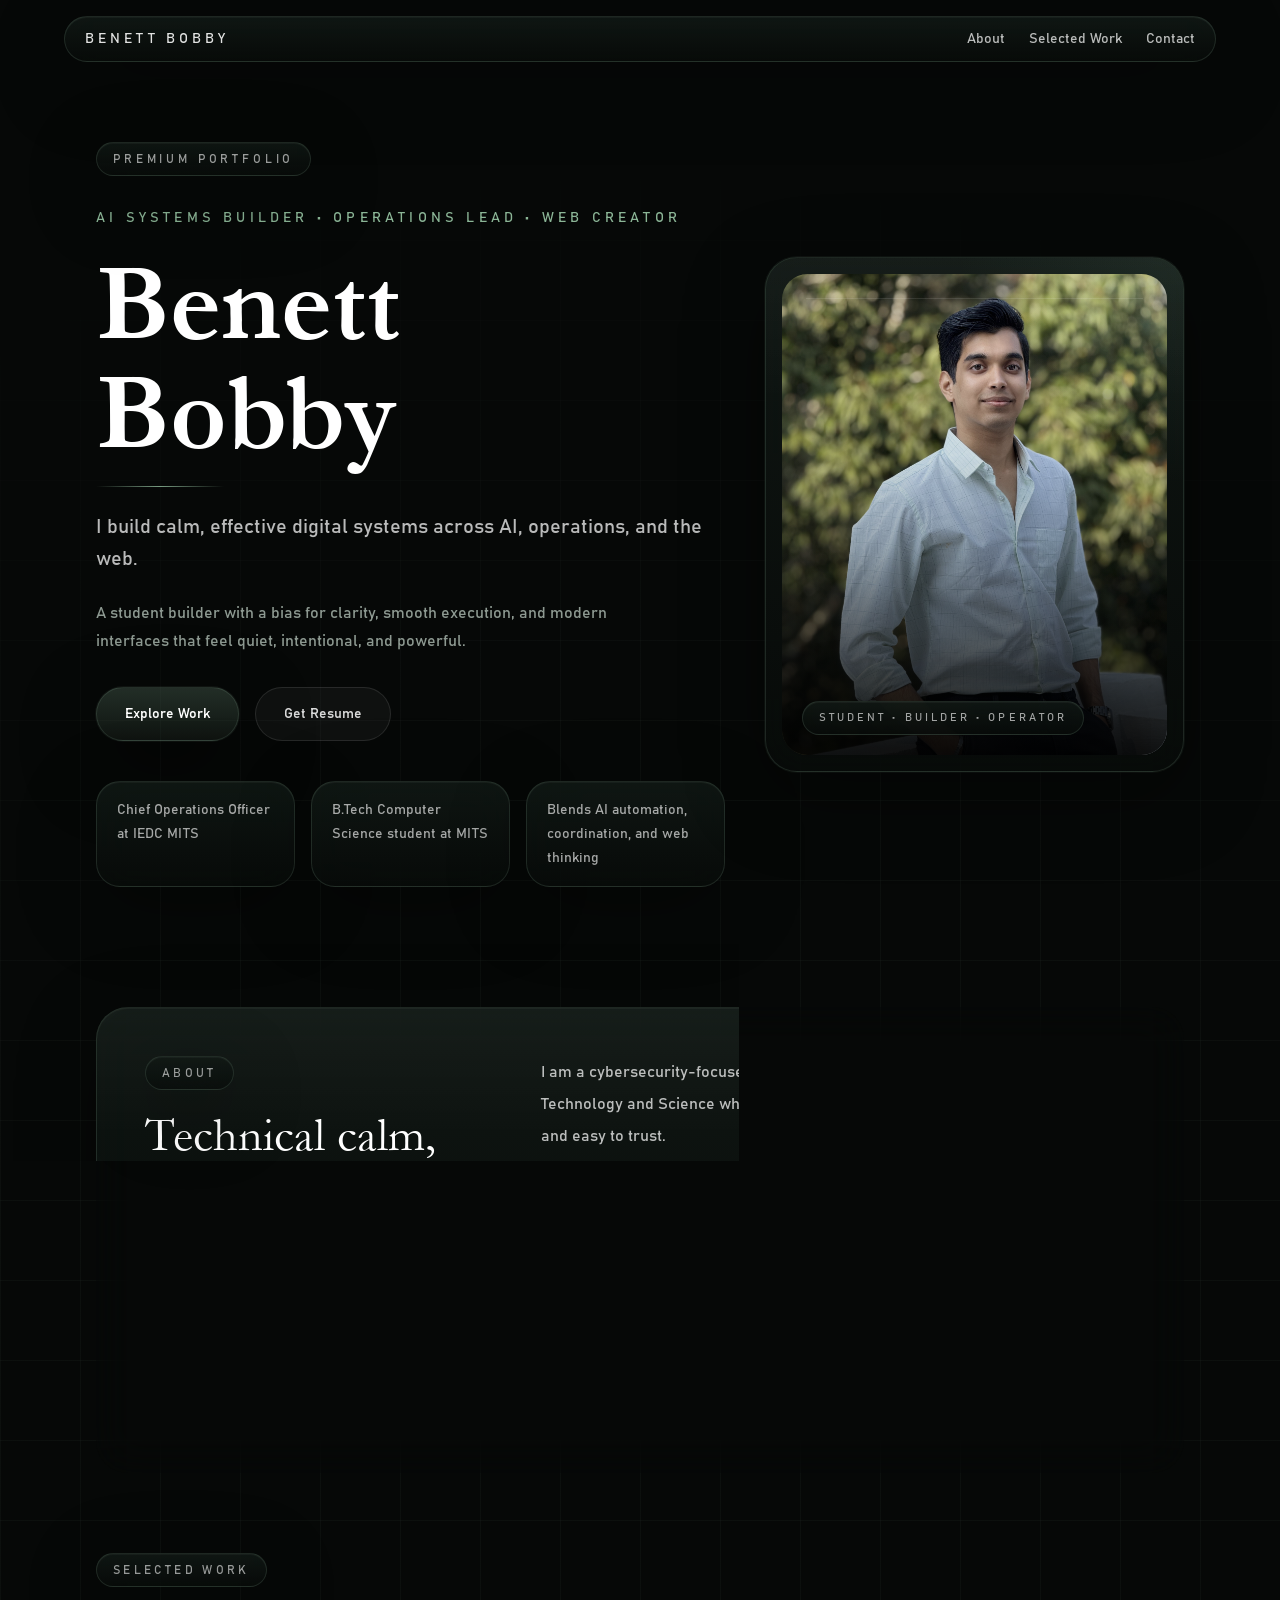
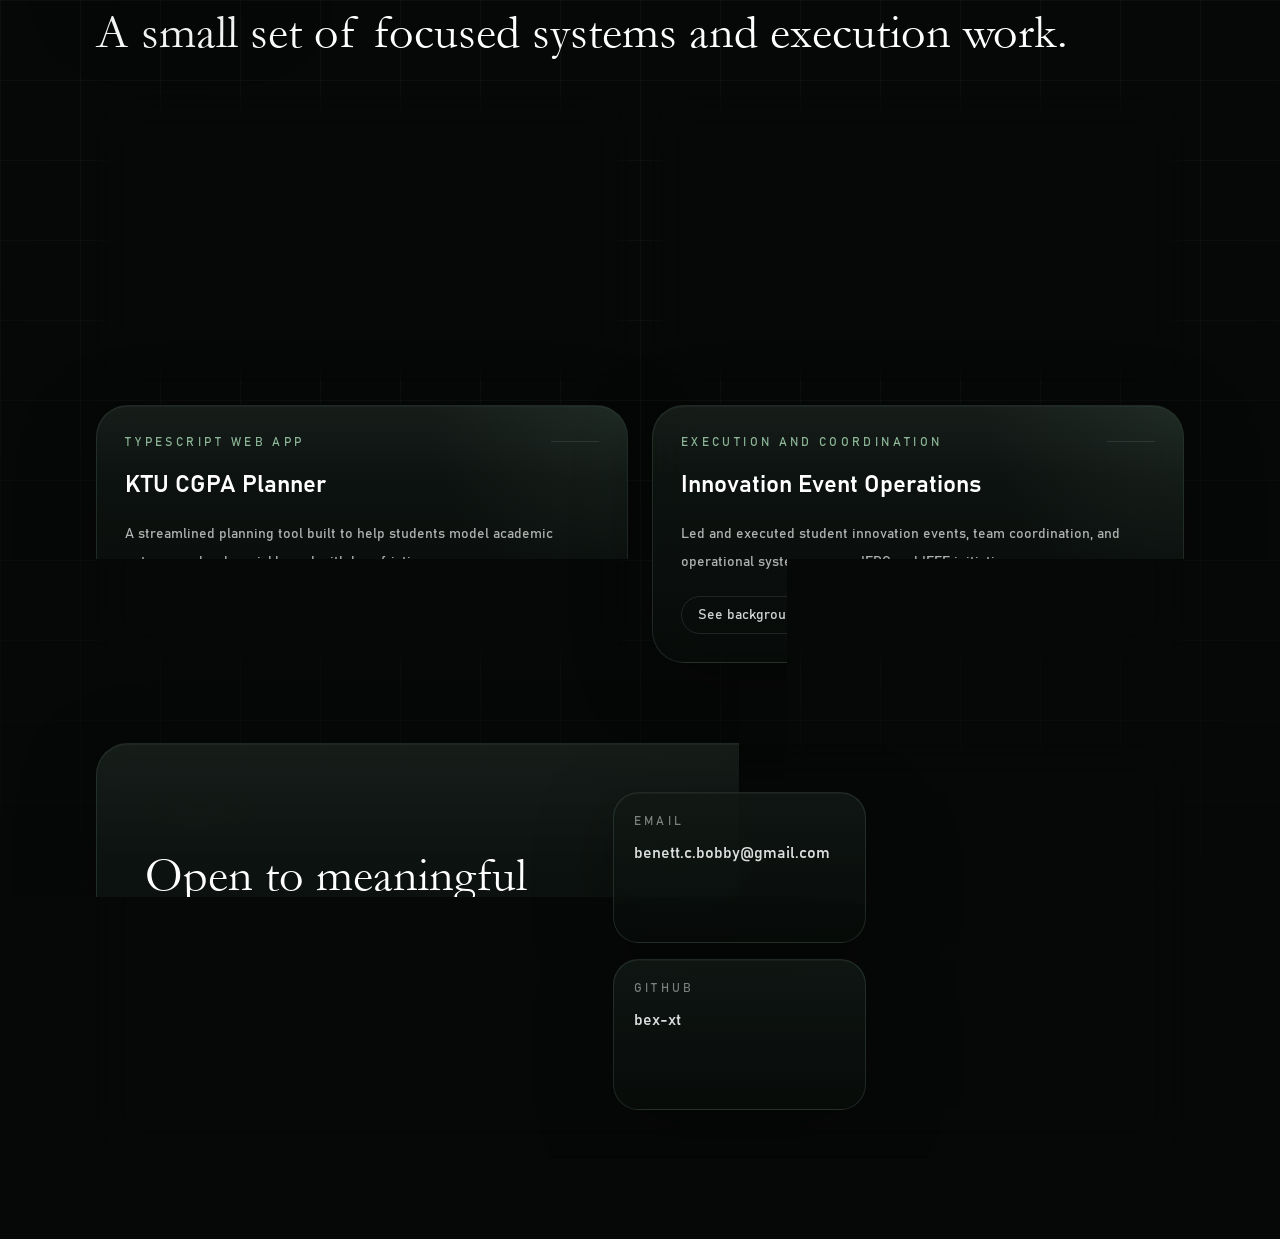
==== index.html @ 03b5f0c2 "Publish portfolio site" ====
<!DOCTYPE html><html lang="en" data-scroll-behavior="smooth" class="sansfont_a5463ced-module__d_TR2a__variable displayfont_4c35dd18-module__zqW-TG__variable h-full scroll-smooth antialiased"><head><meta charSet="utf-8"/><meta name="viewport" content="width=device-width, initial-scale=1"/><link rel="preload" href="/_next/static/media/bahnschrift-s.p.0gec2mpvy3sn6.ttf" as="font" crossorigin="" type="font/ttf"/><link rel="preload" href="/_next/static/media/garamond_bold-s.p.0qt~~l81q7hei.ttf" as="font" crossorigin="" type="font/ttf"/><link rel="preload" href="/_next/static/media/garamond_regular-s.p.13cmv45fqg.0g.ttf" as="font" crossorigin="" type="font/ttf"/><link rel="preload" as="image" href="/benett-bobby.jpg"/><link rel="stylesheet" href="/_next/static/chunks/0dtizssyc0a~o.css" data-precedence="next"/><link rel="preload" as="script" fetchPriority="low" href="/_next/static/chunks/11qk_vpw_zwkf.js"/><script src="/_next/static/chunks/0pjq-hlddzx4h.js" async=""></script><script src="/_next/static/chunks/10~x95jhs6ns3.js" async=""></script><script src="/_next/static/chunks/turbopack-0ikejbk8pggqy.js" async=""></script><script src="/_next/static/chunks/0fsi8lw5utejl.js" async=""></script><script src="/_next/static/chunks/0d3tkj33oycf2.js" async=""></script><script src="/_next/static/chunks/13brmrq6-u1ft.js" async=""></script><meta name="next-size-adjust" content=""/><title>Benett Bobby</title><meta name="description" content="Premium dark portfolio for Benett Bobby, an AI systems builder, operations lead, and web creator."/><link rel="icon" href="/favicon.ico?favicon.0x3dzn~oxb6tn.ico" sizes="256x256" type="image/x-icon"/><script src="/_next/static/chunks/03~yq9q893hmn.js" noModule=""></script></head><body class="min-h-full flex flex-col"><div hidden=""><!--$--><!--/$--></div><main class="relative overflow-hidden"><div class="pointer-events-none absolute inset-0 grid-fade opacity-70"></div><header class="sticky top-0 z-30 px-4 pt-4 md:px-8"><div class="glass-panel mx-auto flex max-w-6xl items-center justify-between rounded-full px-5 py-3 text-sm text-white/72"><a href="#home" class="tracking-[0.28em] text-white/88 uppercase">Benett Bobby</a><nav class="hidden gap-6 md:flex"><a href="#about" class="hover:text-white">About</a><a href="#work" class="hover:text-white">Selected Work</a><a href="#contact" class="hover:text-white">Contact</a></nav></div></header><section id="home" class="relative mx-auto flex min-h-screen w-full max-w-6xl items-center px-4 py-20 md:px-8"><div class="grid w-full gap-10 lg:grid-cols-[1.2fr_0.8fr] lg:items-center"><div class="space-y-8"><div class="glass-panel inline-flex rounded-full px-4 py-2 text-xs tracking-[0.32em] text-white/60 uppercase">Premium portfolio</div><div class="space-y-6"><p class="text-sm tracking-[0.3em] text-[var(--accent-strong)] uppercase">AI Systems Builder • Operations Lead • Web Creator</p><div class="space-y-4"><h1 class="font-display max-w-4xl text-6xl leading-none font-semibold text-white sm:text-7xl md:text-[6.8rem]">Benett Bobby</h1><div class="accent-line h-px w-32"></div></div><p class="max-w-2xl text-lg leading-8 text-white/72 sm:text-xl">I build calm, effective digital systems across AI, operations, and the web.</p><p class="max-w-xl text-base leading-7 text-[var(--muted)]">A student builder with a bias for clarity, smooth execution, and modern interfaces that feel quiet, intentional, and powerful.</p></div><div class="flex flex-col gap-4 sm:flex-row"><a class="soft-shadow inline-flex items-center justify-center rounded-full border border-[var(--line)] bg-[linear-gradient(180deg,rgba(118,155,130,0.26),rgba(71,94,79,0.14))] px-7 py-4 text-sm font-medium text-white hover:-translate-y-0.5 hover:border-white/25 hover:text-white" href="#work">Explore Work</a><a class="inline-flex items-center justify-center rounded-full border border-white/10 bg-white/4 px-7 py-4 text-sm font-medium text-white/84 hover:-translate-y-0.5 hover:border-[var(--line)] hover:bg-white/8" href="/benett-bobby-resume.pdf" download="">Get Resume</a></div><div class="grid gap-4 pt-2 sm:grid-cols-3"><div class="glass-panel rounded-3xl px-5 py-4 text-sm leading-6 text-white/64">Chief Operations Officer at IEDC MITS</div><div class="glass-panel rounded-3xl px-5 py-4 text-sm leading-6 text-white/64">B.Tech Computer Science student at MITS</div><div class="glass-panel rounded-3xl px-5 py-4 text-sm leading-6 text-white/64">Blends AI automation, coordination, and web thinking</div></div></div><div class="relative"><div class="glass-panel section-shell soft-shadow float-slow relative overflow-hidden rounded-[2rem] p-4"><div class="hero-orb relative aspect-[4/5] overflow-hidden rounded-[1.6rem]"><img alt="Portrait of Benett Bobby" decoding="async" data-nimg="fill" class="object-cover object-center" style="position:absolute;height:100%;width:100%;left:0;top:0;right:0;bottom:0;color:transparent" src="/benett-bobby.jpg"/><div class="absolute inset-0 bg-[linear-gradient(180deg,rgba(6,8,7,0.08),rgba(6,8,7,0.12)_38%,rgba(6,8,7,0.72)_100%)]"></div><div class="absolute inset-0 bg-[radial-gradient(circle_at_top_right,rgba(125,167,140,0.18),transparent_28%)]"></div><div class="absolute inset-x-6 top-6 h-px bg-white/10"></div><div class="absolute inset-x-0 bottom-0 h-52 bg-gradient-to-t from-black/72 via-black/30 to-transparent"></div><div class="absolute right-5 bottom-5 left-5"><div class="glass-panel inline-flex rounded-full px-4 py-2 text-[11px] tracking-[0.28em] text-white/62 uppercase">Student • Builder • Operator</div></div></div></div></div></div></section><section id="about" class="mx-auto w-full max-w-6xl px-4 py-10 md:px-8"><div class="section-shell glass-panel rounded-[2rem] p-8 md:p-12"><div class="grid gap-10 lg:grid-cols-[0.75fr_1.25fr]"><div class="space-y-4"><div class="glass-panel inline-flex rounded-full px-4 py-2 text-xs tracking-[0.28em] text-white/58 uppercase">About</div><h2 class="font-display text-4xl leading-tight text-white md:text-5xl">Technical calm, operational clarity, and design restraint.</h2></div><div class="space-y-6 text-base leading-8 text-white/72"><p>I am a cybersecurity-focused Computer Science student at Muthoot Institute of Technology and Science who enjoys building systems that feel useful, efficient, and easy to trust.</p><p>My work sits at the intersection of AI-assisted automation, web creation, and real-world execution. I like solving problems both on-screen and on-ground, whether that means shipping a digital tool or coordinating the moving parts behind an event.</p><p>Alongside building software, I have led and supported innovation operations through IEDC MITS and IEEE SB MITS, focusing on planning, coordination, communication, and smooth delivery under pressure.</p></div></div></div></section><section id="work" class="mx-auto w-full max-w-6xl px-4 py-10 md:px-8"><div class="mb-8 flex items-end justify-between gap-4"><div class="space-y-4"><div class="glass-panel inline-flex rounded-full px-4 py-2 text-xs tracking-[0.28em] text-white/58 uppercase">Selected Work</div><h2 class="font-display text-4xl leading-tight text-white md:text-5xl">A small set of focused systems and execution work.</h2></div></div><div class="grid gap-6 md:grid-cols-2"><article class="section-shell glass-panel group rounded-[2rem] p-7"><div class="space-y-5"><div class="flex items-center justify-between gap-4"><p class="text-xs tracking-[0.28em] text-[var(--accent-strong)] uppercase">Database system</p><div class="h-px w-12 bg-white/10 transition-all group-hover:w-20 group-hover:bg-[var(--accent-strong)]"></div></div><h3 class="text-2xl leading-tight font-semibold text-white">Ammunition Inventory Management</h3><p class="text-sm leading-7 text-white/68">A secure relational database workflow for tracking high-risk munitions with manufacturing-lot mapping, automated safety protocols, and full audit visibility.</p><a class="inline-flex items-center rounded-full border border-white/10 px-4 py-2 text-sm text-white/82 hover:border-[var(--line)] hover:bg-white/6" href="#contact">Discuss the system</a></div></article><article class="section-shell glass-panel group rounded-[2rem] p-7"><div class="space-y-5"><div class="flex items-center justify-between gap-4"><p class="text-xs tracking-[0.28em] text-[var(--accent-strong)] uppercase">Python network project</p><div class="h-px w-12 bg-white/10 transition-all group-hover:w-20 group-hover:bg-[var(--accent-strong)]"></div></div><h3 class="text-2xl leading-tight font-semibold text-white">Instant Notify</h3><p class="text-sm leading-7 text-white/68">A hybrid client-server and peer-to-peer voice communication system that notifies callers the moment a busy user becomes available.</p><a class="inline-flex items-center rounded-full border border-white/10 px-4 py-2 text-sm text-white/82 hover:border-[var(--line)] hover:bg-white/6" href="https://github.com/bex-xt/Instant-Notify-Caller-Availability-System" target="_blank" rel="noopener noreferrer">View repository</a></div></article><article class="section-shell glass-panel group rounded-[2rem] p-7"><div class="space-y-5"><div class="flex items-center justify-between gap-4"><p class="text-xs tracking-[0.28em] text-[var(--accent-strong)] uppercase">TypeScript web app</p><div class="h-px w-12 bg-white/10 transition-all group-hover:w-20 group-hover:bg-[var(--accent-strong)]"></div></div><h3 class="text-2xl leading-tight font-semibold text-white">KTU CGPA Planner</h3><p class="text-sm leading-7 text-white/68">A streamlined planning tool built to help students model academic outcomes clearly, quickly, and with less friction.</p><a class="inline-flex items-center rounded-full border border-white/10 px-4 py-2 text-sm text-white/82 hover:border-[var(--line)] hover:bg-white/6" href="https://github.com/bex-xt/ktu-2024-scheme-cgpa-planner" target="_blank" rel="noopener noreferrer">Open project</a></div></article><article class="section-shell glass-panel group rounded-[2rem] p-7"><div class="space-y-5"><div class="flex items-center justify-between gap-4"><p class="text-xs tracking-[0.28em] text-[var(--accent-strong)] uppercase">Execution and coordination</p><div class="h-px w-12 bg-white/10 transition-all group-hover:w-20 group-hover:bg-[var(--accent-strong)]"></div></div><h3 class="text-2xl leading-tight font-semibold text-white">Innovation Event Operations</h3><p class="text-sm leading-7 text-white/68">Led and executed student innovation events, team coordination, and operational systems across IEDC and IEEE initiatives.</p><a class="inline-flex items-center rounded-full border border-white/10 px-4 py-2 text-sm text-white/82 hover:border-[var(--line)] hover:bg-white/6" href="#about">See background</a></div></article></div></section><section id="contact" class="mx-auto w-full max-w-6xl px-4 pt-10 pb-20 md:px-8"><div class="section-shell glass-panel rounded-[2rem] p-8 md:p-12"><div class="grid gap-10 lg:grid-cols-[0.9fr_1.1fr]"><div class="space-y-5"><div class="glass-panel inline-flex rounded-full px-4 py-2 text-xs tracking-[0.28em] text-white/58 uppercase">Contact</div><h2 class="font-display text-4xl leading-tight text-white md:text-5xl">Open to meaningful work, collaborations, and conversations.</h2><p class="max-w-lg text-base leading-8 text-white/68">If you want someone who can think clearly, build calmly, and execute responsibly, let&#x27;s connect.</p></div><div class="grid gap-4 sm:grid-cols-2"><a href="mailto:benett.c.bobby@gmail.com" class="glass-panel rounded-[1.6rem] px-5 py-5 hover:-translate-y-0.5 hover:border-[var(--line)]"><p class="text-xs tracking-[0.28em] text-white/46 uppercase">Email</p><p class="mt-3 text-base font-medium text-white/86">benett.c.bobby@gmail.com</p></a><a href="https://www.instagram.com/bex_xt?igsh=NnIxdXU4NGN1a2Iy" target="_blank" rel="noopener noreferrer" class="glass-panel rounded-[1.6rem] px-5 py-5 hover:-translate-y-0.5 hover:border-[var(--line)]"><p class="text-xs tracking-[0.28em] text-white/46 uppercase">Instagram</p><p class="mt-3 text-base font-medium text-white/86">@bex_xt</p></a><a href="https://github.com/bex-xt" target="_blank" rel="noopener noreferrer" class="glass-panel rounded-[1.6rem] px-5 py-5 hover:-translate-y-0.5 hover:border-[var(--line)]"><p class="text-xs tracking-[0.28em] text-white/46 uppercase">GitHub</p><p class="mt-3 text-base font-medium text-white/86">bex-xt</p></a><a href="https://www.linkedin.com/in/benett-bobby-849290271?utm_source=share_via&amp;utm_content=profile&amp;utm_medium=member_android" target="_blank" rel="noopener noreferrer" class="glass-panel rounded-[1.6rem] px-5 py-5 hover:-translate-y-0.5 hover:border-[var(--line)]"><p class="text-xs tracking-[0.28em] text-white/46 uppercase">LinkedIn</p><p class="mt-3 text-base font-medium text-white/86">Benett Bobby</p></a></div></div></div></section></main><!--$--><!--/$--><script src="/_next/static/chunks/11qk_vpw_zwkf.js" id="_R_" async=""></script><script>(self.__next_f=self.__next_f||[]).push([0])</script><script>self.__next_f.push([1,"1:\"$Sreact.fragment\"\n2:I[39756,[\"/_next/static/chunks/0fsi8lw5utejl.js\",\"/_next/static/chunks/0d3tkj33oycf2.js\"],\"default\"]\n3:I[37457,[\"/_next/static/chunks/0fsi8lw5utejl.js\",\"/_next/static/chunks/0d3tkj33oycf2.js\"],\"default\"]\ne:I[68027,[\"/_next/static/chunks/0fsi8lw5utejl.js\",\"/_next/static/chunks/0d3tkj33oycf2.js\"],\"default\",1]\n:HL[\"/_next/static/chunks/0dtizssyc0a~o.css\",\"style\"]\n:HL[\"/_next/static/media/bahnschrift-s.p.0gec2mpvy3sn6.ttf\",\"font\",{\"crossOrigin\":\"\",\"type\":\"font/ttf\"}]\n:HL[\"/_next/static/media/garamond_bold-s.p.0qt~~l81q7hei.ttf\",\"font\",{\"crossOrigin\":\"\",\"type\":\"font/ttf\"}]\n:HL[\"/_next/static/media/garamond_regular-s.p.13cmv45fqg.0g.ttf\",\"font\",{\"crossOrigin\":\"\",\"type\":\"font/ttf\"}]\n"])</script><script>self.__next_f.push([1,"0:{\"P\":null,\"c\":[\"\",\"\"],\"q\":\"\",\"i\":false,\"f\":[[[\"\",{\"children\":[\"__PAGE__\",{}]},\"$undefined\",\"$undefined\",16],[[\"$\",\"$1\",\"c\",{\"children\":[[[\"$\",\"link\",\"0\",{\"rel\":\"stylesheet\",\"href\":\"/_next/static/chunks/0dtizssyc0a~o.css\",\"precedence\":\"next\",\"crossOrigin\":\"$undefined\",\"nonce\":\"$undefined\"}],[\"$\",\"script\",\"script-0\",{\"src\":\"/_next/static/chunks/0fsi8lw5utejl.js\",\"async\":true,\"nonce\":\"$undefined\"}],[\"$\",\"script\",\"script-1\",{\"src\":\"/_next/static/chunks/0d3tkj33oycf2.js\",\"async\":true,\"nonce\":\"$undefined\"}]],[\"$\",\"html\",null,{\"lang\":\"en\",\"data-scroll-behavior\":\"smooth\",\"className\":\"sansfont_a5463ced-module__d_TR2a__variable displayfont_4c35dd18-module__zqW-TG__variable h-full scroll-smooth antialiased\",\"children\":[\"$\",\"body\",null,{\"className\":\"min-h-full flex flex-col\",\"children\":[\"$\",\"$L2\",null,{\"parallelRouterKey\":\"children\",\"error\":\"$undefined\",\"errorStyles\":\"$undefined\",\"errorScripts\":\"$undefined\",\"template\":[\"$\",\"$L3\",null,{}],\"templateStyles\":\"$undefined\",\"templateScripts\":\"$undefined\",\"notFound\":[[[\"$\",\"title\",null,{\"children\":\"404: This page could not be found.\"}],[\"$\",\"div\",null,{\"style\":{\"fontFamily\":\"system-ui,\\\"Segoe UI\\\",Roboto,Helvetica,Arial,sans-serif,\\\"Apple Color Emoji\\\",\\\"Segoe UI Emoji\\\"\",\"height\":\"100vh\",\"textAlign\":\"center\",\"display\":\"flex\",\"flexDirection\":\"column\",\"alignItems\":\"center\",\"justifyContent\":\"center\"},\"children\":[\"$\",\"div\",null,{\"children\":[[\"$\",\"style\",null,{\"dangerouslySetInnerHTML\":{\"__html\":\"body{color:#000;background:#fff;margin:0}.next-error-h1{border-right:1px solid rgba(0,0,0,.3)}@media (prefers-color-scheme:dark){body{color:#fff;background:#000}.next-error-h1{border-right:1px solid rgba(255,255,255,.3)}}\"}}],[\"$\",\"h1\",null,{\"className\":\"next-error-h1\",\"style\":{\"display\":\"inline-block\",\"margin\":\"0 20px 0 0\",\"padding\":\"0 23px 0 0\",\"fontSize\":24,\"fontWeight\":500,\"verticalAlign\":\"top\",\"lineHeight\":\"49px\"},\"children\":404}],[\"$\",\"div\",null,{\"style\":{\"display\":\"inline-block\"},\"children\":[\"$\",\"h2\",null,{\"style\":{\"fontSize\":14,\"fontWeight\":400,\"lineHeight\":\"49px\",\"margin\":0},\"children\":\"This page could not be found.\"}]}]]}]}]],[]],\"forbidden\":\"$undefined\",\"unauthorized\":\"$undefined\"}]}]}]]}],{\"children\":[[\"$\",\"$1\",\"c\",{\"children\":[[\"$\",\"main\",null,{\"className\":\"relative overflow-hidden\",\"children\":[[\"$\",\"div\",null,{\"className\":\"pointer-events-none absolute inset-0 grid-fade opacity-70\"}],[\"$\",\"header\",null,{\"className\":\"sticky top-0 z-30 px-4 pt-4 md:px-8\",\"children\":[\"$\",\"div\",null,{\"className\":\"glass-panel mx-auto flex max-w-6xl items-center justify-between rounded-full px-5 py-3 text-sm text-white/72\",\"children\":[[\"$\",\"a\",null,{\"href\":\"#home\",\"className\":\"tracking-[0.28em] text-white/88 uppercase\",\"children\":\"Benett Bobby\"}],[\"$\",\"nav\",null,{\"className\":\"hidden gap-6 md:flex\",\"children\":[[\"$\",\"a\",null,{\"href\":\"#about\",\"className\":\"hover:text-white\",\"children\":\"About\"}],[\"$\",\"a\",null,{\"href\":\"#work\",\"className\":\"hover:text-white\",\"children\":\"Selected Work\"}],[\"$\",\"a\",null,{\"href\":\"#contact\",\"className\":\"hover:text-white\",\"children\":\"Contact\"}]]}]]}]}],[\"$\",\"section\",null,{\"id\":\"home\",\"className\":\"relative mx-auto flex min-h-screen w-full max-w-6xl items-center px-4 py-20 md:px-8\",\"children\":[\"$\",\"div\",null,{\"className\":\"grid w-full gap-10 lg:grid-cols-[1.2fr_0.8fr] lg:items-center\",\"children\":[[\"$\",\"div\",null,{\"className\":\"space-y-8\",\"children\":[[\"$\",\"div\",null,{\"className\":\"glass-panel inline-flex rounded-full px-4 py-2 text-xs tracking-[0.32em] text-white/60 uppercase\",\"children\":\"Premium portfolio\"}],[\"$\",\"div\",null,{\"className\":\"space-y-6\",\"children\":[[\"$\",\"p\",null,{\"className\":\"text-sm tracking-[0.3em] text-[var(--accent-strong)] uppercase\",\"children\":\"AI Systems Builder • Operations Lead • Web Creator\"}],[\"$\",\"div\",null,{\"className\":\"space-y-4\",\"children\":[[\"$\",\"h1\",null,{\"className\":\"font-display max-w-4xl text-6xl leading-none font-semibold text-white sm:text-7xl md:text-[6.8rem]\",\"children\":\"Benett Bobby\"}],[\"$\",\"div\",null,{\"className\":\"accent-line h-px w-32\"}]]}],[\"$\",\"p\",null,{\"className\":\"max-w-2xl text-lg leading-8 text-white/72 sm:text-xl\",\"children\":\"I build calm, effective digital systems across AI, operations, and the web.\"}],[\"$\",\"p\",null,{\"className\":\"max-w-xl text-base leading-7 text-[var(--muted)]\",\"children\":\"A student builder with a bias for clarity, smooth execution, and modern interfaces that feel quiet, intentional, and powerful.\"}]]}],[\"$\",\"div\",null,{\"className\":\"flex flex-col gap-4 sm:flex-row\",\"children\":[\"$L4\",\"$L5\"]}],\"$L6\"]}],\"$L7\"]}]}],\"$L8\",\"$L9\",\"$La\"]}],[\"$Lb\"],\"$Lc\"]}],{},null,false,null]},null,false,null],\"$Ld\",false]],\"m\":\"$undefined\",\"G\":[\"$e\",[\"$Lf\"]],\"S\":true,\"h\":null,\"s\":\"$undefined\",\"l\":\"$undefined\",\"p\":\"$undefined\",\"d\":\"$undefined\",\"b\":\"Jj6IYNLCClIDYcu46IVwV\"}\n"])</script><script>self.__next_f.push([1,"10:I[5500,[\"/_next/static/chunks/0fsi8lw5utejl.js\",\"/_next/static/chunks/0d3tkj33oycf2.js\",\"/_next/static/chunks/13brmrq6-u1ft.js\"],\"Image\"]\n12:I[97367,[\"/_next/static/chunks/0fsi8lw5utejl.js\",\"/_next/static/chunks/0d3tkj33oycf2.js\"],\"OutletBoundary\"]\n13:\"$Sreact.suspense\"\n15:I[97367,[\"/_next/static/chunks/0fsi8lw5utejl.js\",\"/_next/static/chunks/0d3tkj33oycf2.js\"],\"ViewportBoundary\"]\n17:I[97367,[\"/_next/static/chunks/0fsi8lw5utejl.js\",\"/_next/static/chunks/0d3tkj33oycf2.js\"],\"MetadataBoundary\"]\n4:[\"$\",\"a\",null,{\"className\":\"soft-shadow inline-flex items-center justify-center rounded-full border border-[var(--line)] bg-[linear-gradient(180deg,rgba(118,155,130,0.26),rgba(71,94,79,0.14))] px-7 py-4 text-sm font-medium text-white hover:-translate-y-0.5 hover:border-white/25 hover:text-white\",\"href\":\"#work\",\"children\":\"Explore Work\"}]\n5:[\"$\",\"a\",null,{\"className\":\"inline-flex items-center justify-center rounded-full border border-white/10 bg-white/4 px-7 py-4 text-sm font-medium text-white/84 hover:-translate-y-0.5 hover:border-[var(--line)] hover:bg-white/8\",\"href\":\"/benett-bobby-resume.pdf\",\"download\":true,\"children\":\"Get Resume\"}]\n6:[\"$\",\"div\",null,{\"className\":\"grid gap-4 pt-2 sm:grid-cols-3\",\"children\":[[\"$\",\"div\",\"Chief Operations Officer at IEDC MITS\",{\"className\":\"glass-panel rounded-3xl px-5 py-4 text-sm leading-6 text-white/64\",\"children\":\"Chief Operations Officer at IEDC MITS\"}],[\"$\",\"div\",\"B.Tech Computer Science student at MITS\",{\"className\":\"glass-panel rounded-3xl px-5 py-4 text-sm leading-6 text-white/64\",\"children\":\"B.Tech Computer Science student at MITS\"}],[\"$\",\"div\",\"Blends AI automation, coordination, and web thinking\",{\"className\":\"glass-panel rounded-3xl px-5 py-4 text-sm leading-6 text-white/64\",\"children\":\"Blends AI automation, coordination, and web thinking\"}]]}]\n7:[\"$\",\"div\",null,{\"className\":\"relative\",\"children\":[\"$\",\"div\",null,{\"className\":\"glass-panel section-shell soft-shadow float-slow relative overflow-hidden rounded-[2rem] p-4\",\"children\":[\"$\",\"div\",null,{\"className\":\"hero-orb relative aspect-[4/5] overflow-hidden rounded-[1.6rem]\",\"children\":[[\"$\",\"$L10\",null,{\"src\":\"/benett-bobby.jpg\",\"alt\":\"Portrait of Benett Bobby\",\"fill\":true,\"priority\":true,\"className\":\"object-cover object-center\",\"sizes\":\"(min-width: 1024px) 34vw, 90vw\"}],[\"$\",\"div\",null,{\"className\":\"absolute inset-0 bg-[linear-gradient(180deg,rgba(6,8,7,0.08),rgba(6,8,7,0.12)_38%,rgba(6,8,7,0.72)_100%)]\"}],[\"$\",\"div\",null,{\"className\":\"absolute inset-0 bg-[radial-gradient(circle_at_top_right,rgba(125,167,140,0.18),transparent_28%)]\"}],[\"$\",\"div\",null,{\"className\":\"absolute inset-x-6 top-6 h-px bg-white/10\"}],[\"$\",\"div\",null,{\"className\":\"absolute inset-x-0 bottom-0 h-52 bg-gradient-to-t from-black/72 via-black/30 to-transparent\"}],[\"$\",\"div\",null,{\"className\":\"absolute right-5 bottom-5 left-5\",\"children\":[\"$\",\"div\",null,{\"className\":\"glass-panel inline-flex rounded-full px-4 py-2 text-[11px] tracking-[0.28em] text-white/62 uppercase\",\"children\":\"Student • Builder • Operator\"}]}]]}]}]}]\n"])</script><script>self.__next_f.push([1,"8:[\"$\",\"section\",null,{\"id\":\"about\",\"className\":\"mx-auto w-full max-w-6xl px-4 py-10 md:px-8\",\"children\":[\"$\",\"div\",null,{\"className\":\"section-shell glass-panel rounded-[2rem] p-8 md:p-12\",\"children\":[\"$\",\"div\",null,{\"className\":\"grid gap-10 lg:grid-cols-[0.75fr_1.25fr]\",\"children\":[[\"$\",\"div\",null,{\"className\":\"space-y-4\",\"children\":[[\"$\",\"div\",null,{\"className\":\"glass-panel inline-flex rounded-full px-4 py-2 text-xs tracking-[0.28em] text-white/58 uppercase\",\"children\":\"About\"}],[\"$\",\"h2\",null,{\"className\":\"font-display text-4xl leading-tight text-white md:text-5xl\",\"children\":\"Technical calm, operational clarity, and design restraint.\"}]]}],[\"$\",\"div\",null,{\"className\":\"space-y-6 text-base leading-8 text-white/72\",\"children\":[[\"$\",\"p\",null,{\"children\":\"I am a cybersecurity-focused Computer Science student at Muthoot Institute of Technology and Science who enjoys building systems that feel useful, efficient, and easy to trust.\"}],[\"$\",\"p\",null,{\"children\":\"My work sits at the intersection of AI-assisted automation, web creation, and real-world execution. I like solving problems both on-screen and on-ground, whether that means shipping a digital tool or coordinating the moving parts behind an event.\"}],[\"$\",\"p\",null,{\"children\":\"Alongside building software, I have led and supported innovation operations through IEDC MITS and IEEE SB MITS, focusing on planning, coordination, communication, and smooth delivery under pressure.\"}]]}]]}]}]}]\n"])</script><script>self.__next_f.push([1,"9:[\"$\",\"section\",null,{\"id\":\"work\",\"className\":\"mx-auto w-full max-w-6xl px-4 py-10 md:px-8\",\"children\":[[\"$\",\"div\",null,{\"className\":\"mb-8 flex items-end justify-between gap-4\",\"children\":[\"$\",\"div\",null,{\"className\":\"space-y-4\",\"children\":[[\"$\",\"div\",null,{\"className\":\"glass-panel inline-flex rounded-full px-4 py-2 text-xs tracking-[0.28em] text-white/58 uppercase\",\"children\":\"Selected Work\"}],[\"$\",\"h2\",null,{\"className\":\"font-display text-4xl leading-tight text-white md:text-5xl\",\"children\":\"A small set of focused systems and execution work.\"}]]}]}],[\"$\",\"div\",null,{\"className\":\"grid gap-6 md:grid-cols-2\",\"children\":[[\"$\",\"article\",\"Ammunition Inventory Management\",{\"className\":\"section-shell glass-panel group rounded-[2rem] p-7\",\"children\":[\"$\",\"div\",null,{\"className\":\"space-y-5\",\"children\":[[\"$\",\"div\",null,{\"className\":\"flex items-center justify-between gap-4\",\"children\":[[\"$\",\"p\",null,{\"className\":\"text-xs tracking-[0.28em] text-[var(--accent-strong)] uppercase\",\"children\":\"Database system\"}],[\"$\",\"div\",null,{\"className\":\"h-px w-12 bg-white/10 transition-all group-hover:w-20 group-hover:bg-[var(--accent-strong)]\"}]]}],[\"$\",\"h3\",null,{\"className\":\"text-2xl leading-tight font-semibold text-white\",\"children\":\"Ammunition Inventory Management\"}],[\"$\",\"p\",null,{\"className\":\"text-sm leading-7 text-white/68\",\"children\":\"A secure relational database workflow for tracking high-risk munitions with manufacturing-lot mapping, automated safety protocols, and full audit visibility.\"}],[\"$\",\"a\",null,{\"className\":\"inline-flex items-center rounded-full border border-white/10 px-4 py-2 text-sm text-white/82 hover:border-[var(--line)] hover:bg-white/6\",\"href\":\"#contact\",\"target\":\"$undefined\",\"rel\":\"$undefined\",\"children\":\"Discuss the system\"}]]}]}],[\"$\",\"article\",\"Instant Notify\",{\"className\":\"section-shell glass-panel group rounded-[2rem] p-7\",\"children\":[\"$\",\"div\",null,{\"className\":\"space-y-5\",\"children\":[[\"$\",\"div\",null,{\"className\":\"flex items-center justify-between gap-4\",\"children\":[[\"$\",\"p\",null,{\"className\":\"text-xs tracking-[0.28em] text-[var(--accent-strong)] uppercase\",\"children\":\"Python network project\"}],[\"$\",\"div\",null,{\"className\":\"h-px w-12 bg-white/10 transition-all group-hover:w-20 group-hover:bg-[var(--accent-strong)]\"}]]}],[\"$\",\"h3\",null,{\"className\":\"text-2xl leading-tight font-semibold text-white\",\"children\":\"Instant Notify\"}],[\"$\",\"p\",null,{\"className\":\"text-sm leading-7 text-white/68\",\"children\":\"A hybrid client-server and peer-to-peer voice communication system that notifies callers the moment a busy user becomes available.\"}],[\"$\",\"a\",null,{\"className\":\"inline-flex items-center rounded-full border border-white/10 px-4 py-2 text-sm text-white/82 hover:border-[var(--line)] hover:bg-white/6\",\"href\":\"https://github.com/bex-xt/Instant-Notify-Caller-Availability-System\",\"target\":\"_blank\",\"rel\":\"noopener noreferrer\",\"children\":\"View repository\"}]]}]}],[\"$\",\"article\",\"KTU CGPA Planner\",{\"className\":\"section-shell glass-panel group rounded-[2rem] p-7\",\"children\":[\"$\",\"div\",null,{\"className\":\"space-y-5\",\"children\":[[\"$\",\"div\",null,{\"className\":\"flex items-center justify-between gap-4\",\"children\":[[\"$\",\"p\",null,{\"className\":\"text-xs tracking-[0.28em] text-[var(--accent-strong)] uppercase\",\"children\":\"TypeScript web app\"}],[\"$\",\"div\",null,{\"className\":\"h-px w-12 bg-white/10 transition-all group-hover:w-20 group-hover:bg-[var(--accent-strong)]\"}]]}],[\"$\",\"h3\",null,{\"className\":\"text-2xl leading-tight font-semibold text-white\",\"children\":\"KTU CGPA Planner\"}],[\"$\",\"p\",null,{\"className\":\"text-sm leading-7 text-white/68\",\"children\":\"A streamlined planning tool built to help students model academic outcomes clearly, quickly, and with less friction.\"}],[\"$\",\"a\",null,{\"className\":\"inline-flex items-center rounded-full border border-white/10 px-4 py-2 text-sm text-white/82 hover:border-[var(--line)] hover:bg-white/6\",\"href\":\"https://github.com/bex-xt/ktu-2024-scheme-cgpa-planner\",\"target\":\"_blank\",\"rel\":\"noopener noreferrer\",\"children\":\"Open project\"}]]}]}],\"$L11\"]}]]}]\n"])</script><script>self.__next_f.push([1,"a:[\"$\",\"section\",null,{\"id\":\"contact\",\"className\":\"mx-auto w-full max-w-6xl px-4 pt-10 pb-20 md:px-8\",\"children\":[\"$\",\"div\",null,{\"className\":\"section-shell glass-panel rounded-[2rem] p-8 md:p-12\",\"children\":[\"$\",\"div\",null,{\"className\":\"grid gap-10 lg:grid-cols-[0.9fr_1.1fr]\",\"children\":[[\"$\",\"div\",null,{\"className\":\"space-y-5\",\"children\":[[\"$\",\"div\",null,{\"className\":\"glass-panel inline-flex rounded-full px-4 py-2 text-xs tracking-[0.28em] text-white/58 uppercase\",\"children\":\"Contact\"}],[\"$\",\"h2\",null,{\"className\":\"font-display text-4xl leading-tight text-white md:text-5xl\",\"children\":\"Open to meaningful work, collaborations, and conversations.\"}],[\"$\",\"p\",null,{\"className\":\"max-w-lg text-base leading-8 text-white/68\",\"children\":\"If you want someone who can think clearly, build calmly, and execute responsibly, let's connect.\"}]]}],[\"$\",\"div\",null,{\"className\":\"grid gap-4 sm:grid-cols-2\",\"children\":[[\"$\",\"a\",\"Email\",{\"href\":\"mailto:benett.c.bobby@gmail.com\",\"target\":\"$undefined\",\"rel\":\"$undefined\",\"className\":\"glass-panel rounded-[1.6rem] px-5 py-5 hover:-translate-y-0.5 hover:border-[var(--line)]\",\"children\":[[\"$\",\"p\",null,{\"className\":\"text-xs tracking-[0.28em] text-white/46 uppercase\",\"children\":\"Email\"}],[\"$\",\"p\",null,{\"className\":\"mt-3 text-base font-medium text-white/86\",\"children\":\"benett.c.bobby@gmail.com\"}]]}],[\"$\",\"a\",\"Instagram\",{\"href\":\"https://www.instagram.com/bex_xt?igsh=NnIxdXU4NGN1a2Iy\",\"target\":\"_blank\",\"rel\":\"noopener noreferrer\",\"className\":\"glass-panel rounded-[1.6rem] px-5 py-5 hover:-translate-y-0.5 hover:border-[var(--line)]\",\"children\":[[\"$\",\"p\",null,{\"className\":\"text-xs tracking-[0.28em] text-white/46 uppercase\",\"children\":\"Instagram\"}],[\"$\",\"p\",null,{\"className\":\"mt-3 text-base font-medium text-white/86\",\"children\":\"@bex_xt\"}]]}],[\"$\",\"a\",\"GitHub\",{\"href\":\"https://github.com/bex-xt\",\"target\":\"_blank\",\"rel\":\"noopener noreferrer\",\"className\":\"glass-panel rounded-[1.6rem] px-5 py-5 hover:-translate-y-0.5 hover:border-[var(--line)]\",\"children\":[[\"$\",\"p\",null,{\"className\":\"text-xs tracking-[0.28em] text-white/46 uppercase\",\"children\":\"GitHub\"}],[\"$\",\"p\",null,{\"className\":\"mt-3 text-base font-medium text-white/86\",\"children\":\"bex-xt\"}]]}],[\"$\",\"a\",\"LinkedIn\",{\"href\":\"https://www.linkedin.com/in/benett-bobby-849290271?utm_source=share_via\u0026utm_content=profile\u0026utm_medium=member_android\",\"target\":\"_blank\",\"rel\":\"noopener noreferrer\",\"className\":\"glass-panel rounded-[1.6rem] px-5 py-5 hover:-translate-y-0.5 hover:border-[var(--line)]\",\"children\":[[\"$\",\"p\",null,{\"className\":\"text-xs tracking-[0.28em] text-white/46 uppercase\",\"children\":\"LinkedIn\"}],[\"$\",\"p\",null,{\"className\":\"mt-3 text-base font-medium text-white/86\",\"children\":\"Benett Bobby\"}]]}]]}]]}]}]}]\n"])</script><script>self.__next_f.push([1,"b:[\"$\",\"script\",\"script-0\",{\"src\":\"/_next/static/chunks/13brmrq6-u1ft.js\",\"async\":true,\"nonce\":\"$undefined\"}]\nc:[\"$\",\"$L12\",null,{\"children\":[\"$\",\"$13\",null,{\"name\":\"Next.MetadataOutlet\",\"children\":\"$@14\"}]}]\nd:[\"$\",\"$1\",\"h\",{\"children\":[null,[\"$\",\"$L15\",null,{\"children\":\"$L16\"}],[\"$\",\"div\",null,{\"hidden\":true,\"children\":[\"$\",\"$L17\",null,{\"children\":[\"$\",\"$13\",null,{\"name\":\"Next.Metadata\",\"children\":\"$L18\"}]}]}],[\"$\",\"meta\",null,{\"name\":\"next-size-adjust\",\"content\":\"\"}]]}]\nf:[\"$\",\"link\",\"0\",{\"rel\":\"stylesheet\",\"href\":\"/_next/static/chunks/0dtizssyc0a~o.css\",\"precedence\":\"next\",\"crossOrigin\":\"$undefined\",\"nonce\":\"$undefined\"}]\n"])</script><script>self.__next_f.push([1,"11:[\"$\",\"article\",\"Innovation Event Operations\",{\"className\":\"section-shell glass-panel group rounded-[2rem] p-7\",\"children\":[\"$\",\"div\",null,{\"className\":\"space-y-5\",\"children\":[[\"$\",\"div\",null,{\"className\":\"flex items-center justify-between gap-4\",\"children\":[[\"$\",\"p\",null,{\"className\":\"text-xs tracking-[0.28em] text-[var(--accent-strong)] uppercase\",\"children\":\"Execution and coordination\"}],[\"$\",\"div\",null,{\"className\":\"h-px w-12 bg-white/10 transition-all group-hover:w-20 group-hover:bg-[var(--accent-strong)]\"}]]}],[\"$\",\"h3\",null,{\"className\":\"text-2xl leading-tight font-semibold text-white\",\"children\":\"Innovation Event Operations\"}],[\"$\",\"p\",null,{\"className\":\"text-sm leading-7 text-white/68\",\"children\":\"Led and executed student innovation events, team coordination, and operational systems across IEDC and IEEE initiatives.\"}],[\"$\",\"a\",null,{\"className\":\"inline-flex items-center rounded-full border border-white/10 px-4 py-2 text-sm text-white/82 hover:border-[var(--line)] hover:bg-white/6\",\"href\":\"#about\",\"target\":\"$undefined\",\"rel\":\"$undefined\",\"children\":\"See background\"}]]}]}]\n"])</script><script>self.__next_f.push([1,"16:[[\"$\",\"meta\",\"0\",{\"charSet\":\"utf-8\"}],[\"$\",\"meta\",\"1\",{\"name\":\"viewport\",\"content\":\"width=device-width, initial-scale=1\"}]]\n"])</script><script>self.__next_f.push([1,"19:I[27201,[\"/_next/static/chunks/0fsi8lw5utejl.js\",\"/_next/static/chunks/0d3tkj33oycf2.js\"],\"IconMark\"]\n14:null\n18:[[\"$\",\"title\",\"0\",{\"children\":\"Benett Bobby\"}],[\"$\",\"meta\",\"1\",{\"name\":\"description\",\"content\":\"Premium dark portfolio for Benett Bobby, an AI systems builder, operations lead, and web creator.\"}],[\"$\",\"link\",\"2\",{\"rel\":\"icon\",\"href\":\"/favicon.ico?favicon.0x3dzn~oxb6tn.ico\",\"sizes\":\"256x256\",\"type\":\"image/x-icon\"}],[\"$\",\"$L19\",\"3\",{}]]\n"])</script></body></html>
---- _next/static/chunks/0dtizssyc0a~o.css ----
@font-face{font-family:sansFont;src:url(../media/bahnschrift-s.p.0gec2mpvy3sn6.ttf)format("truetype");font-display:swap}@font-face{font-family:sansFont Fallback;src:local(Arial);ascent-override:78.08%;descent-override:20.27%;line-gap-override:19.69%;size-adjust:101.68%}.sansfont_a5463ced-module__d_TR2a__className{font-family:sansFont,sansFont Fallback}.sansfont_a5463ced-module__d_TR2a__variable{--font-manrope:"sansFont", "sansFont Fallback"}
@font-face{font-family:displayFont;src:url(../media/garamond_regular-s.p.13cmv45fqg.0g.ttf)format("truetype");font-display:swap;font-weight:400;font-style:normal}@font-face{font-family:displayFont;src:url(../media/garamond_bold-s.p.0qt~~l81q7hei.ttf)format("truetype");font-display:swap;font-weight:700;font-style:normal}@font-face{font-family:displayFont Fallback;src:local(Arial);ascent-override:98.34%;descent-override:30.03%;line-gap-override:0.0%;size-adjust:87.64%}.displayfont_4c35dd18-module__zqW-TG__className{font-family:displayFont,displayFont Fallback}.displayfont_4c35dd18-module__zqW-TG__variable{--font-cormorant:"displayFont", "displayFont Fallback"}
@layer properties{@supports (((-webkit-hyphens:none)) and (not (margin-trim:inline))) or ((-moz-orient:inline) and (not (color:rgb(from red r g b)))){*,:before,:after,::backdrop{--tw-space-y-reverse:0;--tw-border-style:solid;--tw-gradient-position:initial;--tw-gradient-from:#0000;--tw-gradient-via:#0000;--tw-gradient-to:#0000;--tw-gradient-stops:initial;--tw-gradient-via-stops:initial;--tw-gradient-from-position:0%;--tw-gradient-via-position:50%;--tw-gradient-to-position:100%;--tw-leading:initial;--tw-font-weight:initial;--tw-tracking:initial;--tw-translate-x:0;--tw-translate-y:0;--tw-translate-z:0}}}@layer theme{:root,:host{--color-black:#000;--color-white:#fff;--spacing:.25rem;--container-lg:32rem;--container-xl:36rem;--container-2xl:42rem;--container-4xl:56rem;--container-6xl:72rem;--text-xs:.75rem;--text-xs--line-height:calc(1 / .75);--text-sm:.875rem;--text-sm--line-height:calc(1.25 / .875);--text-base:1rem;--text-base--line-height:calc(1.5 / 1);--text-lg:1.125rem;--text-lg--line-height:calc(1.75 / 1.125);--text-xl:1.25rem;--text-xl--line-height:calc(1.75 / 1.25);--text-2xl:1.5rem;--text-2xl--line-height:calc(2 / 1.5);--text-4xl:2.25rem;--text-4xl--line-height:calc(2.5 / 2.25);--text-5xl:3rem;--text-5xl--line-height:1;--text-6xl:3.75rem;--text-6xl--line-height:1;--text-7xl:4.5rem;--text-7xl--line-height:1;--font-weight-medium:500;--font-weight-semibold:600;--leading-tight:1.25;--radius-3xl:1.5rem;--default-transition-duration:.15s;--default-transition-timing-function:cubic-bezier(.4, 0, .2, 1);--default-font-family:var(--font-manrope);--default-mono-font-family:var(--font-manrope)}}@layer base{*,:after,:before,::backdrop{box-sizing:border-box;border:0 solid;margin:0;padding:0}::file-selector-button{box-sizing:border-box;border:0 solid;margin:0;padding:0}html,:host{-webkit-text-size-adjust:100%;tab-size:4;line-height:1.5;font-family:var(--default-font-family,ui-sans-serif, system-ui, sans-serif, "Apple Color Emoji", "Segoe UI Emoji", "Segoe UI Symbol", "Noto Color Emoji");font-feature-settings:var(--default-font-feature-settings,normal);font-variation-settings:var(--default-font-variation-settings,normal);-webkit-tap-highlight-color:transparent}hr{height:0;color:inherit;border-top-width:1px}abbr:where([title]){-webkit-text-decoration:underline dotted;text-decoration:underline dotted}h1,h2,h3,h4,h5,h6{font-size:inherit;font-weight:inherit}a{color:inherit;-webkit-text-decoration:inherit;-webkit-text-decoration:inherit;-webkit-text-decoration:inherit;-webkit-text-decoration:inherit;text-decoration:inherit}b,strong{font-weight:bolder}code,kbd,samp,pre{font-family:var(--default-mono-font-family,ui-monospace, SFMono-Regular, Menlo, Monaco, Consolas, "Liberation Mono", "Courier New", monospace);font-feature-settings:var(--default-mono-font-feature-settings,normal);font-variation-settings:var(--default-mono-font-variation-settings,normal);font-size:1em}small{font-size:80%}sub,sup{vertical-align:baseline;font-size:75%;line-height:0;position:relative}sub{bottom:-.25em}sup{top:-.5em}table{text-indent:0;border-color:inherit;border-collapse:collapse}:-moz-focusring{outline:auto}progress{vertical-align:baseline}summary{display:list-item}ol,ul,menu{list-style:none}img,svg,video,canvas,audio,iframe,embed,object{vertical-align:middle;display:block}img,video{max-width:100%;height:auto}button,input,select,optgroup,textarea{font:inherit;font-feature-settings:inherit;font-variation-settings:inherit;letter-spacing:inherit;color:inherit;opacity:1;background-color:#0000;border-radius:0}::file-selector-button{font:inherit;font-feature-settings:inherit;font-variation-settings:inherit;letter-spacing:inherit;color:inherit;opacity:1;background-color:#0000;border-radius:0}:where(select:is([multiple],[size])) optgroup{font-weight:bolder}:where(select:is([multiple],[size])) optgroup option{padding-inline-start:20px}::file-selector-button{margin-inline-end:4px}::placeholder{opacity:1}@supports (not ((-webkit-appearance:-apple-pay-button))) or (contain-intrinsic-size:1px){::placeholder{color:currentColor}@supports (color:color-mix(in lab, red, red)){::placeholder{color:color-mix(in oklab, currentcolor 50%, transparent)}}}textarea{resize:vertical}::-webkit-search-decoration{-webkit-appearance:none}::-webkit-date-and-time-value{min-height:1lh;text-align:inherit}::-webkit-datetime-edit{display:inline-flex}::-webkit-datetime-edit-fields-wrapper{padding:0}::-webkit-datetime-edit{padding-block:0}::-webkit-datetime-edit-year-field{padding-block:0}::-webkit-datetime-edit-month-field{padding-block:0}::-webkit-datetime-edit-day-field{padding-block:0}::-webkit-datetime-edit-hour-field{padding-block:0}::-webkit-datetime-edit-minute-field{padding-block:0}::-webkit-datetime-edit-second-field{padding-block:0}::-webkit-datetime-edit-millisecond-field{padding-block:0}::-webkit-datetime-edit-meridiem-field{padding-block:0}::-webkit-calendar-picker-indicator{line-height:1}:-moz-ui-invalid{box-shadow:none}button,input:where([type=button],[type=reset],[type=submit]){appearance:button}::file-selector-button{appearance:button}::-webkit-inner-spin-button{height:auto}::-webkit-outer-spin-button{height:auto}[hidden]:where(:not([hidden=until-found])){display:none!important}}@layer components;@layer utilities{.pointer-events-none{pointer-events:none}.absolute{position:absolute}.relative{position:relative}.sticky{position:sticky}.inset-0{inset:calc(var(--spacing) * 0)}.inset-x-0{inset-inline:calc(var(--spacing) * 0)}.inset-x-6{inset-inline:calc(var(--spacing) * 6)}.start{inset-inline-start:var(--spacing)}.top-0{top:calc(var(--spacing) * 0)}.top-6{top:calc(var(--spacing) * 6)}.right-5{right:calc(var(--spacing) * 5)}.bottom-0{bottom:calc(var(--spacing) * 0)}.bottom-5{bottom:calc(var(--spacing) * 5)}.left-5{left:calc(var(--spacing) * 5)}.z-30{z-index:30}.mx-auto{margin-inline:auto}.mt-3{margin-top:calc(var(--spacing) * 3)}.mb-8{margin-bottom:calc(var(--spacing) * 8)}.flex{display:flex}.grid{display:grid}.hidden{display:none}.inline-flex{display:inline-flex}.aspect-\[4\/5\]{aspect-ratio:4/5}.h-52{height:calc(var(--spacing) * 52)}.h-full{height:100%}.h-px{height:1px}.min-h-full{min-height:100%}.min-h-screen{min-height:100vh}.w-12{width:calc(var(--spacing) * 12)}.w-32{width:calc(var(--spacing) * 32)}.w-full{width:100%}.max-w-2xl{max-width:var(--container-2xl)}.max-w-4xl{max-width:var(--container-4xl)}.max-w-6xl{max-width:var(--container-6xl)}.max-w-lg{max-width:var(--container-lg)}.max-w-xl{max-width:var(--container-xl)}.flex-col{flex-direction:column}.items-center{align-items:center}.items-end{align-items:flex-end}.justify-between{justify-content:space-between}.justify-center{justify-content:center}.gap-4{gap:calc(var(--spacing) * 4)}.gap-6{gap:calc(var(--spacing) * 6)}.gap-10{gap:calc(var(--spacing) * 10)}:where(.space-y-4>:not(:last-child)){--tw-space-y-reverse:0;margin-block-start:calc(calc(var(--spacing) * 4) * var(--tw-space-y-reverse));margin-block-end:calc(calc(var(--spacing) * 4) * calc(1 - var(--tw-space-y-reverse)))}:where(.space-y-5>:not(:last-child)){--tw-space-y-reverse:0;margin-block-start:calc(calc(var(--spacing) * 5) * var(--tw-space-y-reverse));margin-block-end:calc(calc(var(--spacing) * 5) * calc(1 - var(--tw-space-y-reverse)))}:where(.space-y-6>:not(:last-child)){--tw-space-y-reverse:0;margin-block-start:calc(calc(var(--spacing) * 6) * var(--tw-space-y-reverse));margin-block-end:calc(calc(var(--spacing) * 6) * calc(1 - var(--tw-space-y-reverse)))}:where(.space-y-8>:not(:last-child)){--tw-space-y-reverse:0;margin-block-start:calc(calc(var(--spacing) * 8) * var(--tw-space-y-reverse));margin-block-end:calc(calc(var(--spacing) * 8) * calc(1 - var(--tw-space-y-reverse)))}.overflow-hidden{overflow:hidden}.scroll-smooth{scroll-behavior:smooth}.rounded-3xl{border-radius:var(--radius-3xl)}.rounded-\[1\.6rem\]{border-radius:1.6rem}.rounded-\[2rem\]{border-radius:2rem}.rounded-full{border-radius:3.40282e38px}.border{border-style:var(--tw-border-style);border-width:1px}.border-\[var\(--line\)\]{border-color:var(--line)}.border-white\/10{border-color:#ffffff1a}@supports (color:color-mix(in lab, red, red)){.border-white\/10{border-color:color-mix(in oklab, var(--color-white) 10%, transparent)}}.bg-white\/4{background-color:#ffffff0a}@supports (color:color-mix(in lab, red, red)){.bg-white\/4{background-color:color-mix(in oklab, var(--color-white) 4%, transparent)}}.bg-white\/10{background-color:#ffffff1a}@supports (color:color-mix(in lab, red, red)){.bg-white\/10{background-color:color-mix(in oklab, var(--color-white) 10%, transparent)}}.bg-gradient-to-t{--tw-gradient-position:to top in oklab;background-image:linear-gradient(var(--tw-gradient-stops))}.bg-\[linear-gradient\(180deg\,rgba\(6\,8\,7\,0\.08\)\,rgba\(6\,8\,7\,0\.12\)_38\%\,rgba\(6\,8\,7\,0\.72\)_100\%\)\]{background-image:linear-gradient(#06080714,#0608071f 38%,#060807b8 100%)}.bg-\[linear-gradient\(180deg\,rgba\(118\,155\,130\,0\.26\)\,rgba\(71\,94\,79\,0\.14\)\)\]{background-image:linear-gradient(#769b8242,#475e4f24)}.bg-\[radial-gradient\(circle_at_top_right\,rgba\(125\,167\,140\,0\.18\)\,transparent_28\%\)\]{background-image:radial-gradient(circle at 100% 0,#7da78c2e,#0000 28%)}.from-black\/72{--tw-gradient-from:#000000b8}@supports (color:color-mix(in lab, red, red)){.from-black\/72{--tw-gradient-from:color-mix(in oklab, var(--color-black) 72%, transparent)}}.from-black\/72{--tw-gradient-stops:var(--tw-gradient-via-stops,var(--tw-gradient-position), var(--tw-gradient-from) var(--tw-gradient-from-position), var(--tw-gradient-to) var(--tw-gradient-to-position))}.via-black\/30{--tw-gradient-via:#0000004d}@supports (color:color-mix(in lab, red, red)){.via-black\/30{--tw-gradient-via:color-mix(in oklab, var(--color-black) 30%, transparent)}}.via-black\/30{--tw-gradient-via-stops:var(--tw-gradient-position), var(--tw-gradient-from) var(--tw-gradient-from-position), var(--tw-gradient-via) var(--tw-gradient-via-position), var(--tw-gradient-to) var(--tw-gradient-to-position);--tw-gradient-stops:var(--tw-gradient-via-stops)}.to-transparent{--tw-gradient-to:transparent;--tw-gradient-stops:var(--tw-gradient-via-stops,var(--tw-gradient-position), var(--tw-gradient-from) var(--tw-gradient-from-position), var(--tw-gradient-to) var(--tw-gradient-to-position))}.object-cover{object-fit:cover}.object-center{object-position:center}.p-4{padding:calc(var(--spacing) * 4)}.p-7{padding:calc(var(--spacing) * 7)}.p-8{padding:calc(var(--spacing) * 8)}.px-4{padding-inline:calc(var(--spacing) * 4)}.px-5{padding-inline:calc(var(--spacing) * 5)}.px-7{padding-inline:calc(var(--spacing) * 7)}.py-2{padding-block:calc(var(--spacing) * 2)}.py-3{padding-block:calc(var(--spacing) * 3)}.py-4{padding-block:calc(var(--spacing) * 4)}.py-5{padding-block:calc(var(--spacing) * 5)}.py-10{padding-block:calc(var(--spacing) * 10)}.py-20{padding-block:calc(var(--spacing) * 20)}.pt-2{padding-top:calc(var(--spacing) * 2)}.pt-4{padding-top:calc(var(--spacing) * 4)}.pt-10{padding-top:calc(var(--spacing) * 10)}.pb-20{padding-bottom:calc(var(--spacing) * 20)}.text-2xl{font-size:var(--text-2xl);line-height:var(--tw-leading,var(--text-2xl--line-height))}.text-4xl{font-size:var(--text-4xl);line-height:var(--tw-leading,var(--text-4xl--line-height))}.text-6xl{font-size:var(--text-6xl);line-height:var(--tw-leading,var(--text-6xl--line-height))}.text-base{font-size:var(--text-base);line-height:var(--tw-leading,var(--text-base--line-height))}.text-lg{font-size:var(--text-lg);line-height:var(--tw-leading,var(--text-lg--line-height))}.text-sm{font-size:var(--text-sm);line-height:var(--tw-leading,var(--text-sm--line-height))}.text-xs{font-size:var(--text-xs);line-height:var(--tw-leading,var(--text-xs--line-height))}.text-\[11px\]{font-size:11px}.leading-6{--tw-leading:calc(var(--spacing) * 6);line-height:calc(var(--spacing) * 6)}.leading-7{--tw-leading:calc(var(--spacing) * 7);line-height:calc(var(--spacing) * 7)}.leading-8{--tw-leading:calc(var(--spacing) * 8);line-height:calc(var(--spacing) * 8)}.leading-none{--tw-leading:1;line-height:1}.leading-tight{--tw-leading:var(--leading-tight);line-height:var(--leading-tight)}.font-medium{--tw-font-weight:var(--font-weight-medium);font-weight:var(--font-weight-medium)}.font-semibold{--tw-font-weight:var(--font-weight-semibold);font-weight:var(--font-weight-semibold)}.tracking-\[0\.3em\]{--tw-tracking:.3em;letter-spacing:.3em}.tracking-\[0\.28em\]{--tw-tracking:.28em;letter-spacing:.28em}.tracking-\[0\.32em\]{--tw-tracking:.32em;letter-spacing:.32em}.text-\[var\(--accent-strong\)\]{color:var(--accent-strong)}.text-\[var\(--muted\)\]{color:var(--muted)}.text-white{color:var(--color-white)}.text-white\/46{color:#ffffff75}@supports (color:color-mix(in lab, red, red)){.text-white\/46{color:color-mix(in oklab, var(--color-white) 46%, transparent)}}.text-white\/58{color:#ffffff94}@supports (color:color-mix(in lab, red, red)){.text-white\/58{color:color-mix(in oklab, var(--color-white) 58%, transparent)}}.text-white\/60{color:#fff9}@supports (color:color-mix(in lab, red, red)){.text-white\/60{color:color-mix(in oklab, var(--color-white) 60%, transparent)}}.text-white\/62{color:#ffffff9e}@supports (color:color-mix(in lab, red, red)){.text-white\/62{color:color-mix(in oklab, var(--color-white) 62%, transparent)}}.text-white\/64{color:#ffffffa3}@supports (color:color-mix(in lab, red, red)){.text-white\/64{color:color-mix(in oklab, var(--color-white) 64%, transparent)}}.text-white\/68{color:#ffffffad}@supports (color:color-mix(in lab, red, red)){.text-white\/68{color:color-mix(in oklab, var(--color-white) 68%, transparent)}}.text-white\/72{color:#ffffffb8}@supports (color:color-mix(in lab, red, red)){.text-white\/72{color:color-mix(in oklab, var(--color-white) 72%, transparent)}}.text-white\/82{color:#ffffffd1}@supports (color:color-mix(in lab, red, red)){.text-white\/82{color:color-mix(in oklab, var(--color-white) 82%, transparent)}}.text-white\/84{color:#ffffffd6}@supports (color:color-mix(in lab, red, red)){.text-white\/84{color:color-mix(in oklab, var(--color-white) 84%, transparent)}}.text-white\/86{color:#ffffffdb}@supports (color:color-mix(in lab, red, red)){.text-white\/86{color:color-mix(in oklab, var(--color-white) 86%, transparent)}}.text-white\/88{color:#ffffffe0}@supports (color:color-mix(in lab, red, red)){.text-white\/88{color:color-mix(in oklab, var(--color-white) 88%, transparent)}}.uppercase{text-transform:uppercase}.antialiased{-webkit-font-smoothing:antialiased;-moz-osx-font-smoothing:grayscale}.opacity-70{opacity:.7}.transition-all{transition-property:all;transition-timing-function:var(--tw-ease,var(--default-transition-timing-function));transition-duration:var(--tw-duration,var(--default-transition-duration))}@media (hover:hover){.group-hover\:w-20:is(:where(.group):hover *){width:calc(var(--spacing) * 20)}.group-hover\:bg-\[var\(--accent-strong\)\]:is(:where(.group):hover *){background-color:var(--accent-strong)}.hover\:-translate-y-0\.5:hover{--tw-translate-y:calc(var(--spacing) * -.5);translate:var(--tw-translate-x) var(--tw-translate-y)}.hover\:border-\[var\(--line\)\]:hover{border-color:var(--line)}.hover\:border-white\/25:hover{border-color:#ffffff40}@supports (color:color-mix(in lab, red, red)){.hover\:border-white\/25:hover{border-color:color-mix(in oklab, var(--color-white) 25%, transparent)}}.hover\:bg-white\/6:hover{background-color:#ffffff0f}@supports (color:color-mix(in lab, red, red)){.hover\:bg-white\/6:hover{background-color:color-mix(in oklab, var(--color-white) 6%, transparent)}}.hover\:bg-white\/8:hover{background-color:#ffffff14}@supports (color:color-mix(in lab, red, red)){.hover\:bg-white\/8:hover{background-color:color-mix(in oklab, var(--color-white) 8%, transparent)}}.hover\:text-white:hover{color:var(--color-white)}}@media (min-width:40rem){.sm\:grid-cols-2{grid-template-columns:repeat(2,minmax(0,1fr))}.sm\:grid-cols-3{grid-template-columns:repeat(3,minmax(0,1fr))}.sm\:flex-row{flex-direction:row}.sm\:text-7xl{font-size:var(--text-7xl);line-height:var(--tw-leading,var(--text-7xl--line-height))}.sm\:text-xl{font-size:var(--text-xl);line-height:var(--tw-leading,var(--text-xl--line-height))}}@media (min-width:48rem){.md\:flex{display:flex}.md\:grid-cols-2{grid-template-columns:repeat(2,minmax(0,1fr))}.md\:p-12{padding:calc(var(--spacing) * 12)}.md\:px-8{padding-inline:calc(var(--spacing) * 8)}.md\:text-5xl{font-size:var(--text-5xl);line-height:var(--tw-leading,var(--text-5xl--line-height))}.md\:text-\[6\.8rem\]{font-size:6.8rem}}@media (min-width:64rem){.lg\:grid-cols-\[0\.9fr_1\.1fr\]{grid-template-columns:.9fr 1.1fr}.lg\:grid-cols-\[0\.75fr_1\.25fr\]{grid-template-columns:.75fr 1.25fr}.lg\:grid-cols-\[1\.2fr_0\.8fr\]{grid-template-columns:1.2fr .8fr}.lg\:items-center{align-items:center}}}:root{--background:#060807;--foreground:#edf2ee;--muted:#8d9991;--panel:#0b110eb8;--panel-strong:#0f1813e0;--line:#96b9a229;--glow:#487a5d3d;--accent:#6a8d79;--accent-strong:#8bb596}*{box-sizing:border-box}html{background:radial-gradient(circle at top, #3b5c483d, transparent 34%), radial-gradient(circle at 85% 18%, #658d762e, transparent 22%), var(--background)}body{background:var(--background);color:var(--foreground);font-family:var(--font-manrope), sans-serif;min-height:100vh}body::selection{background:#7bab8e47}a,button{transition:transform .18s,background-color .18s,border-color .18s,color .18s,box-shadow .18s,opacity .18s}.font-display{font-family:var(--font-cormorant), serif}.glass-panel{border:1px solid var(--line);-webkit-backdrop-filter:blur(22px);backdrop-filter:blur(22px);background:linear-gradient(#111915d6,#080c0abd);box-shadow:0 20px 80px #00000052,inset 0 1px #ffffff0a}.section-shell{position:relative;overflow:hidden}.section-shell:before{content:"";pointer-events:none;background:linear-gradient(#ffffff08,#0000 28%),radial-gradient(circle at 100% 0,#6a8d791f,#0000 34%);position:absolute;inset:0}.accent-line{background:linear-gradient(90deg,#8bb59600,#8bb596d9,#8bb59600)}.soft-shadow{box-shadow:0 24px 80px #0006,0 0 0 1px #91b49b14}.hero-orb{background:radial-gradient(circle at 30% 30%,#a7cdb457,#0000 18%),radial-gradient(circle at 75% 22%,#6f957e42,#0000 28%),linear-gradient(#141e18fa,#070a08eb)}.grid-fade{background-image:linear-gradient(#7f978814 1px,#0000 1px),linear-gradient(90deg,#7f978814 1px,#0000 1px);background-size:80px 80px;-webkit-mask-image:radial-gradient(circle,#000 42%,#0000 85%);mask-image:radial-gradient(circle,#000 42%,#0000 85%)}@keyframes drift{0%,to{transform:translate(0)}50%{transform:translateY(-10px)}}.float-slow{animation:8s ease-in-out infinite drift}@property --tw-space-y-reverse{syntax:"*";inherits:false;initial-value:0}@property --tw-border-style{syntax:"*";inherits:false;initial-value:solid}@property --tw-gradient-position{syntax:"*";inherits:false}@property --tw-gradient-from{syntax:"<color>";inherits:false;initial-value:#0000}@property --tw-gradient-via{syntax:"<color>";inherits:false;initial-value:#0000}@property --tw-gradient-to{syntax:"<color>";inherits:false;initial-value:#0000}@property --tw-gradient-stops{syntax:"*";inherits:false}@property --tw-gradient-via-stops{syntax:"*";inherits:false}@property --tw-gradient-from-position{syntax:"<length-percentage>";inherits:false;initial-value:0%}@property --tw-gradient-via-position{syntax:"<length-percentage>";inherits:false;initial-value:50%}@property --tw-gradient-to-position{syntax:"<length-percentage>";inherits:false;initial-value:100%}@property --tw-leading{syntax:"*";inherits:false}@property --tw-font-weight{syntax:"*";inherits:false}@property --tw-tracking{syntax:"*";inherits:false}@property --tw-translate-x{syntax:"*";inherits:false;initial-value:0}@property --tw-translate-y{syntax:"*";inherits:false;initial-value:0}@property --tw-translate-z{syntax:"*";inherits:false;initial-value:0}
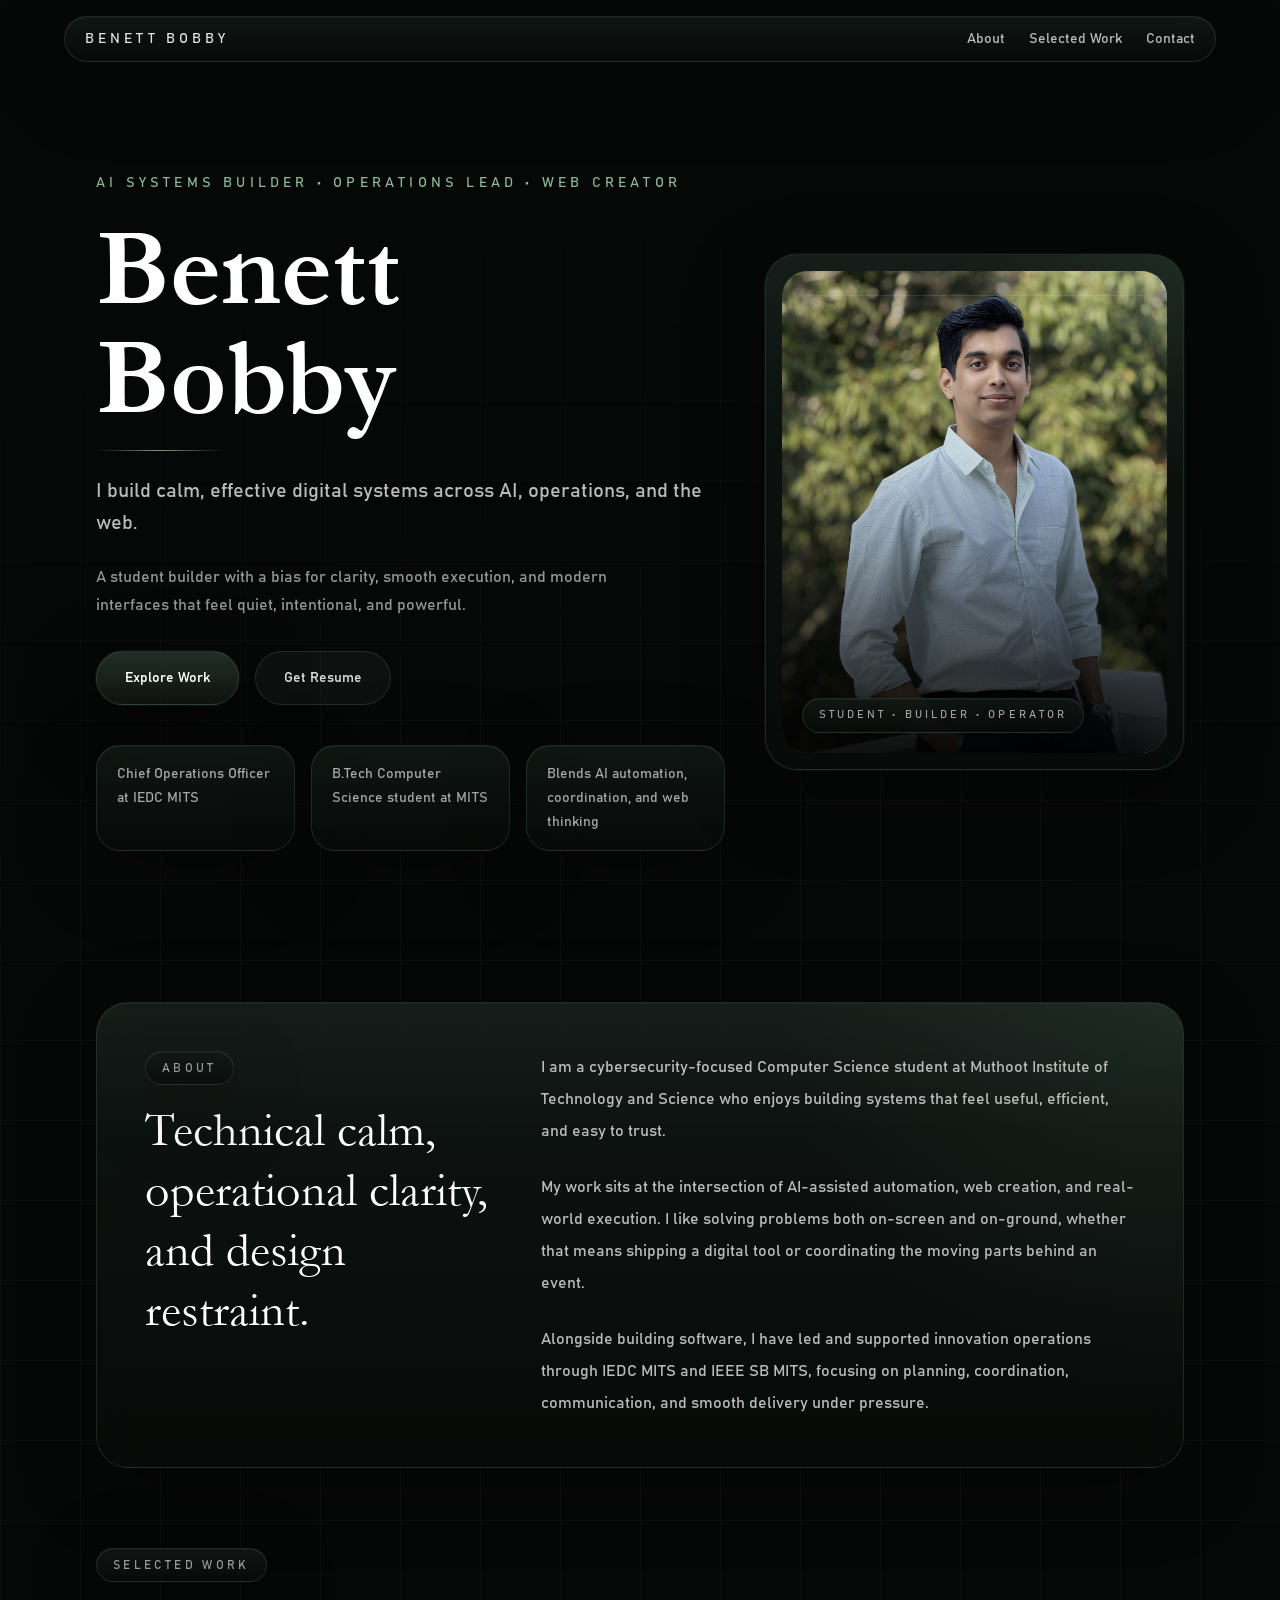
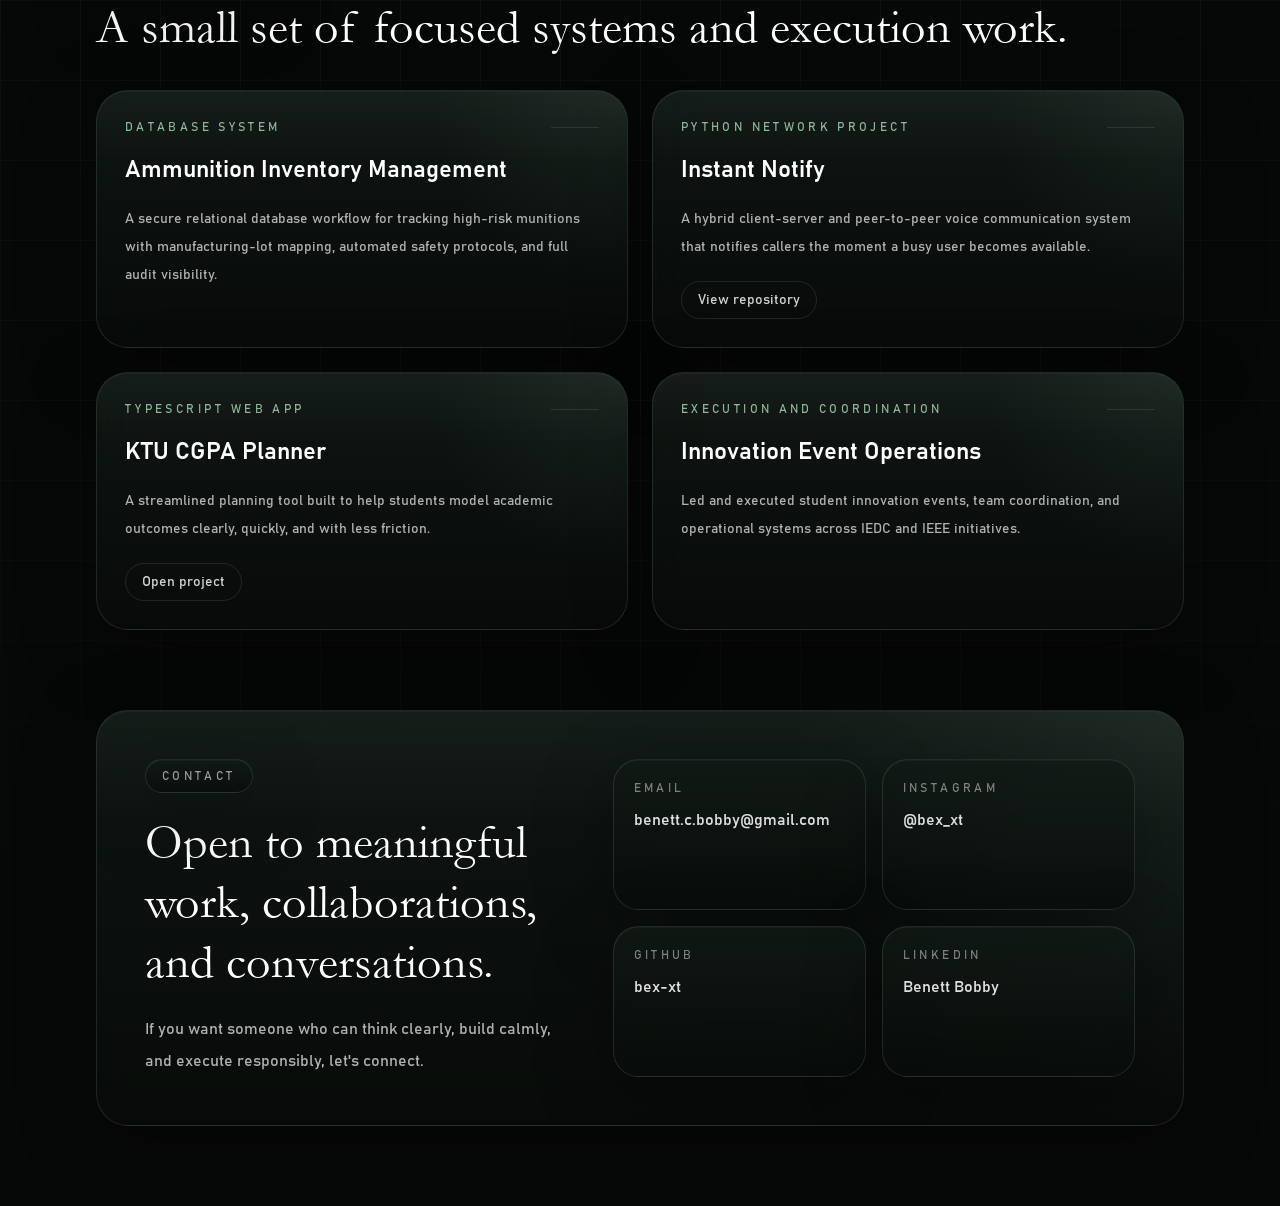
==== commit 4f21c2c4: "Fix bullet character encoding and update favicon to B logo" ====
--- a/index.html
+++ b/index.html
@@ -1 +1 @@
-<!DOCTYPE html><html lang="en" data-scroll-behavior="smooth" class="sansfont_a5463ced-module__d_TR2a__variable displayfont_4c35dd18-module__zqW-TG__variable h-full scroll-smooth antialiased"><head><meta charSet="utf-8"/><meta name="viewport" content="width=device-width, initial-scale=1"/><link rel="preload" href="/_next/static/media/bahnschrift-s.p.0gec2mpvy3sn6.ttf" as="font" crossorigin="" type="font/ttf"/><link rel="preload" href="/_next/static/media/garamond_bold-s.p.0qt~~l81q7hei.ttf" as="font" crossorigin="" type="font/ttf"/><link rel="preload" href="/_next/static/media/garamond_regular-s.p.13cmv45fqg.0g.ttf" as="font" crossorigin="" type="font/ttf"/><link rel="preload" as="image" href="/benett-bobby.jpg"/><link rel="stylesheet" href="/_next/static/chunks/0dtizssyc0a~o.css" data-precedence="next"/><link rel="preload" as="script" fetchPriority="low" href="/_next/static/chunks/11qk_vpw_zwkf.js"/><script src="/_next/static/chunks/0pjq-hlddzx4h.js" async=""></script><script src="/_next/static/chunks/10~x95jhs6ns3.js" async=""></script><script src="/_next/static/chunks/turbopack-0ikejbk8pggqy.js" async=""></script><script src="/_next/static/chunks/0fsi8lw5utejl.js" async=""></script><script src="/_next/static/chunks/0d3tkj33oycf2.js" async=""></script><script src="/_next/static/chunks/13brmrq6-u1ft.js" async=""></script><meta name="next-size-adjust" content=""/><title>Benett Bobby</title><meta name="description" content="Premium dark portfolio for Benett Bobby, an AI systems builder, operations lead, and web creator."/><link rel="icon" href="/favicon.ico?favicon.0x3dzn~oxb6tn.ico" sizes="256x256" type="image/x-icon"/><script src="/_next/static/chunks/03~yq9q893hmn.js" noModule=""></script></head><body class="min-h-full flex flex-col"><div hidden=""><!--$--><!--/$--></div><main class="relative overflow-hidden"><div class="pointer-events-none absolute inset-0 grid-fade opacity-70"></div><header class="sticky top-0 z-30 px-4 pt-4 md:px-8"><div class="glass-panel mx-auto flex max-w-6xl items-center justify-between rounded-full px-5 py-3 text-sm text-white/72"><a href="#home" class="tracking-[0.28em] text-white/88 uppercase">Benett Bobby</a><nav class="hidden gap-6 md:flex"><a href="#about" class="hover:text-white">About</a><a href="#work" class="hover:text-white">Selected Work</a><a href="#contact" class="hover:text-white">Contact</a></nav></div></header><section id="home" class="relative mx-auto flex min-h-screen w-full max-w-6xl items-center px-4 py-20 md:px-8"><div class="grid w-full gap-10 lg:grid-cols-[1.2fr_0.8fr] lg:items-center"><div class="space-y-8"><div class="glass-panel inline-flex rounded-full px-4 py-2 text-xs tracking-[0.32em] text-white/60 uppercase">Premium portfolio</div><div class="space-y-6"><p class="text-sm tracking-[0.3em] text-[var(--accent-strong)] uppercase">AI Systems Builder • Operations Lead • Web Creator</p><div class="space-y-4"><h1 class="font-display max-w-4xl text-6xl leading-none font-semibold text-white sm:text-7xl md:text-[6.8rem]">Benett Bobby</h1><div class="accent-line h-px w-32"></div></div><p class="max-w-2xl text-lg leading-8 text-white/72 sm:text-xl">I build calm, effective digital systems across AI, operations, and the web.</p><p class="max-w-xl text-base leading-7 text-[var(--muted)]">A student builder with a bias for clarity, smooth execution, and modern interfaces that feel quiet, intentional, and powerful.</p></div><div class="flex flex-col gap-4 sm:flex-row"><a class="soft-shadow inline-flex items-center justify-center rounded-full border border-[var(--line)] bg-[linear-gradient(180deg,rgba(118,155,130,0.26),rgba(71,94,79,0.14))] px-7 py-4 text-sm font-medium text-white hover:-translate-y-0.5 hover:border-white/25 hover:text-white" href="#work">Explore Work</a><a class="inline-flex items-center justify-center rounded-full border border-white/10 bg-white/4 px-7 py-4 text-sm font-medium text-white/84 hover:-translate-y-0.5 hover:border-[var(--line)] hover:bg-white/8" href="/benett-bobby-resume.pdf" download="">Get Resume</a></div><div class="grid gap-4 pt-2 sm:grid-cols-3"><div class="glass-panel rounded-3xl px-5 py-4 text-sm leading-6 text-white/64">Chief Operations Officer at IEDC MITS</div><div class="glass-panel rounded-3xl px-5 py-4 text-sm leading-6 text-white/64">B.Tech Computer Science student at MITS</div><div class="glass-panel rounded-3xl px-5 py-4 text-sm leading-6 text-white/64">Blends AI automation, coordination, and web thinking</div></div></div><div class="relative"><div class="glass-panel section-shell soft-shadow float-slow relative overflow-hidden rounded-[2rem] p-4"><div class="hero-orb relative aspect-[4/5] overflow-hidden rounded-[1.6rem]"><img alt="Portrait of Benett Bobby" decoding="async" data-nimg="fill" class="object-cover object-center" style="position:absolute;height:100%;width:100%;left:0;top:0;right:0;bottom:0;color:transparent" src="/benett-bobby.jpg"/><div class="absolute inset-0 bg-[linear-gradient(180deg,rgba(6,8,7,0.08),rgba(6,8,7,0.12)_38%,rgba(6,8,7,0.72)_100%)]"></div><div class="absolute inset-0 bg-[radial-gradient(circle_at_top_right,rgba(125,167,140,0.18),transparent_28%)]"></div><div class="absolute inset-x-6 top-6 h-px bg-white/10"></div><div class="absolute inset-x-0 bottom-0 h-52 bg-gradient-to-t from-black/72 via-black/30 to-transparent"></div><div class="absolute right-5 bottom-5 left-5"><div class="glass-panel inline-flex rounded-full px-4 py-2 text-[11px] tracking-[0.28em] text-white/62 uppercase">Student • Builder • Operator</div></div></div></div></div></div></section><section id="about" class="mx-auto w-full max-w-6xl px-4 py-10 md:px-8"><div class="section-shell glass-panel rounded-[2rem] p-8 md:p-12"><div class="grid gap-10 lg:grid-cols-[0.75fr_1.25fr]"><div class="space-y-4"><div class="glass-panel inline-flex rounded-full px-4 py-2 text-xs tracking-[0.28em] text-white/58 uppercase">About</div><h2 class="font-display text-4xl leading-tight text-white md:text-5xl">Technical calm, operational clarity, and design restraint.</h2></div><div class="space-y-6 text-base leading-8 text-white/72"><p>I am a cybersecurity-focused Computer Science student at Muthoot Institute of Technology and Science who enjoys building systems that feel useful, efficient, and easy to trust.</p><p>My work sits at the intersection of AI-assisted automation, web creation, and real-world execution. I like solving problems both on-screen and on-ground, whether that means shipping a digital tool or coordinating the moving parts behind an event.</p><p>Alongside building software, I have led and supported innovation operations through IEDC MITS and IEEE SB MITS, focusing on planning, coordination, communication, and smooth delivery under pressure.</p></div></div></div></section><section id="work" class="mx-auto w-full max-w-6xl px-4 py-10 md:px-8"><div class="mb-8 flex items-end justify-between gap-4"><div class="space-y-4"><div class="glass-panel inline-flex rounded-full px-4 py-2 text-xs tracking-[0.28em] text-white/58 uppercase">Selected Work</div><h2 class="font-display text-4xl leading-tight text-white md:text-5xl">A small set of focused systems and execution work.</h2></div></div><div class="grid gap-6 md:grid-cols-2"><article class="section-shell glass-panel group rounded-[2rem] p-7"><div class="space-y-5"><div class="flex items-center justify-between gap-4"><p class="text-xs tracking-[0.28em] text-[var(--accent-strong)] uppercase">Database system</p><div class="h-px w-12 bg-white/10 transition-all group-hover:w-20 group-hover:bg-[var(--accent-strong)]"></div></div><h3 class="text-2xl leading-tight font-semibold text-white">Ammunition Inventory Management</h3><p class="text-sm leading-7 text-white/68">A secure relational database workflow for tracking high-risk munitions with manufacturing-lot mapping, automated safety protocols, and full audit visibility.</p><a class="inline-flex items-center rounded-full border border-white/10 px-4 py-2 text-sm text-white/82 hover:border-[var(--line)] hover:bg-white/6" href="#contact">Discuss the system</a></div></article><article class="section-shell glass-panel group rounded-[2rem] p-7"><div class="space-y-5"><div class="flex items-center justify-between gap-4"><p class="text-xs tracking-[0.28em] text-[var(--accent-strong)] uppercase">Python network project</p><div class="h-px w-12 bg-white/10 transition-all group-hover:w-20 group-hover:bg-[var(--accent-strong)]"></div></div><h3 class="text-2xl leading-tight font-semibold text-white">Instant Notify</h3><p class="text-sm leading-7 text-white/68">A hybrid client-server and peer-to-peer voice communication system that notifies callers the moment a busy user becomes available.</p><a class="inline-flex items-center rounded-full border border-white/10 px-4 py-2 text-sm text-white/82 hover:border-[var(--line)] hover:bg-white/6" href="https://github.com/bex-xt/Instant-Notify-Caller-Availability-System" target="_blank" rel="noopener noreferrer">View repository</a></div></article><article class="section-shell glass-panel group rounded-[2rem] p-7"><div class="space-y-5"><div class="flex items-center justify-between gap-4"><p class="text-xs tracking-[0.28em] text-[var(--accent-strong)] uppercase">TypeScript web app</p><div class="h-px w-12 bg-white/10 transition-all group-hover:w-20 group-hover:bg-[var(--accent-strong)]"></div></div><h3 class="text-2xl leading-tight font-semibold text-white">KTU CGPA Planner</h3><p class="text-sm leading-7 text-white/68">A streamlined planning tool built to help students model academic outcomes clearly, quickly, and with less friction.</p><a class="inline-flex items-center rounded-full border border-white/10 px-4 py-2 text-sm text-white/82 hover:border-[var(--line)] hover:bg-white/6" href="https://github.com/bex-xt/ktu-2024-scheme-cgpa-planner" target="_blank" rel="noopener noreferrer">Open project</a></div></article><article class="section-shell glass-panel group rounded-[2rem] p-7"><div class="space-y-5"><div class="flex items-center justify-between gap-4"><p class="text-xs tracking-[0.28em] text-[var(--accent-strong)] uppercase">Execution and coordination</p><div class="h-px w-12 bg-white/10 transition-all group-hover:w-20 group-hover:bg-[var(--accent-strong)]"></div></div><h3 class="text-2xl leading-tight font-semibold text-white">Innovation Event Operations</h3><p class="text-sm leading-7 text-white/68">Led and executed student innovation events, team coordination, and operational systems across IEDC and IEEE initiatives.</p><a class="inline-flex items-center rounded-full border border-white/10 px-4 py-2 text-sm text-white/82 hover:border-[var(--line)] hover:bg-white/6" href="#about">See background</a></div></article></div></section><section id="contact" class="mx-auto w-full max-w-6xl px-4 pt-10 pb-20 md:px-8"><div class="section-shell glass-panel rounded-[2rem] p-8 md:p-12"><div class="grid gap-10 lg:grid-cols-[0.9fr_1.1fr]"><div class="space-y-5"><div class="glass-panel inline-flex rounded-full px-4 py-2 text-xs tracking-[0.28em] text-white/58 uppercase">Contact</div><h2 class="font-display text-4xl leading-tight text-white md:text-5xl">Open to meaningful work, collaborations, and conversations.</h2><p class="max-w-lg text-base leading-8 text-white/68">If you want someone who can think clearly, build calmly, and execute responsibly, let&#x27;s connect.</p></div><div class="grid gap-4 sm:grid-cols-2"><a href="mailto:benett.c.bobby@gmail.com" class="glass-panel rounded-[1.6rem] px-5 py-5 hover:-translate-y-0.5 hover:border-[var(--line)]"><p class="text-xs tracking-[0.28em] text-white/46 uppercase">Email</p><p class="mt-3 text-base font-medium text-white/86">benett.c.bobby@gmail.com</p></a><a href="https://www.instagram.com/bex_xt?igsh=NnIxdXU4NGN1a2Iy" target="_blank" rel="noopener noreferrer" class="glass-panel rounded-[1.6rem] px-5 py-5 hover:-translate-y-0.5 hover:border-[var(--line)]"><p class="text-xs tracking-[0.28em] text-white/46 uppercase">Instagram</p><p class="mt-3 text-base font-medium text-white/86">@bex_xt</p></a><a href="https://github.com/bex-xt" target="_blank" rel="noopener noreferrer" class="glass-panel rounded-[1.6rem] px-5 py-5 hover:-translate-y-0.5 hover:border-[var(--line)]"><p class="text-xs tracking-[0.28em] text-white/46 uppercase">GitHub</p><p class="mt-3 text-base font-medium text-white/86">bex-xt</p></a><a href="https://www.linkedin.com/in/benett-bobby-849290271?utm_source=share_via&amp;utm_content=profile&amp;utm_medium=member_android" target="_blank" rel="noopener noreferrer" class="glass-panel rounded-[1.6rem] px-5 py-5 hover:-translate-y-0.5 hover:border-[var(--line)]"><p class="text-xs tracking-[0.28em] text-white/46 uppercase">LinkedIn</p><p class="mt-3 text-base font-medium text-white/86">Benett Bobby</p></a></div></div></div></section></main><!--$--><!--/$--><script src="/_next/static/chunks/11qk_vpw_zwkf.js" id="_R_" async=""></script><script>(self.__next_f=self.__next_f||[]).push([0])</script><script>self.__next_f.push([1,"1:\"$Sreact.fragment\"\n2:I[39756,[\"/_next/static/chunks/0fsi8lw5utejl.js\",\"/_next/static/chunks/0d3tkj33oycf2.js\"],\"default\"]\n3:I[37457,[\"/_next/static/chunks/0fsi8lw5utejl.js\",\"/_next/static/chunks/0d3tkj33oycf2.js\"],\"default\"]\ne:I[68027,[\"/_next/static/chunks/0fsi8lw5utejl.js\",\"/_next/static/chunks/0d3tkj33oycf2.js\"],\"default\",1]\n:HL[\"/_next/static/chunks/0dtizssyc0a~o.css\",\"style\"]\n:HL[\"/_next/static/media/bahnschrift-s.p.0gec2mpvy3sn6.ttf\",\"font\",{\"crossOrigin\":\"\",\"type\":\"font/ttf\"}]\n:HL[\"/_next/static/media/garamond_bold-s.p.0qt~~l81q7hei.ttf\",\"font\",{\"crossOrigin\":\"\",\"type\":\"font/ttf\"}]\n:HL[\"/_next/static/media/garamond_regular-s.p.13cmv45fqg.0g.ttf\",\"font\",{\"crossOrigin\":\"\",\"type\":\"font/ttf\"}]\n"])</script><script>self.__next_f.push([1,"0:{\"P\":null,\"c\":[\"\",\"\"],\"q\":\"\",\"i\":false,\"f\":[[[\"\",{\"children\":[\"__PAGE__\",{}]},\"$undefined\",\"$undefined\",16],[[\"$\",\"$1\",\"c\",{\"children\":[[[\"$\",\"link\",\"0\",{\"rel\":\"stylesheet\",\"href\":\"/_next/static/chunks/0dtizssyc0a~o.css\",\"precedence\":\"next\",\"crossOrigin\":\"$undefined\",\"nonce\":\"$undefined\"}],[\"$\",\"script\",\"script-0\",{\"src\":\"/_next/static/chunks/0fsi8lw5utejl.js\",\"async\":true,\"nonce\":\"$undefined\"}],[\"$\",\"script\",\"script-1\",{\"src\":\"/_next/static/chunks/0d3tkj33oycf2.js\",\"async\":true,\"nonce\":\"$undefined\"}]],[\"$\",\"html\",null,{\"lang\":\"en\",\"data-scroll-behavior\":\"smooth\",\"className\":\"sansfont_a5463ced-module__d_TR2a__variable displayfont_4c35dd18-module__zqW-TG__variable h-full scroll-smooth antialiased\",\"children\":[\"$\",\"body\",null,{\"className\":\"min-h-full flex flex-col\",\"children\":[\"$\",\"$L2\",null,{\"parallelRouterKey\":\"children\",\"error\":\"$undefined\",\"errorStyles\":\"$undefined\",\"errorScripts\":\"$undefined\",\"template\":[\"$\",\"$L3\",null,{}],\"templateStyles\":\"$undefined\",\"templateScripts\":\"$undefined\",\"notFound\":[[[\"$\",\"title\",null,{\"children\":\"404: This page could not be found.\"}],[\"$\",\"div\",null,{\"style\":{\"fontFamily\":\"system-ui,\\\"Segoe UI\\\",Roboto,Helvetica,Arial,sans-serif,\\\"Apple Color Emoji\\\",\\\"Segoe UI Emoji\\\"\",\"height\":\"100vh\",\"textAlign\":\"center\",\"display\":\"flex\",\"flexDirection\":\"column\",\"alignItems\":\"center\",\"justifyContent\":\"center\"},\"children\":[\"$\",\"div\",null,{\"children\":[[\"$\",\"style\",null,{\"dangerouslySetInnerHTML\":{\"__html\":\"body{color:#000;background:#fff;margin:0}.next-error-h1{border-right:1px solid rgba(0,0,0,.3)}@media (prefers-color-scheme:dark){body{color:#fff;background:#000}.next-error-h1{border-right:1px solid rgba(255,255,255,.3)}}\"}}],[\"$\",\"h1\",null,{\"className\":\"next-error-h1\",\"style\":{\"display\":\"inline-block\",\"margin\":\"0 20px 0 0\",\"padding\":\"0 23px 0 0\",\"fontSize\":24,\"fontWeight\":500,\"verticalAlign\":\"top\",\"lineHeight\":\"49px\"},\"children\":404}],[\"$\",\"div\",null,{\"style\":{\"display\":\"inline-block\"},\"children\":[\"$\",\"h2\",null,{\"style\":{\"fontSize\":14,\"fontWeight\":400,\"lineHeight\":\"49px\",\"margin\":0},\"children\":\"This page could not be found.\"}]}]]}]}]],[]],\"forbidden\":\"$undefined\",\"unauthorized\":\"$undefined\"}]}]}]]}],{\"children\":[[\"$\",\"$1\",\"c\",{\"children\":[[\"$\",\"main\",null,{\"className\":\"relative overflow-hidden\",\"children\":[[\"$\",\"div\",null,{\"className\":\"pointer-events-none absolute inset-0 grid-fade opacity-70\"}],[\"$\",\"header\",null,{\"className\":\"sticky top-0 z-30 px-4 pt-4 md:px-8\",\"children\":[\"$\",\"div\",null,{\"className\":\"glass-panel mx-auto flex max-w-6xl items-center justify-between rounded-full px-5 py-3 text-sm text-white/72\",\"children\":[[\"$\",\"a\",null,{\"href\":\"#home\",\"className\":\"tracking-[0.28em] text-white/88 uppercase\",\"children\":\"Benett Bobby\"}],[\"$\",\"nav\",null,{\"className\":\"hidden gap-6 md:flex\",\"children\":[[\"$\",\"a\",null,{\"href\":\"#about\",\"className\":\"hover:text-white\",\"children\":\"About\"}],[\"$\",\"a\",null,{\"href\":\"#work\",\"className\":\"hover:text-white\",\"children\":\"Selected Work\"}],[\"$\",\"a\",null,{\"href\":\"#contact\",\"className\":\"hover:text-white\",\"children\":\"Contact\"}]]}]]}]}],[\"$\",\"section\",null,{\"id\":\"home\",\"className\":\"relative mx-auto flex min-h-screen w-full max-w-6xl items-center px-4 py-20 md:px-8\",\"children\":[\"$\",\"div\",null,{\"className\":\"grid w-full gap-10 lg:grid-cols-[1.2fr_0.8fr] lg:items-center\",\"children\":[[\"$\",\"div\",null,{\"className\":\"space-y-8\",\"children\":[[\"$\",\"div\",null,{\"className\":\"glass-panel inline-flex rounded-full px-4 py-2 text-xs tracking-[0.32em] text-white/60 uppercase\",\"children\":\"Premium portfolio\"}],[\"$\",\"div\",null,{\"className\":\"space-y-6\",\"children\":[[\"$\",\"p\",null,{\"className\":\"text-sm tracking-[0.3em] text-[var(--accent-strong)] uppercase\",\"children\":\"AI Systems Builder • Operations Lead • Web Creator\"}],[\"$\",\"div\",null,{\"className\":\"space-y-4\",\"children\":[[\"$\",\"h1\",null,{\"className\":\"font-display max-w-4xl text-6xl leading-none font-semibold text-white sm:text-7xl md:text-[6.8rem]\",\"children\":\"Benett Bobby\"}],[\"$\",\"div\",null,{\"className\":\"accent-line h-px w-32\"}]]}],[\"$\",\"p\",null,{\"className\":\"max-w-2xl text-lg leading-8 text-white/72 sm:text-xl\",\"children\":\"I build calm, effective digital systems across AI, operations, and the web.\"}],[\"$\",\"p\",null,{\"className\":\"max-w-xl text-base leading-7 text-[var(--muted)]\",\"children\":\"A student builder with a bias for clarity, smooth execution, and modern interfaces that feel quiet, intentional, and powerful.\"}]]}],[\"$\",\"div\",null,{\"className\":\"flex flex-col gap-4 sm:flex-row\",\"children\":[\"$L4\",\"$L5\"]}],\"$L6\"]}],\"$L7\"]}]}],\"$L8\",\"$L9\",\"$La\"]}],[\"$Lb\"],\"$Lc\"]}],{},null,false,null]},null,false,null],\"$Ld\",false]],\"m\":\"$undefined\",\"G\":[\"$e\",[\"$Lf\"]],\"S\":true,\"h\":null,\"s\":\"$undefined\",\"l\":\"$undefined\",\"p\":\"$undefined\",\"d\":\"$undefined\",\"b\":\"Jj6IYNLCClIDYcu46IVwV\"}\n"])</script><script>self.__next_f.push([1,"10:I[5500,[\"/_next/static/chunks/0fsi8lw5utejl.js\",\"/_next/static/chunks/0d3tkj33oycf2.js\",\"/_next/static/chunks/13brmrq6-u1ft.js\"],\"Image\"]\n12:I[97367,[\"/_next/static/chunks/0fsi8lw5utejl.js\",\"/_next/static/chunks/0d3tkj33oycf2.js\"],\"OutletBoundary\"]\n13:\"$Sreact.suspense\"\n15:I[97367,[\"/_next/static/chunks/0fsi8lw5utejl.js\",\"/_next/static/chunks/0d3tkj33oycf2.js\"],\"ViewportBoundary\"]\n17:I[97367,[\"/_next/static/chunks/0fsi8lw5utejl.js\",\"/_next/static/chunks/0d3tkj33oycf2.js\"],\"MetadataBoundary\"]\n4:[\"$\",\"a\",null,{\"className\":\"soft-shadow inline-flex items-center justify-center rounded-full border border-[var(--line)] bg-[linear-gradient(180deg,rgba(118,155,130,0.26),rgba(71,94,79,0.14))] px-7 py-4 text-sm font-medium text-white hover:-translate-y-0.5 hover:border-white/25 hover:text-white\",\"href\":\"#work\",\"children\":\"Explore Work\"}]\n5:[\"$\",\"a\",null,{\"className\":\"inline-flex items-center justify-center rounded-full border border-white/10 bg-white/4 px-7 py-4 text-sm font-medium text-white/84 hover:-translate-y-0.5 hover:border-[var(--line)] hover:bg-white/8\",\"href\":\"/benett-bobby-resume.pdf\",\"download\":true,\"children\":\"Get Resume\"}]\n6:[\"$\",\"div\",null,{\"className\":\"grid gap-4 pt-2 sm:grid-cols-3\",\"children\":[[\"$\",\"div\",\"Chief Operations Officer at IEDC MITS\",{\"className\":\"glass-panel rounded-3xl px-5 py-4 text-sm leading-6 text-white/64\",\"children\":\"Chief Operations Officer at IEDC MITS\"}],[\"$\",\"div\",\"B.Tech Computer Science student at MITS\",{\"className\":\"glass-panel rounded-3xl px-5 py-4 text-sm leading-6 text-white/64\",\"children\":\"B.Tech Computer Science student at MITS\"}],[\"$\",\"div\",\"Blends AI automation, coordination, and web thinking\",{\"className\":\"glass-panel rounded-3xl px-5 py-4 text-sm leading-6 text-white/64\",\"children\":\"Blends AI automation, coordination, and web thinking\"}]]}]\n7:[\"$\",\"div\",null,{\"className\":\"relative\",\"children\":[\"$\",\"div\",null,{\"className\":\"glass-panel section-shell soft-shadow float-slow relative overflow-hidden rounded-[2rem] p-4\",\"children\":[\"$\",\"div\",null,{\"className\":\"hero-orb relative aspect-[4/5] overflow-hidden rounded-[1.6rem]\",\"children\":[[\"$\",\"$L10\",null,{\"src\":\"/benett-bobby.jpg\",\"alt\":\"Portrait of Benett Bobby\",\"fill\":true,\"priority\":true,\"className\":\"object-cover object-center\",\"sizes\":\"(min-width: 1024px) 34vw, 90vw\"}],[\"$\",\"div\",null,{\"className\":\"absolute inset-0 bg-[linear-gradient(180deg,rgba(6,8,7,0.08),rgba(6,8,7,0.12)_38%,rgba(6,8,7,0.72)_100%)]\"}],[\"$\",\"div\",null,{\"className\":\"absolute inset-0 bg-[radial-gradient(circle_at_top_right,rgba(125,167,140,0.18),transparent_28%)]\"}],[\"$\",\"div\",null,{\"className\":\"absolute inset-x-6 top-6 h-px bg-white/10\"}],[\"$\",\"div\",null,{\"className\":\"absolute inset-x-0 bottom-0 h-52 bg-gradient-to-t from-black/72 via-black/30 to-transparent\"}],[\"$\",\"div\",null,{\"className\":\"absolute right-5 bottom-5 left-5\",\"children\":[\"$\",\"div\",null,{\"className\":\"glass-panel inline-flex rounded-full px-4 py-2 text-[11px] tracking-[0.28em] text-white/62 uppercase\",\"children\":\"Student • Builder • Operator\"}]}]]}]}]}]\n"])</script><script>self.__next_f.push([1,"8:[\"$\",\"section\",null,{\"id\":\"about\",\"className\":\"mx-auto w-full max-w-6xl px-4 py-10 md:px-8\",\"children\":[\"$\",\"div\",null,{\"className\":\"section-shell glass-panel rounded-[2rem] p-8 md:p-12\",\"children\":[\"$\",\"div\",null,{\"className\":\"grid gap-10 lg:grid-cols-[0.75fr_1.25fr]\",\"children\":[[\"$\",\"div\",null,{\"className\":\"space-y-4\",\"children\":[[\"$\",\"div\",null,{\"className\":\"glass-panel inline-flex rounded-full px-4 py-2 text-xs tracking-[0.28em] text-white/58 uppercase\",\"children\":\"About\"}],[\"$\",\"h2\",null,{\"className\":\"font-display text-4xl leading-tight text-white md:text-5xl\",\"children\":\"Technical calm, operational clarity, and design restraint.\"}]]}],[\"$\",\"div\",null,{\"className\":\"space-y-6 text-base leading-8 text-white/72\",\"children\":[[\"$\",\"p\",null,{\"children\":\"I am a cybersecurity-focused Computer Science student at Muthoot Institute of Technology and Science who enjoys building systems that feel useful, efficient, and easy to trust.\"}],[\"$\",\"p\",null,{\"children\":\"My work sits at the intersection of AI-assisted automation, web creation, and real-world execution. I like solving problems both on-screen and on-ground, whether that means shipping a digital tool or coordinating the moving parts behind an event.\"}],[\"$\",\"p\",null,{\"children\":\"Alongside building software, I have led and supported innovation operations through IEDC MITS and IEEE SB MITS, focusing on planning, coordination, communication, and smooth delivery under pressure.\"}]]}]]}]}]}]\n"])</script><script>self.__next_f.push([1,"9:[\"$\",\"section\",null,{\"id\":\"work\",\"className\":\"mx-auto w-full max-w-6xl px-4 py-10 md:px-8\",\"children\":[[\"$\",\"div\",null,{\"className\":\"mb-8 flex items-end justify-between gap-4\",\"children\":[\"$\",\"div\",null,{\"className\":\"space-y-4\",\"children\":[[\"$\",\"div\",null,{\"className\":\"glass-panel inline-flex rounded-full px-4 py-2 text-xs tracking-[0.28em] text-white/58 uppercase\",\"children\":\"Selected Work\"}],[\"$\",\"h2\",null,{\"className\":\"font-display text-4xl leading-tight text-white md:text-5xl\",\"children\":\"A small set of focused systems and execution work.\"}]]}]}],[\"$\",\"div\",null,{\"className\":\"grid gap-6 md:grid-cols-2\",\"children\":[[\"$\",\"article\",\"Ammunition Inventory Management\",{\"className\":\"section-shell glass-panel group rounded-[2rem] p-7\",\"children\":[\"$\",\"div\",null,{\"className\":\"space-y-5\",\"children\":[[\"$\",\"div\",null,{\"className\":\"flex items-center justify-between gap-4\",\"children\":[[\"$\",\"p\",null,{\"className\":\"text-xs tracking-[0.28em] text-[var(--accent-strong)] uppercase\",\"children\":\"Database system\"}],[\"$\",\"div\",null,{\"className\":\"h-px w-12 bg-white/10 transition-all group-hover:w-20 group-hover:bg-[var(--accent-strong)]\"}]]}],[\"$\",\"h3\",null,{\"className\":\"text-2xl leading-tight font-semibold text-white\",\"children\":\"Ammunition Inventory Management\"}],[\"$\",\"p\",null,{\"className\":\"text-sm leading-7 text-white/68\",\"children\":\"A secure relational database workflow for tracking high-risk munitions with manufacturing-lot mapping, automated safety protocols, and full audit visibility.\"}],[\"$\",\"a\",null,{\"className\":\"inline-flex items-center rounded-full border border-white/10 px-4 py-2 text-sm text-white/82 hover:border-[var(--line)] hover:bg-white/6\",\"href\":\"#contact\",\"target\":\"$undefined\",\"rel\":\"$undefined\",\"children\":\"Discuss the system\"}]]}]}],[\"$\",\"article\",\"Instant Notify\",{\"className\":\"section-shell glass-panel group rounded-[2rem] p-7\",\"children\":[\"$\",\"div\",null,{\"className\":\"space-y-5\",\"children\":[[\"$\",\"div\",null,{\"className\":\"flex items-center justify-between gap-4\",\"children\":[[\"$\",\"p\",null,{\"className\":\"text-xs tracking-[0.28em] text-[var(--accent-strong)] uppercase\",\"children\":\"Python network project\"}],[\"$\",\"div\",null,{\"className\":\"h-px w-12 bg-white/10 transition-all group-hover:w-20 group-hover:bg-[var(--accent-strong)]\"}]]}],[\"$\",\"h3\",null,{\"className\":\"text-2xl leading-tight font-semibold text-white\",\"children\":\"Instant Notify\"}],[\"$\",\"p\",null,{\"className\":\"text-sm leading-7 text-white/68\",\"children\":\"A hybrid client-server and peer-to-peer voice communication system that notifies callers the moment a busy user becomes available.\"}],[\"$\",\"a\",null,{\"className\":\"inline-flex items-center rounded-full border border-white/10 px-4 py-2 text-sm text-white/82 hover:border-[var(--line)] hover:bg-white/6\",\"href\":\"https://github.com/bex-xt/Instant-Notify-Caller-Availability-System\",\"target\":\"_blank\",\"rel\":\"noopener noreferrer\",\"children\":\"View repository\"}]]}]}],[\"$\",\"article\",\"KTU CGPA Planner\",{\"className\":\"section-shell glass-panel group rounded-[2rem] p-7\",\"children\":[\"$\",\"div\",null,{\"className\":\"space-y-5\",\"children\":[[\"$\",\"div\",null,{\"className\":\"flex items-center justify-between gap-4\",\"children\":[[\"$\",\"p\",null,{\"className\":\"text-xs tracking-[0.28em] text-[var(--accent-strong)] uppercase\",\"children\":\"TypeScript web app\"}],[\"$\",\"div\",null,{\"className\":\"h-px w-12 bg-white/10 transition-all group-hover:w-20 group-hover:bg-[var(--accent-strong)]\"}]]}],[\"$\",\"h3\",null,{\"className\":\"text-2xl leading-tight font-semibold text-white\",\"children\":\"KTU CGPA Planner\"}],[\"$\",\"p\",null,{\"className\":\"text-sm leading-7 text-white/68\",\"children\":\"A streamlined planning tool built to help students model academic outcomes clearly, quickly, and with less friction.\"}],[\"$\",\"a\",null,{\"className\":\"inline-flex items-center rounded-full border border-white/10 px-4 py-2 text-sm text-white/82 hover:border-[var(--line)] hover:bg-white/6\",\"href\":\"https://github.com/bex-xt/ktu-2024-scheme-cgpa-planner\",\"target\":\"_blank\",\"rel\":\"noopener noreferrer\",\"children\":\"Open project\"}]]}]}],\"$L11\"]}]]}]\n"])</script><script>self.__next_f.push([1,"a:[\"$\",\"section\",null,{\"id\":\"contact\",\"className\":\"mx-auto w-full max-w-6xl px-4 pt-10 pb-20 md:px-8\",\"children\":[\"$\",\"div\",null,{\"className\":\"section-shell glass-panel rounded-[2rem] p-8 md:p-12\",\"children\":[\"$\",\"div\",null,{\"className\":\"grid gap-10 lg:grid-cols-[0.9fr_1.1fr]\",\"children\":[[\"$\",\"div\",null,{\"className\":\"space-y-5\",\"children\":[[\"$\",\"div\",null,{\"className\":\"glass-panel inline-flex rounded-full px-4 py-2 text-xs tracking-[0.28em] text-white/58 uppercase\",\"children\":\"Contact\"}],[\"$\",\"h2\",null,{\"className\":\"font-display text-4xl leading-tight text-white md:text-5xl\",\"children\":\"Open to meaningful work, collaborations, and conversations.\"}],[\"$\",\"p\",null,{\"className\":\"max-w-lg text-base leading-8 text-white/68\",\"children\":\"If you want someone who can think clearly, build calmly, and execute responsibly, let's connect.\"}]]}],[\"$\",\"div\",null,{\"className\":\"grid gap-4 sm:grid-cols-2\",\"children\":[[\"$\",\"a\",\"Email\",{\"href\":\"mailto:benett.c.bobby@gmail.com\",\"target\":\"$undefined\",\"rel\":\"$undefined\",\"className\":\"glass-panel rounded-[1.6rem] px-5 py-5 hover:-translate-y-0.5 hover:border-[var(--line)]\",\"children\":[[\"$\",\"p\",null,{\"className\":\"text-xs tracking-[0.28em] text-white/46 uppercase\",\"children\":\"Email\"}],[\"$\",\"p\",null,{\"className\":\"mt-3 text-base font-medium text-white/86\",\"children\":\"benett.c.bobby@gmail.com\"}]]}],[\"$\",\"a\",\"Instagram\",{\"href\":\"https://www.instagram.com/bex_xt?igsh=NnIxdXU4NGN1a2Iy\",\"target\":\"_blank\",\"rel\":\"noopener noreferrer\",\"className\":\"glass-panel rounded-[1.6rem] px-5 py-5 hover:-translate-y-0.5 hover:border-[var(--line)]\",\"children\":[[\"$\",\"p\",null,{\"className\":\"text-xs tracking-[0.28em] text-white/46 uppercase\",\"children\":\"Instagram\"}],[\"$\",\"p\",null,{\"className\":\"mt-3 text-base font-medium text-white/86\",\"children\":\"@bex_xt\"}]]}],[\"$\",\"a\",\"GitHub\",{\"href\":\"https://github.com/bex-xt\",\"target\":\"_blank\",\"rel\":\"noopener noreferrer\",\"className\":\"glass-panel rounded-[1.6rem] px-5 py-5 hover:-translate-y-0.5 hover:border-[var(--line)]\",\"children\":[[\"$\",\"p\",null,{\"className\":\"text-xs tracking-[0.28em] text-white/46 uppercase\",\"children\":\"GitHub\"}],[\"$\",\"p\",null,{\"className\":\"mt-3 text-base font-medium text-white/86\",\"children\":\"bex-xt\"}]]}],[\"$\",\"a\",\"LinkedIn\",{\"href\":\"https://www.linkedin.com/in/benett-bobby-849290271?utm_source=share_via\u0026utm_content=profile\u0026utm_medium=member_android\",\"target\":\"_blank\",\"rel\":\"noopener noreferrer\",\"className\":\"glass-panel rounded-[1.6rem] px-5 py-5 hover:-translate-y-0.5 hover:border-[var(--line)]\",\"children\":[[\"$\",\"p\",null,{\"className\":\"text-xs tracking-[0.28em] text-white/46 uppercase\",\"children\":\"LinkedIn\"}],[\"$\",\"p\",null,{\"className\":\"mt-3 text-base font-medium text-white/86\",\"children\":\"Benett Bobby\"}]]}]]}]]}]}]}]\n"])</script><script>self.__next_f.push([1,"b:[\"$\",\"script\",\"script-0\",{\"src\":\"/_next/static/chunks/13brmrq6-u1ft.js\",\"async\":true,\"nonce\":\"$undefined\"}]\nc:[\"$\",\"$L12\",null,{\"children\":[\"$\",\"$13\",null,{\"name\":\"Next.MetadataOutlet\",\"children\":\"$@14\"}]}]\nd:[\"$\",\"$1\",\"h\",{\"children\":[null,[\"$\",\"$L15\",null,{\"children\":\"$L16\"}],[\"$\",\"div\",null,{\"hidden\":true,\"children\":[\"$\",\"$L17\",null,{\"children\":[\"$\",\"$13\",null,{\"name\":\"Next.Metadata\",\"children\":\"$L18\"}]}]}],[\"$\",\"meta\",null,{\"name\":\"next-size-adjust\",\"content\":\"\"}]]}]\nf:[\"$\",\"link\",\"0\",{\"rel\":\"stylesheet\",\"href\":\"/_next/static/chunks/0dtizssyc0a~o.css\",\"precedence\":\"next\",\"crossOrigin\":\"$undefined\",\"nonce\":\"$undefined\"}]\n"])</script><script>self.__next_f.push([1,"11:[\"$\",\"article\",\"Innovation Event Operations\",{\"className\":\"section-shell glass-panel group rounded-[2rem] p-7\",\"children\":[\"$\",\"div\",null,{\"className\":\"space-y-5\",\"children\":[[\"$\",\"div\",null,{\"className\":\"flex items-center justify-between gap-4\",\"children\":[[\"$\",\"p\",null,{\"className\":\"text-xs tracking-[0.28em] text-[var(--accent-strong)] uppercase\",\"children\":\"Execution and coordination\"}],[\"$\",\"div\",null,{\"className\":\"h-px w-12 bg-white/10 transition-all group-hover:w-20 group-hover:bg-[var(--accent-strong)]\"}]]}],[\"$\",\"h3\",null,{\"className\":\"text-2xl leading-tight font-semibold text-white\",\"children\":\"Innovation Event Operations\"}],[\"$\",\"p\",null,{\"className\":\"text-sm leading-7 text-white/68\",\"children\":\"Led and executed student innovation events, team coordination, and operational systems across IEDC and IEEE initiatives.\"}],[\"$\",\"a\",null,{\"className\":\"inline-flex items-center rounded-full border border-white/10 px-4 py-2 text-sm text-white/82 hover:border-[var(--line)] hover:bg-white/6\",\"href\":\"#about\",\"target\":\"$undefined\",\"rel\":\"$undefined\",\"children\":\"See background\"}]]}]}]\n"])</script><script>self.__next_f.push([1,"16:[[\"$\",\"meta\",\"0\",{\"charSet\":\"utf-8\"}],[\"$\",\"meta\",\"1\",{\"name\":\"viewport\",\"content\":\"width=device-width, initial-scale=1\"}]]\n"])</script><script>self.__next_f.push([1,"19:I[27201,[\"/_next/static/chunks/0fsi8lw5utejl.js\",\"/_next/static/chunks/0d3tkj33oycf2.js\"],\"IconMark\"]\n14:null\n18:[[\"$\",\"title\",\"0\",{\"children\":\"Benett Bobby\"}],[\"$\",\"meta\",\"1\",{\"name\":\"description\",\"content\":\"Premium dark portfolio for Benett Bobby, an AI systems builder, operations lead, and web creator.\"}],[\"$\",\"link\",\"2\",{\"rel\":\"icon\",\"href\":\"/favicon.ico?favicon.0x3dzn~oxb6tn.ico\",\"sizes\":\"256x256\",\"type\":\"image/x-icon\"}],[\"$\",\"$L19\",\"3\",{}]]\n"])</script></body></html>+<!DOCTYPE html><html lang="en" data-scroll-behavior="smooth" class="sansfont_a5463ced-module__d_TR2a__variable displayfont_4c35dd18-module__zqW-TG__variable h-full scroll-smooth antialiased"><head><meta charSet="utf-8"/><meta name="viewport" content="width=device-width, initial-scale=1"/><link rel="preload" href="/_next/static/media/bahnschrift-s.p.0gec2mpvy3sn6.ttf" as="font" crossorigin="" type="font/ttf"/><link rel="preload" href="/_next/static/media/garamond_bold-s.p.0qt~~l81q7hei.ttf" as="font" crossorigin="" type="font/ttf"/><link rel="preload" href="/_next/static/media/garamond_regular-s.p.13cmv45fqg.0g.ttf" as="font" crossorigin="" type="font/ttf"/><link rel="preload" as="image" href="/benett-bobby.jpg"/><link rel="stylesheet" href="/_next/static/chunks/0dtizssyc0a~o.css" data-precedence="next"/><link rel="preload" as="script" fetchPriority="low" href="/_next/static/chunks/11qk_vpw_zwkf.js"/><script src="/_next/static/chunks/0pjq-hlddzx4h.js" async=""></script><script src="/_next/static/chunks/10~x95jhs6ns3.js" async=""></script><script src="/_next/static/chunks/turbopack-0ikejbk8pggqy.js" async=""></script><script src="/_next/static/chunks/0fsi8lw5utejl.js" async=""></script><script src="/_next/static/chunks/0d3tkj33oycf2.js" async=""></script><script src="/_next/static/chunks/13brmrq6-u1ft.js" async=""></script><meta name="next-size-adjust" content=""/><title>Benett Bobby</title><meta name="description" content="Premium dark portfolio for Benett Bobby, an AI systems builder, operations lead, and web creator."/><link rel="icon" href="/favicon.ico?v=2" sizes="256x256" type="image/x-icon"/><script src="/_next/static/chunks/03~yq9q893hmn.js" noModule=""></script></head><body class="min-h-full flex flex-col"><div hidden=""><!--$--><!--/$--></div><main class="relative overflow-hidden"><div class="pointer-events-none absolute inset-0 grid-fade opacity-70"></div><header class="sticky top-0 z-30 px-4 pt-4 md:px-8"><div class="glass-panel mx-auto flex max-w-6xl items-center justify-between rounded-full px-5 py-3 text-sm text-white/72"><a href="#home" class="tracking-[0.28em] text-white/88 uppercase">Benett Bobby</a><nav class="hidden gap-6 md:flex"><a href="#about" class="hover:text-white">About</a><a href="#work" class="hover:text-white">Selected Work</a><a href="#contact" class="hover:text-white">Contact</a></nav></div></header><section id="home" class="relative mx-auto flex min-h-screen w-full max-w-6xl items-center px-4 py-20 md:px-8"><div class="grid w-full gap-10 lg:grid-cols-[1.2fr_0.8fr] lg:items-center"><div class="space-y-8"><div class="space-y-6"><p class="text-sm tracking-[0.3em] text-[var(--accent-strong)] uppercase">AI Systems Builder • Operations Lead • Web Creator</p><div class="space-y-4"><h1 class="font-display max-w-4xl text-6xl leading-none font-semibold text-white sm:text-7xl md:text-[6.8rem]">Benett Bobby</h1><div class="accent-line h-px w-32"></div></div><p class="max-w-2xl text-lg leading-8 text-white/72 sm:text-xl">I build calm, effective digital systems across AI, operations, and the web.</p><p class="max-w-xl text-base leading-7 text-[var(--muted)]">A student builder with a bias for clarity, smooth execution, and modern interfaces that feel quiet, intentional, and powerful.</p></div><div class="flex flex-col gap-4 sm:flex-row"><a class="soft-shadow inline-flex items-center justify-center rounded-full border border-[var(--line)] bg-[linear-gradient(180deg,rgba(118,155,130,0.26),rgba(71,94,79,0.14))] px-7 py-4 text-sm font-medium text-white hover:-translate-y-0.5 hover:border-white/25 hover:text-white" href="#work">Explore Work</a><a class="inline-flex items-center justify-center rounded-full border border-white/10 bg-white/4 px-7 py-4 text-sm font-medium text-white/84 hover:-translate-y-0.5 hover:border-[var(--line)] hover:bg-white/8" href="/benett-bobby-resume.pdf" download="">Get Resume</a></div><div class="grid gap-4 pt-2 sm:grid-cols-3"><div class="glass-panel rounded-3xl px-5 py-4 text-sm leading-6 text-white/64">Chief Operations Officer at IEDC MITS</div><div class="glass-panel rounded-3xl px-5 py-4 text-sm leading-6 text-white/64">B.Tech Computer Science student at MITS</div><div class="glass-panel rounded-3xl px-5 py-4 text-sm leading-6 text-white/64">Blends AI automation, coordination, and web thinking</div></div></div><div class="relative"><div class="glass-panel section-shell soft-shadow float-slow relative overflow-hidden rounded-[2rem] p-4"><div class="hero-orb relative aspect-[4/5] overflow-hidden rounded-[1.6rem]"><img alt="Portrait of Benett Bobby" decoding="async" data-nimg="fill" class="object-cover object-center" style="position:absolute;height:100%;width:100%;left:0;top:0;right:0;bottom:0;color:transparent" src="/benett-bobby.jpg"/><div class="absolute inset-0 bg-[linear-gradient(180deg,rgba(6,8,7,0.08),rgba(6,8,7,0.12)_38%,rgba(6,8,7,0.72)_100%)]"></div><div class="absolute inset-0 bg-[radial-gradient(circle_at_top_right,rgba(125,167,140,0.18),transparent_28%)]"></div><div class="absolute inset-x-6 top-6 h-px bg-white/10"></div><div class="absolute inset-x-0 bottom-0 h-52 bg-gradient-to-t from-black/72 via-black/30 to-transparent"></div><div class="absolute right-5 bottom-5 left-5"><div class="glass-panel inline-flex rounded-full px-4 py-2 text-[11px] tracking-[0.28em] text-white/62 uppercase">Student • Builder • Operator</div></div></div></div></div></div></section><section id="about" class="mx-auto w-full max-w-6xl px-4 py-10 md:px-8"><div class="section-shell glass-panel rounded-[2rem] p-8 md:p-12"><div class="grid gap-10 lg:grid-cols-[0.75fr_1.25fr]"><div class="space-y-4"><div class="glass-panel inline-flex rounded-full px-4 py-2 text-xs tracking-[0.28em] text-white/58 uppercase">About</div><h2 class="font-display text-4xl leading-tight text-white md:text-5xl">Technical calm, operational clarity, and design restraint.</h2></div><div class="space-y-6 text-base leading-8 text-white/72"><p>I am a cybersecurity-focused Computer Science student at Muthoot Institute of Technology and Science who enjoys building systems that feel useful, efficient, and easy to trust.</p><p>My work sits at the intersection of AI-assisted automation, web creation, and real-world execution. I like solving problems both on-screen and on-ground, whether that means shipping a digital tool or coordinating the moving parts behind an event.</p><p>Alongside building software, I have led and supported innovation operations through IEDC MITS and IEEE SB MITS, focusing on planning, coordination, communication, and smooth delivery under pressure.</p></div></div></div></section><section id="work" class="mx-auto w-full max-w-6xl px-4 py-10 md:px-8"><div class="mb-8 flex items-end justify-between gap-4"><div class="space-y-4"><div class="glass-panel inline-flex rounded-full px-4 py-2 text-xs tracking-[0.28em] text-white/58 uppercase">Selected Work</div><h2 class="font-display text-4xl leading-tight text-white md:text-5xl">A small set of focused systems and execution work.</h2></div></div><div class="grid gap-6 md:grid-cols-2"><article class="section-shell glass-panel group rounded-[2rem] p-7"><div class="space-y-5"><div class="flex items-center justify-between gap-4"><p class="text-xs tracking-[0.28em] text-[var(--accent-strong)] uppercase">Database system</p><div class="h-px w-12 bg-white/10 transition-all group-hover:w-20 group-hover:bg-[var(--accent-strong)]"></div></div><h3 class="text-2xl leading-tight font-semibold text-white">Ammunition Inventory Management</h3><p class="text-sm leading-7 text-white/68">A secure relational database workflow for tracking high-risk munitions with manufacturing-lot mapping, automated safety protocols, and full audit visibility.</p></div></article><article class="section-shell glass-panel group rounded-[2rem] p-7"><div class="space-y-5"><div class="flex items-center justify-between gap-4"><p class="text-xs tracking-[0.28em] text-[var(--accent-strong)] uppercase">Python network project</p><div class="h-px w-12 bg-white/10 transition-all group-hover:w-20 group-hover:bg-[var(--accent-strong)]"></div></div><h3 class="text-2xl leading-tight font-semibold text-white">Instant Notify</h3><p class="text-sm leading-7 text-white/68">A hybrid client-server and peer-to-peer voice communication system that notifies callers the moment a busy user becomes available.</p><a class="inline-flex items-center rounded-full border border-white/10 px-4 py-2 text-sm text-white/82 hover:border-[var(--line)] hover:bg-white/6" href="https://github.com/bex-xt/Instant-Notify-Caller-Availability-System" target="_blank" rel="noopener noreferrer">View repository</a></div></article><article class="section-shell glass-panel group rounded-[2rem] p-7"><div class="space-y-5"><div class="flex items-center justify-between gap-4"><p class="text-xs tracking-[0.28em] text-[var(--accent-strong)] uppercase">TypeScript web app</p><div class="h-px w-12 bg-white/10 transition-all group-hover:w-20 group-hover:bg-[var(--accent-strong)]"></div></div><h3 class="text-2xl leading-tight font-semibold text-white">KTU CGPA Planner</h3><p class="text-sm leading-7 text-white/68">A streamlined planning tool built to help students model academic outcomes clearly, quickly, and with less friction.</p><a class="inline-flex items-center rounded-full border border-white/10 px-4 py-2 text-sm text-white/82 hover:border-[var(--line)] hover:bg-white/6" href="https://github.com/bex-xt/ktu-2024-scheme-cgpa-planner" target="_blank" rel="noopener noreferrer">Open project</a></div></article><article class="section-shell glass-panel group rounded-[2rem] p-7"><div class="space-y-5"><div class="flex items-center justify-between gap-4"><p class="text-xs tracking-[0.28em] text-[var(--accent-strong)] uppercase">Execution and coordination</p><div class="h-px w-12 bg-white/10 transition-all group-hover:w-20 group-hover:bg-[var(--accent-strong)]"></div></div><h3 class="text-2xl leading-tight font-semibold text-white">Innovation Event Operations</h3><p class="text-sm leading-7 text-white/68">Led and executed student innovation events, team coordination, and operational systems across IEDC and IEEE initiatives.</p></div></article></div></section><section id="contact" class="mx-auto w-full max-w-6xl px-4 pt-10 pb-20 md:px-8"><div class="section-shell glass-panel rounded-[2rem] p-8 md:p-12"><div class="grid gap-10 lg:grid-cols-[0.9fr_1.1fr]"><div class="space-y-5"><div class="glass-panel inline-flex rounded-full px-4 py-2 text-xs tracking-[0.28em] text-white/58 uppercase">Contact</div><h2 class="font-display text-4xl leading-tight text-white md:text-5xl">Open to meaningful work, collaborations, and conversations.</h2><p class="max-w-lg text-base leading-8 text-white/68">If you want someone who can think clearly, build calmly, and execute responsibly, let&#x27;s connect.</p></div><div class="grid gap-4 sm:grid-cols-2"><a href="mailto:benett.c.bobby@gmail.com" class="glass-panel rounded-[1.6rem] px-5 py-5 hover:-translate-y-0.5 hover:border-[var(--line)]"><p class="text-xs tracking-[0.28em] text-white/46 uppercase">Email</p><p class="mt-3 text-base font-medium text-white/86">benett.c.bobby@gmail.com</p></a><a href="https://www.instagram.com/bex_xt?igsh=NnIxdXU4NGN1a2Iy" target="_blank" rel="noopener noreferrer" class="glass-panel rounded-[1.6rem] px-5 py-5 hover:-translate-y-0.5 hover:border-[var(--line)]"><p class="text-xs tracking-[0.28em] text-white/46 uppercase">Instagram</p><p class="mt-3 text-base font-medium text-white/86">@bex_xt</p></a><a href="https://github.com/bex-xt" target="_blank" rel="noopener noreferrer" class="glass-panel rounded-[1.6rem] px-5 py-5 hover:-translate-y-0.5 hover:border-[var(--line)]"><p class="text-xs tracking-[0.28em] text-white/46 uppercase">GitHub</p><p class="mt-3 text-base font-medium text-white/86">bex-xt</p></a><a href="https://www.linkedin.com/in/benett-bobby-849290271?utm_source=share_via&amp;utm_content=profile&amp;utm_medium=member_android" target="_blank" rel="noopener noreferrer" class="glass-panel rounded-[1.6rem] px-5 py-5 hover:-translate-y-0.5 hover:border-[var(--line)]"><p class="text-xs tracking-[0.28em] text-white/46 uppercase">LinkedIn</p><p class="mt-3 text-base font-medium text-white/86">Benett Bobby</p></a></div></div></div></section></main><!--$--><!--/$--><script src="/_next/static/chunks/11qk_vpw_zwkf.js" id="_R_" async=""></script><script>(self.__next_f=self.__next_f||[]).push([0])</script><script>self.__next_f.push([1,"1:\"$Sreact.fragment\"\n2:I[39756,[\"/_next/static/chunks/0fsi8lw5utejl.js\",\"/_next/static/chunks/0d3tkj33oycf2.js\"],\"default\"]\n3:I[37457,[\"/_next/static/chunks/0fsi8lw5utejl.js\",\"/_next/static/chunks/0d3tkj33oycf2.js\"],\"default\"]\ne:I[68027,[\"/_next/static/chunks/0fsi8lw5utejl.js\",\"/_next/static/chunks/0d3tkj33oycf2.js\"],\"default\",1]\n:HL[\"/_next/static/chunks/0dtizssyc0a~o.css\",\"style\"]\n:HL[\"/_next/static/media/bahnschrift-s.p.0gec2mpvy3sn6.ttf\",\"font\",{\"crossOrigin\":\"\",\"type\":\"font/ttf\"}]\n:HL[\"/_next/static/media/garamond_bold-s.p.0qt~~l81q7hei.ttf\",\"font\",{\"crossOrigin\":\"\",\"type\":\"font/ttf\"}]\n:HL[\"/_next/static/media/garamond_regular-s.p.13cmv45fqg.0g.ttf\",\"font\",{\"crossOrigin\":\"\",\"type\":\"font/ttf\"}]\n"])</script><script>self.__next_f.push([1,"0:{\"P\":null,\"c\":[\"\",\"\"],\"q\":\"\",\"i\":false,\"f\":[[[\"\",{\"children\":[\"__PAGE__\",{}]},\"$undefined\",\"$undefined\",16],[[\"$\",\"$1\",\"c\",{\"children\":[[[\"$\",\"link\",\"0\",{\"rel\":\"stylesheet\",\"href\":\"/_next/static/chunks/0dtizssyc0a~o.css\",\"precedence\":\"next\",\"crossOrigin\":\"$undefined\",\"nonce\":\"$undefined\"}],[\"$\",\"script\",\"script-0\",{\"src\":\"/_next/static/chunks/0fsi8lw5utejl.js\",\"async\":true,\"nonce\":\"$undefined\"}],[\"$\",\"script\",\"script-1\",{\"src\":\"/_next/static/chunks/0d3tkj33oycf2.js\",\"async\":true,\"nonce\":\"$undefined\"}]],[\"$\",\"html\",null,{\"lang\":\"en\",\"data-scroll-behavior\":\"smooth\",\"className\":\"sansfont_a5463ced-module__d_TR2a__variable displayfont_4c35dd18-module__zqW-TG__variable h-full scroll-smooth antialiased\",\"children\":[\"$\",\"body\",null,{\"className\":\"min-h-full flex flex-col\",\"children\":[\"$\",\"$L2\",null,{\"parallelRouterKey\":\"children\",\"error\":\"$undefined\",\"errorStyles\":\"$undefined\",\"errorScripts\":\"$undefined\",\"template\":[\"$\",\"$L3\",null,{}],\"templateStyles\":\"$undefined\",\"templateScripts\":\"$undefined\",\"notFound\":[[[\"$\",\"title\",null,{\"children\":\"404: This page could not be found.\"}],[\"$\",\"div\",null,{\"style\":{\"fontFamily\":\"system-ui,\\\"Segoe UI\\\",Roboto,Helvetica,Arial,sans-serif,\\\"Apple Color Emoji\\\",\\\"Segoe UI Emoji\\\"\",\"height\":\"100vh\",\"textAlign\":\"center\",\"display\":\"flex\",\"flexDirection\":\"column\",\"alignItems\":\"center\",\"justifyContent\":\"center\"},\"children\":[\"$\",\"div\",null,{\"children\":[[\"$\",\"style\",null,{\"dangerouslySetInnerHTML\":{\"__html\":\"body{color:#000;background:#fff;margin:0}.next-error-h1{border-right:1px solid rgba(0,0,0,.3)}@media (prefers-color-scheme:dark){body{color:#fff;background:#000}.next-error-h1{border-right:1px solid rgba(255,255,255,.3)}}\"}}],[\"$\",\"h1\",null,{\"className\":\"next-error-h1\",\"style\":{\"display\":\"inline-block\",\"margin\":\"0 20px 0 0\",\"padding\":\"0 23px 0 0\",\"fontSize\":24,\"fontWeight\":500,\"verticalAlign\":\"top\",\"lineHeight\":\"49px\"},\"children\":404}],[\"$\",\"div\",null,{\"style\":{\"display\":\"inline-block\"},\"children\":[\"$\",\"h2\",null,{\"style\":{\"fontSize\":14,\"fontWeight\":400,\"lineHeight\":\"49px\",\"margin\":0},\"children\":\"This page could not be found.\"}]}]]}]}]],[]],\"forbidden\":\"$undefined\",\"unauthorized\":\"$undefined\"}]}]}]]}],{\"children\":[[\"$\",\"$1\",\"c\",{\"children\":[[\"$\",\"main\",null,{\"className\":\"relative overflow-hidden\",\"children\":[[\"$\",\"div\",null,{\"className\":\"pointer-events-none absolute inset-0 grid-fade opacity-70\"}],[\"$\",\"header\",null,{\"className\":\"sticky top-0 z-30 px-4 pt-4 md:px-8\",\"children\":[\"$\",\"div\",null,{\"className\":\"glass-panel mx-auto flex max-w-6xl items-center justify-between rounded-full px-5 py-3 text-sm text-white/72\",\"children\":[[\"$\",\"a\",null,{\"href\":\"#home\",\"className\":\"tracking-[0.28em] text-white/88 uppercase\",\"children\":\"Benett Bobby\"}],[\"$\",\"nav\",null,{\"className\":\"hidden gap-6 md:flex\",\"children\":[[\"$\",\"a\",null,{\"href\":\"#about\",\"className\":\"hover:text-white\",\"children\":\"About\"}],[\"$\",\"a\",null,{\"href\":\"#work\",\"className\":\"hover:text-white\",\"children\":\"Selected Work\"}],[\"$\",\"a\",null,{\"href\":\"#contact\",\"className\":\"hover:text-white\",\"children\":\"Contact\"}]]}]]}]}],[\"$\",\"section\",null,{\"id\":\"home\",\"className\":\"relative mx-auto flex min-h-screen w-full max-w-6xl items-center px-4 py-20 md:px-8\",\"children\":[\"$\",\"div\",null,{\"className\":\"grid w-full gap-10 lg:grid-cols-[1.2fr_0.8fr] lg:items-center\",\"children\":[[\"$\",\"div\",null,{\"className\":\"space-y-8\",\"children\":[[\"$\",\"div\",null,{\"className\":\"space-y-6\",\"children\":[[\"$\",\"p\",null,{\"className\":\"text-sm tracking-[0.3em] text-[var(--accent-strong)] uppercase\",\"children\":\"AI Systems Builder • Operations Lead • Web Creator\"}],[\"$\",\"div\",null,{\"className\":\"space-y-4\",\"children\":[[\"$\",\"h1\",null,{\"className\":\"font-display max-w-4xl text-6xl leading-none font-semibold text-white sm:text-7xl md:text-[6.8rem]\",\"children\":\"Benett Bobby\"}],[\"$\",\"div\",null,{\"className\":\"accent-line h-px w-32\"}]]}],[\"$\",\"p\",null,{\"className\":\"max-w-2xl text-lg leading-8 text-white/72 sm:text-xl\",\"children\":\"I build calm, effective digital systems across AI, operations, and the web.\"}],[\"$\",\"p\",null,{\"className\":\"max-w-xl text-base leading-7 text-[var(--muted)]\",\"children\":\"A student builder with a bias for clarity, smooth execution, and modern interfaces that feel quiet, intentional, and powerful.\"}]]}],[\"$\",\"div\",null,{\"className\":\"flex flex-col gap-4 sm:flex-row\",\"children\":[\"$L4\",\"$L5\"]}],\"$L6\"]}],\"$L7\"]}]}],\"$L8\",\"$L9\",\"$La\"]}],[\"$Lb\"],\"$Lc\"]}],{},null,false,null]},null,false,null],\"$Ld\",false]],\"m\":\"$undefined\",\"G\":[\"$e\",[\"$Lf\"]],\"S\":true,\"h\":null,\"s\":\"$undefined\",\"l\":\"$undefined\",\"p\":\"$undefined\",\"d\":\"$undefined\",\"b\":\"Jj6IYNLCClIDYcu46IVwV\"}\n"])</script><script>self.__next_f.push([1,"10:I[5500,[\"/_next/static/chunks/0fsi8lw5utejl.js\",\"/_next/static/chunks/0d3tkj33oycf2.js\",\"/_next/static/chunks/13brmrq6-u1ft.js\"],\"Image\"]\n12:I[97367,[\"/_next/static/chunks/0fsi8lw5utejl.js\",\"/_next/static/chunks/0d3tkj33oycf2.js\"],\"OutletBoundary\"]\n13:\"$Sreact.suspense\"\n15:I[97367,[\"/_next/static/chunks/0fsi8lw5utejl.js\",\"/_next/static/chunks/0d3tkj33oycf2.js\"],\"ViewportBoundary\"]\n17:I[97367,[\"/_next/static/chunks/0fsi8lw5utejl.js\",\"/_next/static/chunks/0d3tkj33oycf2.js\"],\"MetadataBoundary\"]\n4:[\"$\",\"a\",null,{\"className\":\"soft-shadow inline-flex items-center justify-center rounded-full border border-[var(--line)] bg-[linear-gradient(180deg,rgba(118,155,130,0.26),rgba(71,94,79,0.14))] px-7 py-4 text-sm font-medium text-white hover:-translate-y-0.5 hover:border-white/25 hover:text-white\",\"href\":\"#work\",\"children\":\"Explore Work\"}]\n5:[\"$\",\"a\",null,{\"className\":\"inline-flex items-center justify-center rounded-full border border-white/10 bg-white/4 px-7 py-4 text-sm font-medium text-white/84 hover:-translate-y-0.5 hover:border-[var(--line)] hover:bg-white/8\",\"href\":\"/benett-bobby-resume.pdf\",\"download\":true,\"children\":\"Get Resume\"}]\n6:[\"$\",\"div\",null,{\"className\":\"grid gap-4 pt-2 sm:grid-cols-3\",\"children\":[[\"$\",\"div\",\"Chief Operations Officer at IEDC MITS\",{\"className\":\"glass-panel rounded-3xl px-5 py-4 text-sm leading-6 text-white/64\",\"children\":\"Chief Operations Officer at IEDC MITS\"}],[\"$\",\"div\",\"B.Tech Computer Science student at MITS\",{\"className\":\"glass-panel rounded-3xl px-5 py-4 text-sm leading-6 text-white/64\",\"children\":\"B.Tech Computer Science student at MITS\"}],[\"$\",\"div\",\"Blends AI automation, coordination, and web thinking\",{\"className\":\"glass-panel rounded-3xl px-5 py-4 text-sm leading-6 text-white/64\",\"children\":\"Blends AI automation, coordination, and web thinking\"}]]}]\n7:[\"$\",\"div\",null,{\"className\":\"relative\",\"children\":[\"$\",\"div\",null,{\"className\":\"glass-panel section-shell soft-shadow float-slow relative overflow-hidden rounded-[2rem] p-4\",\"children\":[\"$\",\"div\",null,{\"className\":\"hero-orb relative aspect-[4/5] overflow-hidden rounded-[1.6rem]\",\"children\":[[\"$\",\"$L10\",null,{\"src\":\"/benett-bobby.jpg\",\"alt\":\"Portrait of Benett Bobby\",\"fill\":true,\"priority\":true,\"className\":\"object-cover object-center\",\"sizes\":\"(min-width: 1024px) 34vw, 90vw\"}],[\"$\",\"div\",null,{\"className\":\"absolute inset-0 bg-[linear-gradient(180deg,rgba(6,8,7,0.08),rgba(6,8,7,0.12)_38%,rgba(6,8,7,0.72)_100%)]\"}],[\"$\",\"div\",null,{\"className\":\"absolute inset-0 bg-[radial-gradient(circle_at_top_right,rgba(125,167,140,0.18),transparent_28%)]\"}],[\"$\",\"div\",null,{\"className\":\"absolute inset-x-6 top-6 h-px bg-white/10\"}],[\"$\",\"div\",null,{\"className\":\"absolute inset-x-0 bottom-0 h-52 bg-gradient-to-t from-black/72 via-black/30 to-transparent\"}],[\"$\",\"div\",null,{\"className\":\"absolute right-5 bottom-5 left-5\",\"children\":[\"$\",\"div\",null,{\"className\":\"glass-panel inline-flex rounded-full px-4 py-2 text-[11px] tracking-[0.28em] text-white/62 uppercase\",\"children\":\"Student • Builder • Operator\"}]}]]}]}]}]\n"])</script><script>self.__next_f.push([1,"8:[\"$\",\"section\",null,{\"id\":\"about\",\"className\":\"mx-auto w-full max-w-6xl px-4 py-10 md:px-8\",\"children\":[\"$\",\"div\",null,{\"className\":\"section-shell glass-panel rounded-[2rem] p-8 md:p-12\",\"children\":[\"$\",\"div\",null,{\"className\":\"grid gap-10 lg:grid-cols-[0.75fr_1.25fr]\",\"children\":[[\"$\",\"div\",null,{\"className\":\"space-y-4\",\"children\":[[\"$\",\"div\",null,{\"className\":\"glass-panel inline-flex rounded-full px-4 py-2 text-xs tracking-[0.28em] text-white/58 uppercase\",\"children\":\"About\"}],[\"$\",\"h2\",null,{\"className\":\"font-display text-4xl leading-tight text-white md:text-5xl\",\"children\":\"Technical calm, operational clarity, and design restraint.\"}]]}],[\"$\",\"div\",null,{\"className\":\"space-y-6 text-base leading-8 text-white/72\",\"children\":[[\"$\",\"p\",null,{\"children\":\"I am a cybersecurity-focused Computer Science student at Muthoot Institute of Technology and Science who enjoys building systems that feel useful, efficient, and easy to trust.\"}],[\"$\",\"p\",null,{\"children\":\"My work sits at the intersection of AI-assisted automation, web creation, and real-world execution. I like solving problems both on-screen and on-ground, whether that means shipping a digital tool or coordinating the moving parts behind an event.\"}],[\"$\",\"p\",null,{\"children\":\"Alongside building software, I have led and supported innovation operations through IEDC MITS and IEEE SB MITS, focusing on planning, coordination, communication, and smooth delivery under pressure.\"}]]}]]}]}]}]\n"])</script><script>self.__next_f.push([1,"9:[\"$\",\"section\",null,{\"id\":\"work\",\"className\":\"mx-auto w-full max-w-6xl px-4 py-10 md:px-8\",\"children\":[[\"$\",\"div\",null,{\"className\":\"mb-8 flex items-end justify-between gap-4\",\"children\":[\"$\",\"div\",null,{\"className\":\"space-y-4\",\"children\":[[\"$\",\"div\",null,{\"className\":\"glass-panel inline-flex rounded-full px-4 py-2 text-xs tracking-[0.28em] text-white/58 uppercase\",\"children\":\"Selected Work\"}],[\"$\",\"h2\",null,{\"className\":\"font-display text-4xl leading-tight text-white md:text-5xl\",\"children\":\"A small set of focused systems and execution work.\"}]]}]}],[\"$\",\"div\",null,{\"className\":\"grid gap-6 md:grid-cols-2\",\"children\":[[\"$\",\"article\",\"Ammunition Inventory Management\",{\"className\":\"section-shell glass-panel group rounded-[2rem] p-7\",\"children\":[\"$\",\"div\",null,{\"className\":\"space-y-5\",\"children\":[[\"$\",\"div\",null,{\"className\":\"flex items-center justify-between gap-4\",\"children\":[[\"$\",\"p\",null,{\"className\":\"text-xs tracking-[0.28em] text-[var(--accent-strong)] uppercase\",\"children\":\"Database system\"}],[\"$\",\"div\",null,{\"className\":\"h-px w-12 bg-white/10 transition-all group-hover:w-20 group-hover:bg-[var(--accent-strong)]\"}]]}],[\"$\",\"h3\",null,{\"className\":\"text-2xl leading-tight font-semibold text-white\",\"children\":\"Ammunition Inventory Management\"}],[\"$\",\"p\",null,{\"className\":\"text-sm leading-7 text-white/68\",\"children\":\"A secure relational database workflow for tracking high-risk munitions with manufacturing-lot mapping, automated safety protocols, and full audit visibility.\"}]]}]}],[\"$\",\"article\",\"Instant Notify\",{\"className\":\"section-shell glass-panel group rounded-[2rem] p-7\",\"children\":[\"$\",\"div\",null,{\"className\":\"space-y-5\",\"children\":[[\"$\",\"div\",null,{\"className\":\"flex items-center justify-between gap-4\",\"children\":[[\"$\",\"p\",null,{\"className\":\"text-xs tracking-[0.28em] text-[var(--accent-strong)] uppercase\",\"children\":\"Python network project\"}],[\"$\",\"div\",null,{\"className\":\"h-px w-12 bg-white/10 transition-all group-hover:w-20 group-hover:bg-[var(--accent-strong)]\"}]]}],[\"$\",\"h3\",null,{\"className\":\"text-2xl leading-tight font-semibold text-white\",\"children\":\"Instant Notify\"}],[\"$\",\"p\",null,{\"className\":\"text-sm leading-7 text-white/68\",\"children\":\"A hybrid client-server and peer-to-peer voice communication system that notifies callers the moment a busy user becomes available.\"}],[\"$\",\"a\",null,{\"className\":\"inline-flex items-center rounded-full border border-white/10 px-4 py-2 text-sm text-white/82 hover:border-[var(--line)] hover:bg-white/6\",\"href\":\"https://github.com/bex-xt/Instant-Notify-Caller-Availability-System\",\"target\":\"_blank\",\"rel\":\"noopener noreferrer\",\"children\":\"View repository\"}]]}]}],[\"$\",\"article\",\"KTU CGPA Planner\",{\"className\":\"section-shell glass-panel group rounded-[2rem] p-7\",\"children\":[\"$\",\"div\",null,{\"className\":\"space-y-5\",\"children\":[[\"$\",\"div\",null,{\"className\":\"flex items-center justify-between gap-4\",\"children\":[[\"$\",\"p\",null,{\"className\":\"text-xs tracking-[0.28em] text-[var(--accent-strong)] uppercase\",\"children\":\"TypeScript web app\"}],[\"$\",\"div\",null,{\"className\":\"h-px w-12 bg-white/10 transition-all group-hover:w-20 group-hover:bg-[var(--accent-strong)]\"}]]}],[\"$\",\"h3\",null,{\"className\":\"text-2xl leading-tight font-semibold text-white\",\"children\":\"KTU CGPA Planner\"}],[\"$\",\"p\",null,{\"className\":\"text-sm leading-7 text-white/68\",\"children\":\"A streamlined planning tool built to help students model academic outcomes clearly, quickly, and with less friction.\"}],[\"$\",\"a\",null,{\"className\":\"inline-flex items-center rounded-full border border-white/10 px-4 py-2 text-sm text-white/82 hover:border-[var(--line)] hover:bg-white/6\",\"href\":\"https://github.com/bex-xt/ktu-2024-scheme-cgpa-planner\",\"target\":\"_blank\",\"rel\":\"noopener noreferrer\",\"children\":\"Open project\"}]]}]}],\"$L11\"]}]]}]\n"])</script><script>self.__next_f.push([1,"a:[\"$\",\"section\",null,{\"id\":\"contact\",\"className\":\"mx-auto w-full max-w-6xl px-4 pt-10 pb-20 md:px-8\",\"children\":[\"$\",\"div\",null,{\"className\":\"section-shell glass-panel rounded-[2rem] p-8 md:p-12\",\"children\":[\"$\",\"div\",null,{\"className\":\"grid gap-10 lg:grid-cols-[0.9fr_1.1fr]\",\"children\":[[\"$\",\"div\",null,{\"className\":\"space-y-5\",\"children\":[[\"$\",\"div\",null,{\"className\":\"glass-panel inline-flex rounded-full px-4 py-2 text-xs tracking-[0.28em] text-white/58 uppercase\",\"children\":\"Contact\"}],[\"$\",\"h2\",null,{\"className\":\"font-display text-4xl leading-tight text-white md:text-5xl\",\"children\":\"Open to meaningful work, collaborations, and conversations.\"}],[\"$\",\"p\",null,{\"className\":\"max-w-lg text-base leading-8 text-white/68\",\"children\":\"If you want someone who can think clearly, build calmly, and execute responsibly, let's connect.\"}]]}],[\"$\",\"div\",null,{\"className\":\"grid gap-4 sm:grid-cols-2\",\"children\":[[\"$\",\"a\",\"Email\",{\"href\":\"mailto:benett.c.bobby@gmail.com\",\"target\":\"$undefined\",\"rel\":\"$undefined\",\"className\":\"glass-panel rounded-[1.6rem] px-5 py-5 hover:-translate-y-0.5 hover:border-[var(--line)]\",\"children\":[[\"$\",\"p\",null,{\"className\":\"text-xs tracking-[0.28em] text-white/46 uppercase\",\"children\":\"Email\"}],[\"$\",\"p\",null,{\"className\":\"mt-3 text-base font-medium text-white/86\",\"children\":\"benett.c.bobby@gmail.com\"}]]}],[\"$\",\"a\",\"Instagram\",{\"href\":\"https://www.instagram.com/bex_xt?igsh=NnIxdXU4NGN1a2Iy\",\"target\":\"_blank\",\"rel\":\"noopener noreferrer\",\"className\":\"glass-panel rounded-[1.6rem] px-5 py-5 hover:-translate-y-0.5 hover:border-[var(--line)]\",\"children\":[[\"$\",\"p\",null,{\"className\":\"text-xs tracking-[0.28em] text-white/46 uppercase\",\"children\":\"Instagram\"}],[\"$\",\"p\",null,{\"className\":\"mt-3 text-base font-medium text-white/86\",\"children\":\"@bex_xt\"}]]}],[\"$\",\"a\",\"GitHub\",{\"href\":\"https://github.com/bex-xt\",\"target\":\"_blank\",\"rel\":\"noopener noreferrer\",\"className\":\"glass-panel rounded-[1.6rem] px-5 py-5 hover:-translate-y-0.5 hover:border-[var(--line)]\",\"children\":[[\"$\",\"p\",null,{\"className\":\"text-xs tracking-[0.28em] text-white/46 uppercase\",\"children\":\"GitHub\"}],[\"$\",\"p\",null,{\"className\":\"mt-3 text-base font-medium text-white/86\",\"children\":\"bex-xt\"}]]}],[\"$\",\"a\",\"LinkedIn\",{\"href\":\"https://www.linkedin.com/in/benett-bobby-849290271?utm_source=share_via\u0026utm_content=profile\u0026utm_medium=member_android\",\"target\":\"_blank\",\"rel\":\"noopener noreferrer\",\"className\":\"glass-panel rounded-[1.6rem] px-5 py-5 hover:-translate-y-0.5 hover:border-[var(--line)]\",\"children\":[[\"$\",\"p\",null,{\"className\":\"text-xs tracking-[0.28em] text-white/46 uppercase\",\"children\":\"LinkedIn\"}],[\"$\",\"p\",null,{\"className\":\"mt-3 text-base font-medium text-white/86\",\"children\":\"Benett Bobby\"}]]}]]}]]}]}]}]\n"])</script><script>self.__next_f.push([1,"b:[\"$\",\"script\",\"script-0\",{\"src\":\"/_next/static/chunks/13brmrq6-u1ft.js\",\"async\":true,\"nonce\":\"$undefined\"}]\nc:[\"$\",\"$L12\",null,{\"children\":[\"$\",\"$13\",null,{\"name\":\"Next.MetadataOutlet\",\"children\":\"$@14\"}]}]\nd:[\"$\",\"$1\",\"h\",{\"children\":[null,[\"$\",\"$L15\",null,{\"children\":\"$L16\"}],[\"$\",\"div\",null,{\"hidden\":true,\"children\":[\"$\",\"$L17\",null,{\"children\":[\"$\",\"$13\",null,{\"name\":\"Next.Metadata\",\"children\":\"$L18\"}]}]}],[\"$\",\"meta\",null,{\"name\":\"next-size-adjust\",\"content\":\"\"}]]}]\nf:[\"$\",\"link\",\"0\",{\"rel\":\"stylesheet\",\"href\":\"/_next/static/chunks/0dtizssyc0a~o.css\",\"precedence\":\"next\",\"crossOrigin\":\"$undefined\",\"nonce\":\"$undefined\"}]\n"])</script><script>self.__next_f.push([1,"11:[\"$\",\"article\",\"Innovation Event Operations\",{\"className\":\"section-shell glass-panel group rounded-[2rem] p-7\",\"children\":[\"$\",\"div\",null,{\"className\":\"space-y-5\",\"children\":[[\"$\",\"div\",null,{\"className\":\"flex items-center justify-between gap-4\",\"children\":[[\"$\",\"p\",null,{\"className\":\"text-xs tracking-[0.28em] text-[var(--accent-strong)] uppercase\",\"children\":\"Execution and coordination\"}],[\"$\",\"div\",null,{\"className\":\"h-px w-12 bg-white/10 transition-all group-hover:w-20 group-hover:bg-[var(--accent-strong)]\"}]]}],[\"$\",\"h3\",null,{\"className\":\"text-2xl leading-tight font-semibold text-white\",\"children\":\"Innovation Event Operations\"}],[\"$\",\"p\",null,{\"className\":\"text-sm leading-7 text-white/68\",\"children\":\"Led and executed student innovation events, team coordination, and operational systems across IEDC and IEEE initiatives.\"}]]}]}]\n"])</script><script>self.__next_f.push([1,"16:[[\"$\",\"meta\",\"0\",{\"charSet\":\"utf-8\"}],[\"$\",\"meta\",\"1\",{\"name\":\"viewport\",\"content\":\"width=device-width, initial-scale=1\"}]]\n"])</script><script>self.__next_f.push([1,"19:I[27201,[\"/_next/static/chunks/0fsi8lw5utejl.js\",\"/_next/static/chunks/0d3tkj33oycf2.js\"],\"IconMark\"]\n14:null\n18:[[\"$\",\"title\",\"0\",{\"children\":\"Benett Bobby\"}],[\"$\",\"meta\",\"1\",{\"name\":\"description\",\"content\":\"Premium dark portfolio for Benett Bobby, an AI systems builder, operations lead, and web creator.\"}],[\"$\",\"link\",\"2\",{\"rel\":\"icon\",\"href\":\"/favicon.ico?v=2\",\"sizes\":\"256x256\",\"type\":\"image/x-icon\"}],[\"$\",\"$L19\",\"3\",{}]]\n"])</script></body></html>
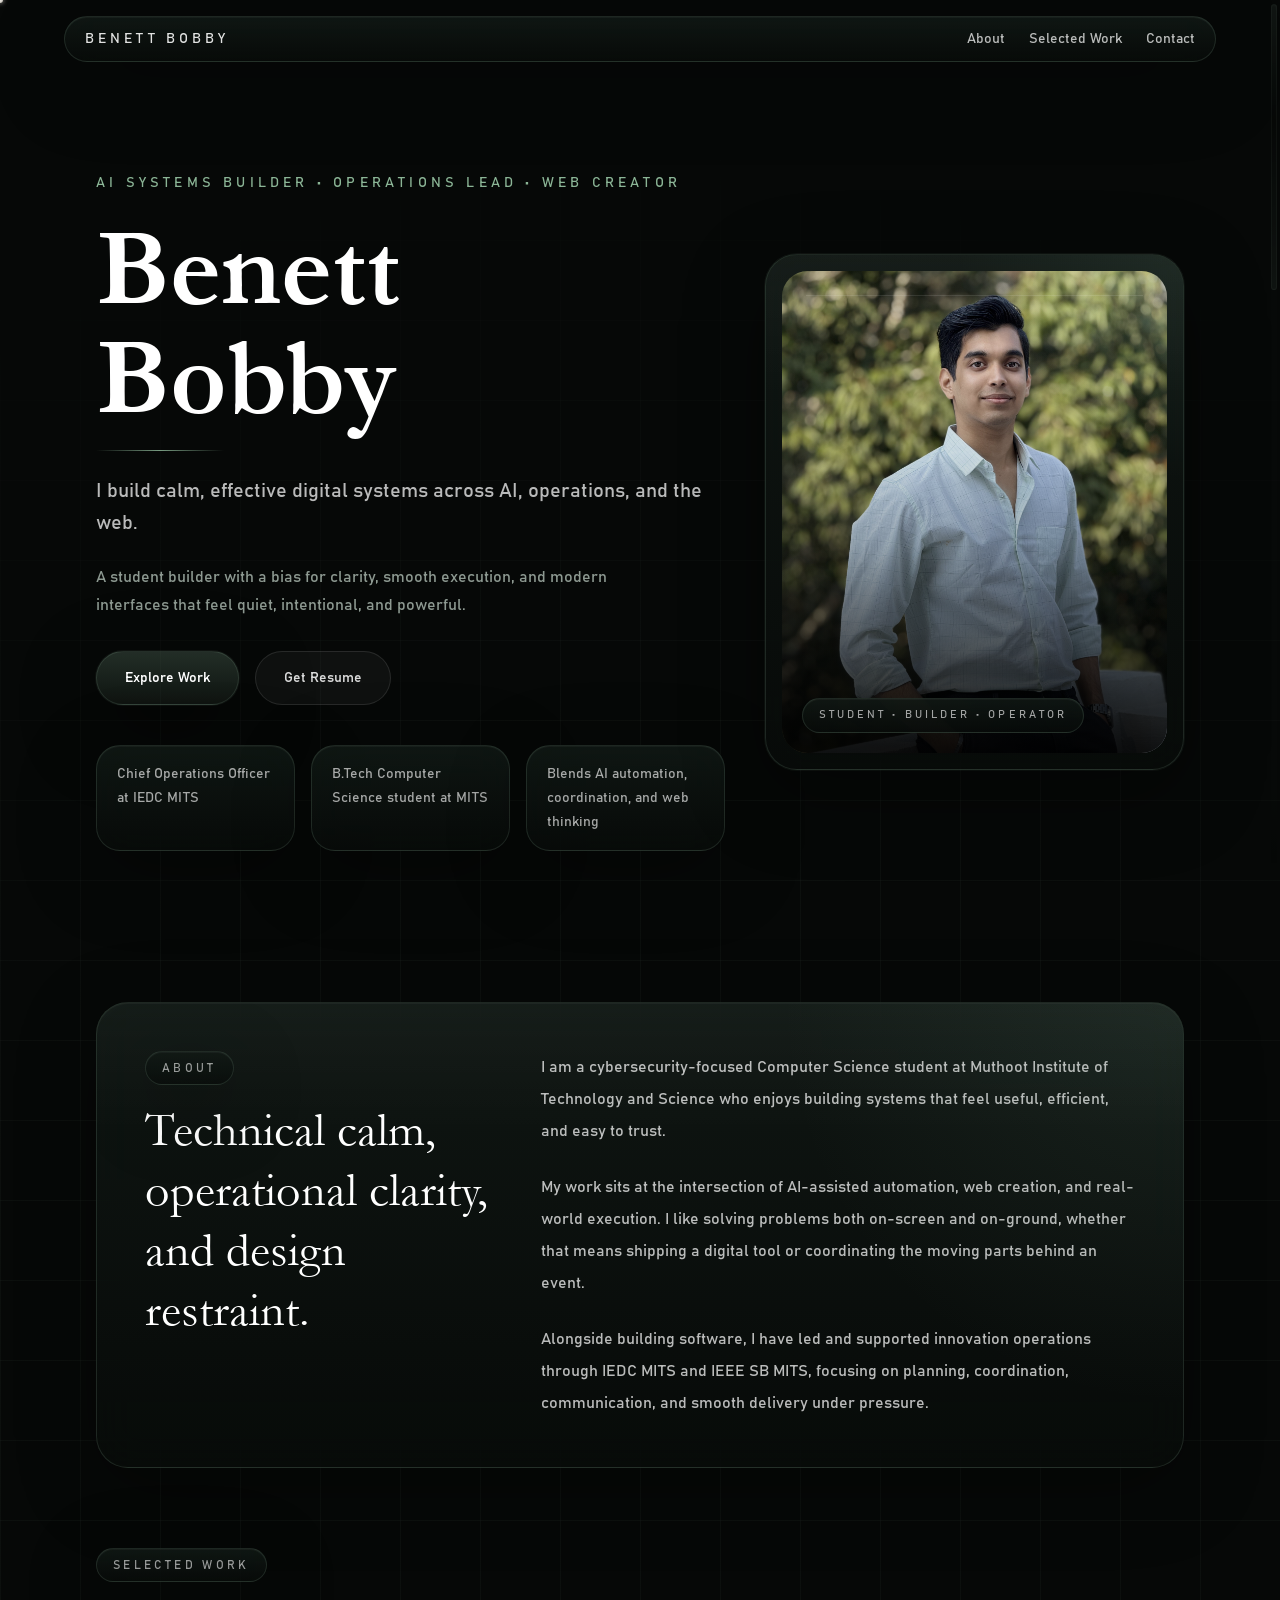
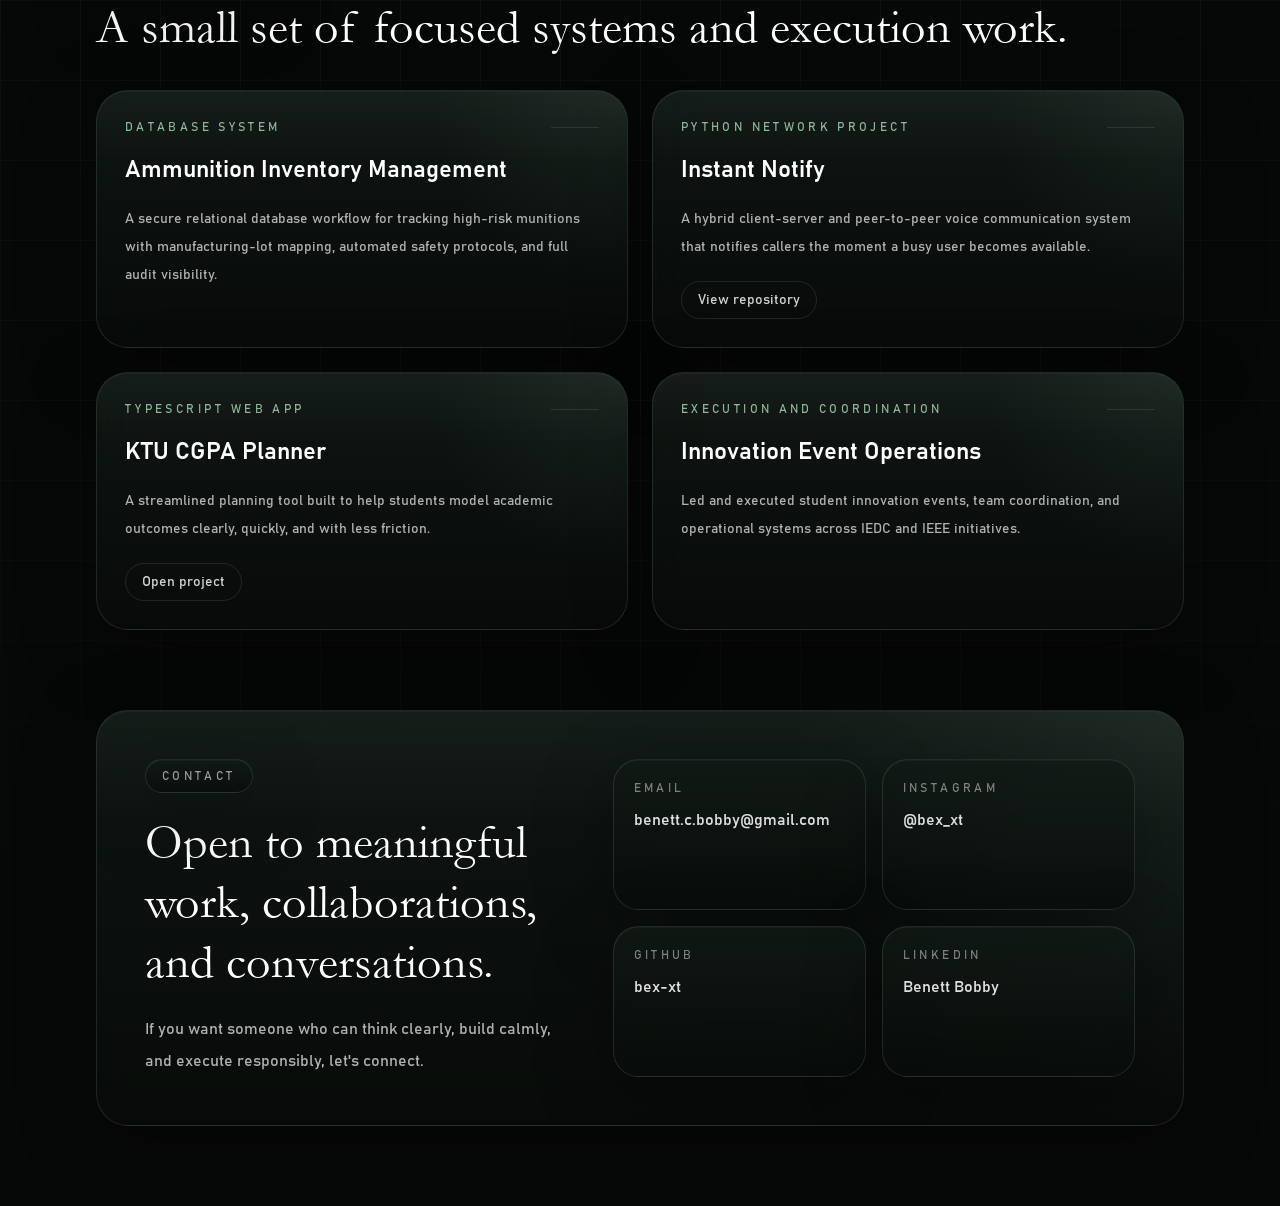
==== commit db68a1aa: "feat: add premium custom scrollbar + optimize cursor responsiveness - Add scrollbar.js: custom scrol" ====
--- a/index.html
+++ b/index.html
@@ -1 +1 @@
-<!DOCTYPE html><html lang="en" data-scroll-behavior="smooth" class="sansfont_a5463ced-module__d_TR2a__variable displayfont_4c35dd18-module__zqW-TG__variable h-full scroll-smooth antialiased"><head><meta charSet="utf-8"/><meta name="viewport" content="width=device-width, initial-scale=1"/><link rel="preload" href="/_next/static/media/bahnschrift-s.p.0gec2mpvy3sn6.ttf" as="font" crossorigin="" type="font/ttf"/><link rel="preload" href="/_next/static/media/garamond_bold-s.p.0qt~~l81q7hei.ttf" as="font" crossorigin="" type="font/ttf"/><link rel="preload" href="/_next/static/media/garamond_regular-s.p.13cmv45fqg.0g.ttf" as="font" crossorigin="" type="font/ttf"/><link rel="preload" as="image" href="/benett-bobby.jpg"/><link rel="stylesheet" href="/_next/static/chunks/0dtizssyc0a~o.css" data-precedence="next"/><link rel="preload" as="script" fetchPriority="low" href="/_next/static/chunks/11qk_vpw_zwkf.js"/><script src="/_next/static/chunks/0pjq-hlddzx4h.js" async=""></script><script src="/_next/static/chunks/10~x95jhs6ns3.js" async=""></script><script src="/_next/static/chunks/turbopack-0ikejbk8pggqy.js" async=""></script><script src="/_next/static/chunks/0fsi8lw5utejl.js" async=""></script><script src="/_next/static/chunks/0d3tkj33oycf2.js" async=""></script><script src="/_next/static/chunks/13brmrq6-u1ft.js" async=""></script><meta name="next-size-adjust" content=""/><title>Benett Bobby</title><meta name="description" content="Premium dark portfolio for Benett Bobby, an AI systems builder, operations lead, and web creator."/><link rel="icon" href="/favicon.ico?v=2" sizes="256x256" type="image/x-icon"/><script src="/_next/static/chunks/03~yq9q893hmn.js" noModule=""></script></head><body class="min-h-full flex flex-col"><div hidden=""><!--$--><!--/$--></div><main class="relative overflow-hidden"><div class="pointer-events-none absolute inset-0 grid-fade opacity-70"></div><header class="sticky top-0 z-30 px-4 pt-4 md:px-8"><div class="glass-panel mx-auto flex max-w-6xl items-center justify-between rounded-full px-5 py-3 text-sm text-white/72"><a href="#home" class="tracking-[0.28em] text-white/88 uppercase">Benett Bobby</a><nav class="hidden gap-6 md:flex"><a href="#about" class="hover:text-white">About</a><a href="#work" class="hover:text-white">Selected Work</a><a href="#contact" class="hover:text-white">Contact</a></nav></div></header><section id="home" class="relative mx-auto flex min-h-screen w-full max-w-6xl items-center px-4 py-20 md:px-8"><div class="grid w-full gap-10 lg:grid-cols-[1.2fr_0.8fr] lg:items-center"><div class="space-y-8"><div class="space-y-6"><p class="text-sm tracking-[0.3em] text-[var(--accent-strong)] uppercase">AI Systems Builder • Operations Lead • Web Creator</p><div class="space-y-4"><h1 class="font-display max-w-4xl text-6xl leading-none font-semibold text-white sm:text-7xl md:text-[6.8rem]">Benett Bobby</h1><div class="accent-line h-px w-32"></div></div><p class="max-w-2xl text-lg leading-8 text-white/72 sm:text-xl">I build calm, effective digital systems across AI, operations, and the web.</p><p class="max-w-xl text-base leading-7 text-[var(--muted)]">A student builder with a bias for clarity, smooth execution, and modern interfaces that feel quiet, intentional, and powerful.</p></div><div class="flex flex-col gap-4 sm:flex-row"><a class="soft-shadow inline-flex items-center justify-center rounded-full border border-[var(--line)] bg-[linear-gradient(180deg,rgba(118,155,130,0.26),rgba(71,94,79,0.14))] px-7 py-4 text-sm font-medium text-white hover:-translate-y-0.5 hover:border-white/25 hover:text-white" href="#work">Explore Work</a><a class="inline-flex items-center justify-center rounded-full border border-white/10 bg-white/4 px-7 py-4 text-sm font-medium text-white/84 hover:-translate-y-0.5 hover:border-[var(--line)] hover:bg-white/8" href="/benett-bobby-resume.pdf" download="">Get Resume</a></div><div class="grid gap-4 pt-2 sm:grid-cols-3"><div class="glass-panel rounded-3xl px-5 py-4 text-sm leading-6 text-white/64">Chief Operations Officer at IEDC MITS</div><div class="glass-panel rounded-3xl px-5 py-4 text-sm leading-6 text-white/64">B.Tech Computer Science student at MITS</div><div class="glass-panel rounded-3xl px-5 py-4 text-sm leading-6 text-white/64">Blends AI automation, coordination, and web thinking</div></div></div><div class="relative"><div class="glass-panel section-shell soft-shadow float-slow relative overflow-hidden rounded-[2rem] p-4"><div class="hero-orb relative aspect-[4/5] overflow-hidden rounded-[1.6rem]"><img alt="Portrait of Benett Bobby" decoding="async" data-nimg="fill" class="object-cover object-center" style="position:absolute;height:100%;width:100%;left:0;top:0;right:0;bottom:0;color:transparent" src="/benett-bobby.jpg"/><div class="absolute inset-0 bg-[linear-gradient(180deg,rgba(6,8,7,0.08),rgba(6,8,7,0.12)_38%,rgba(6,8,7,0.72)_100%)]"></div><div class="absolute inset-0 bg-[radial-gradient(circle_at_top_right,rgba(125,167,140,0.18),transparent_28%)]"></div><div class="absolute inset-x-6 top-6 h-px bg-white/10"></div><div class="absolute inset-x-0 bottom-0 h-52 bg-gradient-to-t from-black/72 via-black/30 to-transparent"></div><div class="absolute right-5 bottom-5 left-5"><div class="glass-panel inline-flex rounded-full px-4 py-2 text-[11px] tracking-[0.28em] text-white/62 uppercase">Student • Builder • Operator</div></div></div></div></div></div></section><section id="about" class="mx-auto w-full max-w-6xl px-4 py-10 md:px-8"><div class="section-shell glass-panel rounded-[2rem] p-8 md:p-12"><div class="grid gap-10 lg:grid-cols-[0.75fr_1.25fr]"><div class="space-y-4"><div class="glass-panel inline-flex rounded-full px-4 py-2 text-xs tracking-[0.28em] text-white/58 uppercase">About</div><h2 class="font-display text-4xl leading-tight text-white md:text-5xl">Technical calm, operational clarity, and design restraint.</h2></div><div class="space-y-6 text-base leading-8 text-white/72"><p>I am a cybersecurity-focused Computer Science student at Muthoot Institute of Technology and Science who enjoys building systems that feel useful, efficient, and easy to trust.</p><p>My work sits at the intersection of AI-assisted automation, web creation, and real-world execution. I like solving problems both on-screen and on-ground, whether that means shipping a digital tool or coordinating the moving parts behind an event.</p><p>Alongside building software, I have led and supported innovation operations through IEDC MITS and IEEE SB MITS, focusing on planning, coordination, communication, and smooth delivery under pressure.</p></div></div></div></section><section id="work" class="mx-auto w-full max-w-6xl px-4 py-10 md:px-8"><div class="mb-8 flex items-end justify-between gap-4"><div class="space-y-4"><div class="glass-panel inline-flex rounded-full px-4 py-2 text-xs tracking-[0.28em] text-white/58 uppercase">Selected Work</div><h2 class="font-display text-4xl leading-tight text-white md:text-5xl">A small set of focused systems and execution work.</h2></div></div><div class="grid gap-6 md:grid-cols-2"><article class="section-shell glass-panel group rounded-[2rem] p-7"><div class="space-y-5"><div class="flex items-center justify-between gap-4"><p class="text-xs tracking-[0.28em] text-[var(--accent-strong)] uppercase">Database system</p><div class="h-px w-12 bg-white/10 transition-all group-hover:w-20 group-hover:bg-[var(--accent-strong)]"></div></div><h3 class="text-2xl leading-tight font-semibold text-white">Ammunition Inventory Management</h3><p class="text-sm leading-7 text-white/68">A secure relational database workflow for tracking high-risk munitions with manufacturing-lot mapping, automated safety protocols, and full audit visibility.</p></div></article><article class="section-shell glass-panel group rounded-[2rem] p-7"><div class="space-y-5"><div class="flex items-center justify-between gap-4"><p class="text-xs tracking-[0.28em] text-[var(--accent-strong)] uppercase">Python network project</p><div class="h-px w-12 bg-white/10 transition-all group-hover:w-20 group-hover:bg-[var(--accent-strong)]"></div></div><h3 class="text-2xl leading-tight font-semibold text-white">Instant Notify</h3><p class="text-sm leading-7 text-white/68">A hybrid client-server and peer-to-peer voice communication system that notifies callers the moment a busy user becomes available.</p><a class="inline-flex items-center rounded-full border border-white/10 px-4 py-2 text-sm text-white/82 hover:border-[var(--line)] hover:bg-white/6" href="https://github.com/bex-xt/Instant-Notify-Caller-Availability-System" target="_blank" rel="noopener noreferrer">View repository</a></div></article><article class="section-shell glass-panel group rounded-[2rem] p-7"><div class="space-y-5"><div class="flex items-center justify-between gap-4"><p class="text-xs tracking-[0.28em] text-[var(--accent-strong)] uppercase">TypeScript web app</p><div class="h-px w-12 bg-white/10 transition-all group-hover:w-20 group-hover:bg-[var(--accent-strong)]"></div></div><h3 class="text-2xl leading-tight font-semibold text-white">KTU CGPA Planner</h3><p class="text-sm leading-7 text-white/68">A streamlined planning tool built to help students model academic outcomes clearly, quickly, and with less friction.</p><a class="inline-flex items-center rounded-full border border-white/10 px-4 py-2 text-sm text-white/82 hover:border-[var(--line)] hover:bg-white/6" href="https://github.com/bex-xt/ktu-2024-scheme-cgpa-planner" target="_blank" rel="noopener noreferrer">Open project</a></div></article><article class="section-shell glass-panel group rounded-[2rem] p-7"><div class="space-y-5"><div class="flex items-center justify-between gap-4"><p class="text-xs tracking-[0.28em] text-[var(--accent-strong)] uppercase">Execution and coordination</p><div class="h-px w-12 bg-white/10 transition-all group-hover:w-20 group-hover:bg-[var(--accent-strong)]"></div></div><h3 class="text-2xl leading-tight font-semibold text-white">Innovation Event Operations</h3><p class="text-sm leading-7 text-white/68">Led and executed student innovation events, team coordination, and operational systems across IEDC and IEEE initiatives.</p></div></article></div></section><section id="contact" class="mx-auto w-full max-w-6xl px-4 pt-10 pb-20 md:px-8"><div class="section-shell glass-panel rounded-[2rem] p-8 md:p-12"><div class="grid gap-10 lg:grid-cols-[0.9fr_1.1fr]"><div class="space-y-5"><div class="glass-panel inline-flex rounded-full px-4 py-2 text-xs tracking-[0.28em] text-white/58 uppercase">Contact</div><h2 class="font-display text-4xl leading-tight text-white md:text-5xl">Open to meaningful work, collaborations, and conversations.</h2><p class="max-w-lg text-base leading-8 text-white/68">If you want someone who can think clearly, build calmly, and execute responsibly, let&#x27;s connect.</p></div><div class="grid gap-4 sm:grid-cols-2"><a href="mailto:benett.c.bobby@gmail.com" class="glass-panel rounded-[1.6rem] px-5 py-5 hover:-translate-y-0.5 hover:border-[var(--line)]"><p class="text-xs tracking-[0.28em] text-white/46 uppercase">Email</p><p class="mt-3 text-base font-medium text-white/86">benett.c.bobby@gmail.com</p></a><a href="https://www.instagram.com/bex_xt?igsh=NnIxdXU4NGN1a2Iy" target="_blank" rel="noopener noreferrer" class="glass-panel rounded-[1.6rem] px-5 py-5 hover:-translate-y-0.5 hover:border-[var(--line)]"><p class="text-xs tracking-[0.28em] text-white/46 uppercase">Instagram</p><p class="mt-3 text-base font-medium text-white/86">@bex_xt</p></a><a href="https://github.com/bex-xt" target="_blank" rel="noopener noreferrer" class="glass-panel rounded-[1.6rem] px-5 py-5 hover:-translate-y-0.5 hover:border-[var(--line)]"><p class="text-xs tracking-[0.28em] text-white/46 uppercase">GitHub</p><p class="mt-3 text-base font-medium text-white/86">bex-xt</p></a><a href="https://www.linkedin.com/in/benett-bobby-849290271?utm_source=share_via&amp;utm_content=profile&amp;utm_medium=member_android" target="_blank" rel="noopener noreferrer" class="glass-panel rounded-[1.6rem] px-5 py-5 hover:-translate-y-0.5 hover:border-[var(--line)]"><p class="text-xs tracking-[0.28em] text-white/46 uppercase">LinkedIn</p><p class="mt-3 text-base font-medium text-white/86">Benett Bobby</p></a></div></div></div></section></main><!--$--><!--/$--><script src="/_next/static/chunks/11qk_vpw_zwkf.js" id="_R_" async=""></script><script>(self.__next_f=self.__next_f||[]).push([0])</script><script>self.__next_f.push([1,"1:\"$Sreact.fragment\"\n2:I[39756,[\"/_next/static/chunks/0fsi8lw5utejl.js\",\"/_next/static/chunks/0d3tkj33oycf2.js\"],\"default\"]\n3:I[37457,[\"/_next/static/chunks/0fsi8lw5utejl.js\",\"/_next/static/chunks/0d3tkj33oycf2.js\"],\"default\"]\ne:I[68027,[\"/_next/static/chunks/0fsi8lw5utejl.js\",\"/_next/static/chunks/0d3tkj33oycf2.js\"],\"default\",1]\n:HL[\"/_next/static/chunks/0dtizssyc0a~o.css\",\"style\"]\n:HL[\"/_next/static/media/bahnschrift-s.p.0gec2mpvy3sn6.ttf\",\"font\",{\"crossOrigin\":\"\",\"type\":\"font/ttf\"}]\n:HL[\"/_next/static/media/garamond_bold-s.p.0qt~~l81q7hei.ttf\",\"font\",{\"crossOrigin\":\"\",\"type\":\"font/ttf\"}]\n:HL[\"/_next/static/media/garamond_regular-s.p.13cmv45fqg.0g.ttf\",\"font\",{\"crossOrigin\":\"\",\"type\":\"font/ttf\"}]\n"])</script><script>self.__next_f.push([1,"0:{\"P\":null,\"c\":[\"\",\"\"],\"q\":\"\",\"i\":false,\"f\":[[[\"\",{\"children\":[\"__PAGE__\",{}]},\"$undefined\",\"$undefined\",16],[[\"$\",\"$1\",\"c\",{\"children\":[[[\"$\",\"link\",\"0\",{\"rel\":\"stylesheet\",\"href\":\"/_next/static/chunks/0dtizssyc0a~o.css\",\"precedence\":\"next\",\"crossOrigin\":\"$undefined\",\"nonce\":\"$undefined\"}],[\"$\",\"script\",\"script-0\",{\"src\":\"/_next/static/chunks/0fsi8lw5utejl.js\",\"async\":true,\"nonce\":\"$undefined\"}],[\"$\",\"script\",\"script-1\",{\"src\":\"/_next/static/chunks/0d3tkj33oycf2.js\",\"async\":true,\"nonce\":\"$undefined\"}]],[\"$\",\"html\",null,{\"lang\":\"en\",\"data-scroll-behavior\":\"smooth\",\"className\":\"sansfont_a5463ced-module__d_TR2a__variable displayfont_4c35dd18-module__zqW-TG__variable h-full scroll-smooth antialiased\",\"children\":[\"$\",\"body\",null,{\"className\":\"min-h-full flex flex-col\",\"children\":[\"$\",\"$L2\",null,{\"parallelRouterKey\":\"children\",\"error\":\"$undefined\",\"errorStyles\":\"$undefined\",\"errorScripts\":\"$undefined\",\"template\":[\"$\",\"$L3\",null,{}],\"templateStyles\":\"$undefined\",\"templateScripts\":\"$undefined\",\"notFound\":[[[\"$\",\"title\",null,{\"children\":\"404: This page could not be found.\"}],[\"$\",\"div\",null,{\"style\":{\"fontFamily\":\"system-ui,\\\"Segoe UI\\\",Roboto,Helvetica,Arial,sans-serif,\\\"Apple Color Emoji\\\",\\\"Segoe UI Emoji\\\"\",\"height\":\"100vh\",\"textAlign\":\"center\",\"display\":\"flex\",\"flexDirection\":\"column\",\"alignItems\":\"center\",\"justifyContent\":\"center\"},\"children\":[\"$\",\"div\",null,{\"children\":[[\"$\",\"style\",null,{\"dangerouslySetInnerHTML\":{\"__html\":\"body{color:#000;background:#fff;margin:0}.next-error-h1{border-right:1px solid rgba(0,0,0,.3)}@media (prefers-color-scheme:dark){body{color:#fff;background:#000}.next-error-h1{border-right:1px solid rgba(255,255,255,.3)}}\"}}],[\"$\",\"h1\",null,{\"className\":\"next-error-h1\",\"style\":{\"display\":\"inline-block\",\"margin\":\"0 20px 0 0\",\"padding\":\"0 23px 0 0\",\"fontSize\":24,\"fontWeight\":500,\"verticalAlign\":\"top\",\"lineHeight\":\"49px\"},\"children\":404}],[\"$\",\"div\",null,{\"style\":{\"display\":\"inline-block\"},\"children\":[\"$\",\"h2\",null,{\"style\":{\"fontSize\":14,\"fontWeight\":400,\"lineHeight\":\"49px\",\"margin\":0},\"children\":\"This page could not be found.\"}]}]]}]}]],[]],\"forbidden\":\"$undefined\",\"unauthorized\":\"$undefined\"}]}]}]]}],{\"children\":[[\"$\",\"$1\",\"c\",{\"children\":[[\"$\",\"main\",null,{\"className\":\"relative overflow-hidden\",\"children\":[[\"$\",\"div\",null,{\"className\":\"pointer-events-none absolute inset-0 grid-fade opacity-70\"}],[\"$\",\"header\",null,{\"className\":\"sticky top-0 z-30 px-4 pt-4 md:px-8\",\"children\":[\"$\",\"div\",null,{\"className\":\"glass-panel mx-auto flex max-w-6xl items-center justify-between rounded-full px-5 py-3 text-sm text-white/72\",\"children\":[[\"$\",\"a\",null,{\"href\":\"#home\",\"className\":\"tracking-[0.28em] text-white/88 uppercase\",\"children\":\"Benett Bobby\"}],[\"$\",\"nav\",null,{\"className\":\"hidden gap-6 md:flex\",\"children\":[[\"$\",\"a\",null,{\"href\":\"#about\",\"className\":\"hover:text-white\",\"children\":\"About\"}],[\"$\",\"a\",null,{\"href\":\"#work\",\"className\":\"hover:text-white\",\"children\":\"Selected Work\"}],[\"$\",\"a\",null,{\"href\":\"#contact\",\"className\":\"hover:text-white\",\"children\":\"Contact\"}]]}]]}]}],[\"$\",\"section\",null,{\"id\":\"home\",\"className\":\"relative mx-auto flex min-h-screen w-full max-w-6xl items-center px-4 py-20 md:px-8\",\"children\":[\"$\",\"div\",null,{\"className\":\"grid w-full gap-10 lg:grid-cols-[1.2fr_0.8fr] lg:items-center\",\"children\":[[\"$\",\"div\",null,{\"className\":\"space-y-8\",\"children\":[[\"$\",\"div\",null,{\"className\":\"space-y-6\",\"children\":[[\"$\",\"p\",null,{\"className\":\"text-sm tracking-[0.3em] text-[var(--accent-strong)] uppercase\",\"children\":\"AI Systems Builder • Operations Lead • Web Creator\"}],[\"$\",\"div\",null,{\"className\":\"space-y-4\",\"children\":[[\"$\",\"h1\",null,{\"className\":\"font-display max-w-4xl text-6xl leading-none font-semibold text-white sm:text-7xl md:text-[6.8rem]\",\"children\":\"Benett Bobby\"}],[\"$\",\"div\",null,{\"className\":\"accent-line h-px w-32\"}]]}],[\"$\",\"p\",null,{\"className\":\"max-w-2xl text-lg leading-8 text-white/72 sm:text-xl\",\"children\":\"I build calm, effective digital systems across AI, operations, and the web.\"}],[\"$\",\"p\",null,{\"className\":\"max-w-xl text-base leading-7 text-[var(--muted)]\",\"children\":\"A student builder with a bias for clarity, smooth execution, and modern interfaces that feel quiet, intentional, and powerful.\"}]]}],[\"$\",\"div\",null,{\"className\":\"flex flex-col gap-4 sm:flex-row\",\"children\":[\"$L4\",\"$L5\"]}],\"$L6\"]}],\"$L7\"]}]}],\"$L8\",\"$L9\",\"$La\"]}],[\"$Lb\"],\"$Lc\"]}],{},null,false,null]},null,false,null],\"$Ld\",false]],\"m\":\"$undefined\",\"G\":[\"$e\",[\"$Lf\"]],\"S\":true,\"h\":null,\"s\":\"$undefined\",\"l\":\"$undefined\",\"p\":\"$undefined\",\"d\":\"$undefined\",\"b\":\"Jj6IYNLCClIDYcu46IVwV\"}\n"])</script><script>self.__next_f.push([1,"10:I[5500,[\"/_next/static/chunks/0fsi8lw5utejl.js\",\"/_next/static/chunks/0d3tkj33oycf2.js\",\"/_next/static/chunks/13brmrq6-u1ft.js\"],\"Image\"]\n12:I[97367,[\"/_next/static/chunks/0fsi8lw5utejl.js\",\"/_next/static/chunks/0d3tkj33oycf2.js\"],\"OutletBoundary\"]\n13:\"$Sreact.suspense\"\n15:I[97367,[\"/_next/static/chunks/0fsi8lw5utejl.js\",\"/_next/static/chunks/0d3tkj33oycf2.js\"],\"ViewportBoundary\"]\n17:I[97367,[\"/_next/static/chunks/0fsi8lw5utejl.js\",\"/_next/static/chunks/0d3tkj33oycf2.js\"],\"MetadataBoundary\"]\n4:[\"$\",\"a\",null,{\"className\":\"soft-shadow inline-flex items-center justify-center rounded-full border border-[var(--line)] bg-[linear-gradient(180deg,rgba(118,155,130,0.26),rgba(71,94,79,0.14))] px-7 py-4 text-sm font-medium text-white hover:-translate-y-0.5 hover:border-white/25 hover:text-white\",\"href\":\"#work\",\"children\":\"Explore Work\"}]\n5:[\"$\",\"a\",null,{\"className\":\"inline-flex items-center justify-center rounded-full border border-white/10 bg-white/4 px-7 py-4 text-sm font-medium text-white/84 hover:-translate-y-0.5 hover:border-[var(--line)] hover:bg-white/8\",\"href\":\"/benett-bobby-resume.pdf\",\"download\":true,\"children\":\"Get Resume\"}]\n6:[\"$\",\"div\",null,{\"className\":\"grid gap-4 pt-2 sm:grid-cols-3\",\"children\":[[\"$\",\"div\",\"Chief Operations Officer at IEDC MITS\",{\"className\":\"glass-panel rounded-3xl px-5 py-4 text-sm leading-6 text-white/64\",\"children\":\"Chief Operations Officer at IEDC MITS\"}],[\"$\",\"div\",\"B.Tech Computer Science student at MITS\",{\"className\":\"glass-panel rounded-3xl px-5 py-4 text-sm leading-6 text-white/64\",\"children\":\"B.Tech Computer Science student at MITS\"}],[\"$\",\"div\",\"Blends AI automation, coordination, and web thinking\",{\"className\":\"glass-panel rounded-3xl px-5 py-4 text-sm leading-6 text-white/64\",\"children\":\"Blends AI automation, coordination, and web thinking\"}]]}]\n7:[\"$\",\"div\",null,{\"className\":\"relative\",\"children\":[\"$\",\"div\",null,{\"className\":\"glass-panel section-shell soft-shadow float-slow relative overflow-hidden rounded-[2rem] p-4\",\"children\":[\"$\",\"div\",null,{\"className\":\"hero-orb relative aspect-[4/5] overflow-hidden rounded-[1.6rem]\",\"children\":[[\"$\",\"$L10\",null,{\"src\":\"/benett-bobby.jpg\",\"alt\":\"Portrait of Benett Bobby\",\"fill\":true,\"priority\":true,\"className\":\"object-cover object-center\",\"sizes\":\"(min-width: 1024px) 34vw, 90vw\"}],[\"$\",\"div\",null,{\"className\":\"absolute inset-0 bg-[linear-gradient(180deg,rgba(6,8,7,0.08),rgba(6,8,7,0.12)_38%,rgba(6,8,7,0.72)_100%)]\"}],[\"$\",\"div\",null,{\"className\":\"absolute inset-0 bg-[radial-gradient(circle_at_top_right,rgba(125,167,140,0.18),transparent_28%)]\"}],[\"$\",\"div\",null,{\"className\":\"absolute inset-x-6 top-6 h-px bg-white/10\"}],[\"$\",\"div\",null,{\"className\":\"absolute inset-x-0 bottom-0 h-52 bg-gradient-to-t from-black/72 via-black/30 to-transparent\"}],[\"$\",\"div\",null,{\"className\":\"absolute right-5 bottom-5 left-5\",\"children\":[\"$\",\"div\",null,{\"className\":\"glass-panel inline-flex rounded-full px-4 py-2 text-[11px] tracking-[0.28em] text-white/62 uppercase\",\"children\":\"Student • Builder • Operator\"}]}]]}]}]}]\n"])</script><script>self.__next_f.push([1,"8:[\"$\",\"section\",null,{\"id\":\"about\",\"className\":\"mx-auto w-full max-w-6xl px-4 py-10 md:px-8\",\"children\":[\"$\",\"div\",null,{\"className\":\"section-shell glass-panel rounded-[2rem] p-8 md:p-12\",\"children\":[\"$\",\"div\",null,{\"className\":\"grid gap-10 lg:grid-cols-[0.75fr_1.25fr]\",\"children\":[[\"$\",\"div\",null,{\"className\":\"space-y-4\",\"children\":[[\"$\",\"div\",null,{\"className\":\"glass-panel inline-flex rounded-full px-4 py-2 text-xs tracking-[0.28em] text-white/58 uppercase\",\"children\":\"About\"}],[\"$\",\"h2\",null,{\"className\":\"font-display text-4xl leading-tight text-white md:text-5xl\",\"children\":\"Technical calm, operational clarity, and design restraint.\"}]]}],[\"$\",\"div\",null,{\"className\":\"space-y-6 text-base leading-8 text-white/72\",\"children\":[[\"$\",\"p\",null,{\"children\":\"I am a cybersecurity-focused Computer Science student at Muthoot Institute of Technology and Science who enjoys building systems that feel useful, efficient, and easy to trust.\"}],[\"$\",\"p\",null,{\"children\":\"My work sits at the intersection of AI-assisted automation, web creation, and real-world execution. I like solving problems both on-screen and on-ground, whether that means shipping a digital tool or coordinating the moving parts behind an event.\"}],[\"$\",\"p\",null,{\"children\":\"Alongside building software, I have led and supported innovation operations through IEDC MITS and IEEE SB MITS, focusing on planning, coordination, communication, and smooth delivery under pressure.\"}]]}]]}]}]}]\n"])</script><script>self.__next_f.push([1,"9:[\"$\",\"section\",null,{\"id\":\"work\",\"className\":\"mx-auto w-full max-w-6xl px-4 py-10 md:px-8\",\"children\":[[\"$\",\"div\",null,{\"className\":\"mb-8 flex items-end justify-between gap-4\",\"children\":[\"$\",\"div\",null,{\"className\":\"space-y-4\",\"children\":[[\"$\",\"div\",null,{\"className\":\"glass-panel inline-flex rounded-full px-4 py-2 text-xs tracking-[0.28em] text-white/58 uppercase\",\"children\":\"Selected Work\"}],[\"$\",\"h2\",null,{\"className\":\"font-display text-4xl leading-tight text-white md:text-5xl\",\"children\":\"A small set of focused systems and execution work.\"}]]}]}],[\"$\",\"div\",null,{\"className\":\"grid gap-6 md:grid-cols-2\",\"children\":[[\"$\",\"article\",\"Ammunition Inventory Management\",{\"className\":\"section-shell glass-panel group rounded-[2rem] p-7\",\"children\":[\"$\",\"div\",null,{\"className\":\"space-y-5\",\"children\":[[\"$\",\"div\",null,{\"className\":\"flex items-center justify-between gap-4\",\"children\":[[\"$\",\"p\",null,{\"className\":\"text-xs tracking-[0.28em] text-[var(--accent-strong)] uppercase\",\"children\":\"Database system\"}],[\"$\",\"div\",null,{\"className\":\"h-px w-12 bg-white/10 transition-all group-hover:w-20 group-hover:bg-[var(--accent-strong)]\"}]]}],[\"$\",\"h3\",null,{\"className\":\"text-2xl leading-tight font-semibold text-white\",\"children\":\"Ammunition Inventory Management\"}],[\"$\",\"p\",null,{\"className\":\"text-sm leading-7 text-white/68\",\"children\":\"A secure relational database workflow for tracking high-risk munitions with manufacturing-lot mapping, automated safety protocols, and full audit visibility.\"}]]}]}],[\"$\",\"article\",\"Instant Notify\",{\"className\":\"section-shell glass-panel group rounded-[2rem] p-7\",\"children\":[\"$\",\"div\",null,{\"className\":\"space-y-5\",\"children\":[[\"$\",\"div\",null,{\"className\":\"flex items-center justify-between gap-4\",\"children\":[[\"$\",\"p\",null,{\"className\":\"text-xs tracking-[0.28em] text-[var(--accent-strong)] uppercase\",\"children\":\"Python network project\"}],[\"$\",\"div\",null,{\"className\":\"h-px w-12 bg-white/10 transition-all group-hover:w-20 group-hover:bg-[var(--accent-strong)]\"}]]}],[\"$\",\"h3\",null,{\"className\":\"text-2xl leading-tight font-semibold text-white\",\"children\":\"Instant Notify\"}],[\"$\",\"p\",null,{\"className\":\"text-sm leading-7 text-white/68\",\"children\":\"A hybrid client-server and peer-to-peer voice communication system that notifies callers the moment a busy user becomes available.\"}],[\"$\",\"a\",null,{\"className\":\"inline-flex items-center rounded-full border border-white/10 px-4 py-2 text-sm text-white/82 hover:border-[var(--line)] hover:bg-white/6\",\"href\":\"https://github.com/bex-xt/Instant-Notify-Caller-Availability-System\",\"target\":\"_blank\",\"rel\":\"noopener noreferrer\",\"children\":\"View repository\"}]]}]}],[\"$\",\"article\",\"KTU CGPA Planner\",{\"className\":\"section-shell glass-panel group rounded-[2rem] p-7\",\"children\":[\"$\",\"div\",null,{\"className\":\"space-y-5\",\"children\":[[\"$\",\"div\",null,{\"className\":\"flex items-center justify-between gap-4\",\"children\":[[\"$\",\"p\",null,{\"className\":\"text-xs tracking-[0.28em] text-[var(--accent-strong)] uppercase\",\"children\":\"TypeScript web app\"}],[\"$\",\"div\",null,{\"className\":\"h-px w-12 bg-white/10 transition-all group-hover:w-20 group-hover:bg-[var(--accent-strong)]\"}]]}],[\"$\",\"h3\",null,{\"className\":\"text-2xl leading-tight font-semibold text-white\",\"children\":\"KTU CGPA Planner\"}],[\"$\",\"p\",null,{\"className\":\"text-sm leading-7 text-white/68\",\"children\":\"A streamlined planning tool built to help students model academic outcomes clearly, quickly, and with less friction.\"}],[\"$\",\"a\",null,{\"className\":\"inline-flex items-center rounded-full border border-white/10 px-4 py-2 text-sm text-white/82 hover:border-[var(--line)] hover:bg-white/6\",\"href\":\"https://github.com/bex-xt/ktu-2024-scheme-cgpa-planner\",\"target\":\"_blank\",\"rel\":\"noopener noreferrer\",\"children\":\"Open project\"}]]}]}],\"$L11\"]}]]}]\n"])</script><script>self.__next_f.push([1,"a:[\"$\",\"section\",null,{\"id\":\"contact\",\"className\":\"mx-auto w-full max-w-6xl px-4 pt-10 pb-20 md:px-8\",\"children\":[\"$\",\"div\",null,{\"className\":\"section-shell glass-panel rounded-[2rem] p-8 md:p-12\",\"children\":[\"$\",\"div\",null,{\"className\":\"grid gap-10 lg:grid-cols-[0.9fr_1.1fr]\",\"children\":[[\"$\",\"div\",null,{\"className\":\"space-y-5\",\"children\":[[\"$\",\"div\",null,{\"className\":\"glass-panel inline-flex rounded-full px-4 py-2 text-xs tracking-[0.28em] text-white/58 uppercase\",\"children\":\"Contact\"}],[\"$\",\"h2\",null,{\"className\":\"font-display text-4xl leading-tight text-white md:text-5xl\",\"children\":\"Open to meaningful work, collaborations, and conversations.\"}],[\"$\",\"p\",null,{\"className\":\"max-w-lg text-base leading-8 text-white/68\",\"children\":\"If you want someone who can think clearly, build calmly, and execute responsibly, let's connect.\"}]]}],[\"$\",\"div\",null,{\"className\":\"grid gap-4 sm:grid-cols-2\",\"children\":[[\"$\",\"a\",\"Email\",{\"href\":\"mailto:benett.c.bobby@gmail.com\",\"target\":\"$undefined\",\"rel\":\"$undefined\",\"className\":\"glass-panel rounded-[1.6rem] px-5 py-5 hover:-translate-y-0.5 hover:border-[var(--line)]\",\"children\":[[\"$\",\"p\",null,{\"className\":\"text-xs tracking-[0.28em] text-white/46 uppercase\",\"children\":\"Email\"}],[\"$\",\"p\",null,{\"className\":\"mt-3 text-base font-medium text-white/86\",\"children\":\"benett.c.bobby@gmail.com\"}]]}],[\"$\",\"a\",\"Instagram\",{\"href\":\"https://www.instagram.com/bex_xt?igsh=NnIxdXU4NGN1a2Iy\",\"target\":\"_blank\",\"rel\":\"noopener noreferrer\",\"className\":\"glass-panel rounded-[1.6rem] px-5 py-5 hover:-translate-y-0.5 hover:border-[var(--line)]\",\"children\":[[\"$\",\"p\",null,{\"className\":\"text-xs tracking-[0.28em] text-white/46 uppercase\",\"children\":\"Instagram\"}],[\"$\",\"p\",null,{\"className\":\"mt-3 text-base font-medium text-white/86\",\"children\":\"@bex_xt\"}]]}],[\"$\",\"a\",\"GitHub\",{\"href\":\"https://github.com/bex-xt\",\"target\":\"_blank\",\"rel\":\"noopener noreferrer\",\"className\":\"glass-panel rounded-[1.6rem] px-5 py-5 hover:-translate-y-0.5 hover:border-[var(--line)]\",\"children\":[[\"$\",\"p\",null,{\"className\":\"text-xs tracking-[0.28em] text-white/46 uppercase\",\"children\":\"GitHub\"}],[\"$\",\"p\",null,{\"className\":\"mt-3 text-base font-medium text-white/86\",\"children\":\"bex-xt\"}]]}],[\"$\",\"a\",\"LinkedIn\",{\"href\":\"https://www.linkedin.com/in/benett-bobby-849290271?utm_source=share_via\u0026utm_content=profile\u0026utm_medium=member_android\",\"target\":\"_blank\",\"rel\":\"noopener noreferrer\",\"className\":\"glass-panel rounded-[1.6rem] px-5 py-5 hover:-translate-y-0.5 hover:border-[var(--line)]\",\"children\":[[\"$\",\"p\",null,{\"className\":\"text-xs tracking-[0.28em] text-white/46 uppercase\",\"children\":\"LinkedIn\"}],[\"$\",\"p\",null,{\"className\":\"mt-3 text-base font-medium text-white/86\",\"children\":\"Benett Bobby\"}]]}]]}]]}]}]}]\n"])</script><script>self.__next_f.push([1,"b:[\"$\",\"script\",\"script-0\",{\"src\":\"/_next/static/chunks/13brmrq6-u1ft.js\",\"async\":true,\"nonce\":\"$undefined\"}]\nc:[\"$\",\"$L12\",null,{\"children\":[\"$\",\"$13\",null,{\"name\":\"Next.MetadataOutlet\",\"children\":\"$@14\"}]}]\nd:[\"$\",\"$1\",\"h\",{\"children\":[null,[\"$\",\"$L15\",null,{\"children\":\"$L16\"}],[\"$\",\"div\",null,{\"hidden\":true,\"children\":[\"$\",\"$L17\",null,{\"children\":[\"$\",\"$13\",null,{\"name\":\"Next.Metadata\",\"children\":\"$L18\"}]}]}],[\"$\",\"meta\",null,{\"name\":\"next-size-adjust\",\"content\":\"\"}]]}]\nf:[\"$\",\"link\",\"0\",{\"rel\":\"stylesheet\",\"href\":\"/_next/static/chunks/0dtizssyc0a~o.css\",\"precedence\":\"next\",\"crossOrigin\":\"$undefined\",\"nonce\":\"$undefined\"}]\n"])</script><script>self.__next_f.push([1,"11:[\"$\",\"article\",\"Innovation Event Operations\",{\"className\":\"section-shell glass-panel group rounded-[2rem] p-7\",\"children\":[\"$\",\"div\",null,{\"className\":\"space-y-5\",\"children\":[[\"$\",\"div\",null,{\"className\":\"flex items-center justify-between gap-4\",\"children\":[[\"$\",\"p\",null,{\"className\":\"text-xs tracking-[0.28em] text-[var(--accent-strong)] uppercase\",\"children\":\"Execution and coordination\"}],[\"$\",\"div\",null,{\"className\":\"h-px w-12 bg-white/10 transition-all group-hover:w-20 group-hover:bg-[var(--accent-strong)]\"}]]}],[\"$\",\"h3\",null,{\"className\":\"text-2xl leading-tight font-semibold text-white\",\"children\":\"Innovation Event Operations\"}],[\"$\",\"p\",null,{\"className\":\"text-sm leading-7 text-white/68\",\"children\":\"Led and executed student innovation events, team coordination, and operational systems across IEDC and IEEE initiatives.\"}]]}]}]\n"])</script><script>self.__next_f.push([1,"16:[[\"$\",\"meta\",\"0\",{\"charSet\":\"utf-8\"}],[\"$\",\"meta\",\"1\",{\"name\":\"viewport\",\"content\":\"width=device-width, initial-scale=1\"}]]\n"])</script><script>self.__next_f.push([1,"19:I[27201,[\"/_next/static/chunks/0fsi8lw5utejl.js\",\"/_next/static/chunks/0d3tkj33oycf2.js\"],\"IconMark\"]\n14:null\n18:[[\"$\",\"title\",\"0\",{\"children\":\"Benett Bobby\"}],[\"$\",\"meta\",\"1\",{\"name\":\"description\",\"content\":\"Premium dark portfolio for Benett Bobby, an AI systems builder, operations lead, and web creator.\"}],[\"$\",\"link\",\"2\",{\"rel\":\"icon\",\"href\":\"/favicon.ico?v=2\",\"sizes\":\"256x256\",\"type\":\"image/x-icon\"}],[\"$\",\"$L19\",\"3\",{}]]\n"])</script></body></html>+<!DOCTYPE html><html lang="en" data-scroll-behavior="smooth" class="sansfont_a5463ced-module__d_TR2a__variable displayfont_4c35dd18-module__zqW-TG__variable h-full scroll-smooth antialiased"><head><meta charSet="utf-8"/><meta name="viewport" content="width=device-width, initial-scale=1"/><link rel="preload" href="/_next/static/media/bahnschrift-s.p.0gec2mpvy3sn6.ttf" as="font" crossorigin="" type="font/ttf"/><link rel="preload" href="/_next/static/media/garamond_bold-s.p.0qt~~l81q7hei.ttf" as="font" crossorigin="" type="font/ttf"/><link rel="preload" href="/_next/static/media/garamond_regular-s.p.13cmv45fqg.0g.ttf" as="font" crossorigin="" type="font/ttf"/><link rel="preload" as="image" href="/benett-bobby.jpg"/><link rel="stylesheet" href="/_next/static/chunks/0dtizssyc0a~o.css" data-precedence="next"/><link rel="preload" as="script" fetchPriority="low" href="/_next/static/chunks/11qk_vpw_zwkf.js"/><script src="/_next/static/chunks/0pjq-hlddzx4h.js" async=""></script><script src="/_next/static/chunks/10~x95jhs6ns3.js" async=""></script><script src="/_next/static/chunks/turbopack-0ikejbk8pggqy.js" async=""></script><script src="/_next/static/chunks/0fsi8lw5utejl.js" async=""></script><script src="/_next/static/chunks/0d3tkj33oycf2.js" async=""></script><script src="/_next/static/chunks/13brmrq6-u1ft.js" async=""></script><meta name="next-size-adjust" content=""/><title>Benett Bobby</title><meta name="description" content="Premium dark portfolio for Benett Bobby, an AI systems builder, operations lead, and web creator."/><link rel="icon" href="/favicon.ico?v=2" sizes="256x256" type="image/x-icon"/><script src="/_next/static/chunks/03~yq9q893hmn.js" noModule=""></script></head><body class="min-h-full flex flex-col"><div hidden=""><!--$--><!--/$--></div><main class="relative overflow-hidden"><div class="pointer-events-none absolute inset-0 grid-fade opacity-70"></div><header class="sticky top-0 z-30 px-4 pt-4 md:px-8"><div class="glass-panel mx-auto flex max-w-6xl items-center justify-between rounded-full px-5 py-3 text-sm text-white/72"><a href="#home" class="tracking-[0.28em] text-white/88 uppercase">Benett Bobby</a><nav class="hidden gap-6 md:flex"><a href="#about" class="hover:text-white">About</a><a href="#work" class="hover:text-white">Selected Work</a><a href="#contact" class="hover:text-white">Contact</a></nav></div></header><section id="home" class="relative mx-auto flex min-h-screen w-full max-w-6xl items-center px-4 py-20 md:px-8"><div class="grid w-full gap-10 lg:grid-cols-[1.2fr_0.8fr] lg:items-center"><div class="space-y-8"><div class="space-y-6"><p class="text-sm tracking-[0.3em] text-[var(--accent-strong)] uppercase">AI Systems Builder • Operations Lead • Web Creator</p><div class="space-y-4"><h1 class="font-display max-w-4xl text-6xl leading-none font-semibold text-white sm:text-7xl md:text-[6.8rem]">Benett Bobby</h1><div class="accent-line h-px w-32"></div></div><p class="max-w-2xl text-lg leading-8 text-white/72 sm:text-xl">I build calm, effective digital systems across AI, operations, and the web.</p><p class="max-w-xl text-base leading-7 text-[var(--muted)]">A student builder with a bias for clarity, smooth execution, and modern interfaces that feel quiet, intentional, and powerful.</p></div><div class="flex flex-col gap-4 sm:flex-row"><a class="soft-shadow inline-flex items-center justify-center rounded-full border border-[var(--line)] bg-[linear-gradient(180deg,rgba(118,155,130,0.26),rgba(71,94,79,0.14))] px-7 py-4 text-sm font-medium text-white hover:-translate-y-0.5 hover:border-white/25 hover:text-white" href="#work">Explore Work</a><a class="inline-flex items-center justify-center rounded-full border border-white/10 bg-white/4 px-7 py-4 text-sm font-medium text-white/84 hover:-translate-y-0.5 hover:border-[var(--line)] hover:bg-white/8" href="/benett-bobby-resume.pdf" download="">Get Resume</a></div><div class="grid gap-4 pt-2 sm:grid-cols-3"><div class="glass-panel rounded-3xl px-5 py-4 text-sm leading-6 text-white/64">Chief Operations Officer at IEDC MITS</div><div class="glass-panel rounded-3xl px-5 py-4 text-sm leading-6 text-white/64">B.Tech Computer Science student at MITS</div><div class="glass-panel rounded-3xl px-5 py-4 text-sm leading-6 text-white/64">Blends AI automation, coordination, and web thinking</div></div></div><div class="relative"><div class="glass-panel section-shell soft-shadow float-slow relative overflow-hidden rounded-[2rem] p-4"><div class="hero-orb relative aspect-[4/5] overflow-hidden rounded-[1.6rem]"><img alt="Portrait of Benett Bobby" decoding="async" data-nimg="fill" class="object-cover object-center" style="position:absolute;height:100%;width:100%;left:0;top:0;right:0;bottom:0;color:transparent" src="/benett-bobby.jpg"/><div class="absolute inset-0 bg-[linear-gradient(180deg,rgba(6,8,7,0.08),rgba(6,8,7,0.12)_38%,rgba(6,8,7,0.72)_100%)]"></div><div class="absolute inset-0 bg-[radial-gradient(circle_at_top_right,rgba(125,167,140,0.18),transparent_28%)]"></div><div class="absolute inset-x-6 top-6 h-px bg-white/10"></div><div class="absolute inset-x-0 bottom-0 h-52 bg-gradient-to-t from-black/72 via-black/30 to-transparent"></div><div class="absolute right-5 bottom-5 left-5"><div class="glass-panel inline-flex rounded-full px-4 py-2 text-[11px] tracking-[0.28em] text-white/62 uppercase">Student • Builder • Operator</div></div></div></div></div></div></section><section id="about" class="mx-auto w-full max-w-6xl px-4 py-10 md:px-8"><div class="section-shell glass-panel rounded-[2rem] p-8 md:p-12"><div class="grid gap-10 lg:grid-cols-[0.75fr_1.25fr]"><div class="space-y-4"><div class="glass-panel inline-flex rounded-full px-4 py-2 text-xs tracking-[0.28em] text-white/58 uppercase">About</div><h2 class="font-display text-4xl leading-tight text-white md:text-5xl">Technical calm, operational clarity, and design restraint.</h2></div><div class="space-y-6 text-base leading-8 text-white/72"><p>I am a cybersecurity-focused Computer Science student at Muthoot Institute of Technology and Science who enjoys building systems that feel useful, efficient, and easy to trust.</p><p>My work sits at the intersection of AI-assisted automation, web creation, and real-world execution. I like solving problems both on-screen and on-ground, whether that means shipping a digital tool or coordinating the moving parts behind an event.</p><p>Alongside building software, I have led and supported innovation operations through IEDC MITS and IEEE SB MITS, focusing on planning, coordination, communication, and smooth delivery under pressure.</p></div></div></div></section><section id="work" class="mx-auto w-full max-w-6xl px-4 py-10 md:px-8"><div class="mb-8 flex items-end justify-between gap-4"><div class="space-y-4"><div class="glass-panel inline-flex rounded-full px-4 py-2 text-xs tracking-[0.28em] text-white/58 uppercase">Selected Work</div><h2 class="font-display text-4xl leading-tight text-white md:text-5xl">A small set of focused systems and execution work.</h2></div></div><div class="grid gap-6 md:grid-cols-2"><article class="section-shell glass-panel group rounded-[2rem] p-7"><div class="space-y-5"><div class="flex items-center justify-between gap-4"><p class="text-xs tracking-[0.28em] text-[var(--accent-strong)] uppercase">Database system</p><div class="h-px w-12 bg-white/10 transition-all group-hover:w-20 group-hover:bg-[var(--accent-strong)]"></div></div><h3 class="text-2xl leading-tight font-semibold text-white">Ammunition Inventory Management</h3><p class="text-sm leading-7 text-white/68">A secure relational database workflow for tracking high-risk munitions with manufacturing-lot mapping, automated safety protocols, and full audit visibility.</p></div></article><article class="section-shell glass-panel group rounded-[2rem] p-7"><div class="space-y-5"><div class="flex items-center justify-between gap-4"><p class="text-xs tracking-[0.28em] text-[var(--accent-strong)] uppercase">Python network project</p><div class="h-px w-12 bg-white/10 transition-all group-hover:w-20 group-hover:bg-[var(--accent-strong)]"></div></div><h3 class="text-2xl leading-tight font-semibold text-white">Instant Notify</h3><p class="text-sm leading-7 text-white/68">A hybrid client-server and peer-to-peer voice communication system that notifies callers the moment a busy user becomes available.</p><a class="inline-flex items-center rounded-full border border-white/10 px-4 py-2 text-sm text-white/82 hover:border-[var(--line)] hover:bg-white/6" href="https://github.com/bex-xt/Instant-Notify-Caller-Availability-System" target="_blank" rel="noopener noreferrer">View repository</a></div></article><article class="section-shell glass-panel group rounded-[2rem] p-7"><div class="space-y-5"><div class="flex items-center justify-between gap-4"><p class="text-xs tracking-[0.28em] text-[var(--accent-strong)] uppercase">TypeScript web app</p><div class="h-px w-12 bg-white/10 transition-all group-hover:w-20 group-hover:bg-[var(--accent-strong)]"></div></div><h3 class="text-2xl leading-tight font-semibold text-white">KTU CGPA Planner</h3><p class="text-sm leading-7 text-white/68">A streamlined planning tool built to help students model academic outcomes clearly, quickly, and with less friction.</p><a class="inline-flex items-center rounded-full border border-white/10 px-4 py-2 text-sm text-white/82 hover:border-[var(--line)] hover:bg-white/6" href="https://github.com/bex-xt/ktu-2024-scheme-cgpa-planner" target="_blank" rel="noopener noreferrer">Open project</a></div></article><article class="section-shell glass-panel group rounded-[2rem] p-7"><div class="space-y-5"><div class="flex items-center justify-between gap-4"><p class="text-xs tracking-[0.28em] text-[var(--accent-strong)] uppercase">Execution and coordination</p><div class="h-px w-12 bg-white/10 transition-all group-hover:w-20 group-hover:bg-[var(--accent-strong)]"></div></div><h3 class="text-2xl leading-tight font-semibold text-white">Innovation Event Operations</h3><p class="text-sm leading-7 text-white/68">Led and executed student innovation events, team coordination, and operational systems across IEDC and IEEE initiatives.</p></div></article></div></section><section id="contact" class="mx-auto w-full max-w-6xl px-4 pt-10 pb-20 md:px-8"><div class="section-shell glass-panel rounded-[2rem] p-8 md:p-12"><div class="grid gap-10 lg:grid-cols-[0.9fr_1.1fr]"><div class="space-y-5"><div class="glass-panel inline-flex rounded-full px-4 py-2 text-xs tracking-[0.28em] text-white/58 uppercase">Contact</div><h2 class="font-display text-4xl leading-tight text-white md:text-5xl">Open to meaningful work, collaborations, and conversations.</h2><p class="max-w-lg text-base leading-8 text-white/68">If you want someone who can think clearly, build calmly, and execute responsibly, let&#x27;s connect.</p></div><div class="grid gap-4 sm:grid-cols-2"><a href="mailto:benett.c.bobby@gmail.com" class="glass-panel rounded-[1.6rem] px-5 py-5 hover:-translate-y-0.5 hover:border-[var(--line)]"><p class="text-xs tracking-[0.28em] text-white/46 uppercase">Email</p><p class="mt-3 text-base font-medium text-white/86">benett.c.bobby@gmail.com</p></a><a href="https://www.instagram.com/bex_xt?igsh=NnIxdXU4NGN1a2Iy" target="_blank" rel="noopener noreferrer" class="glass-panel rounded-[1.6rem] px-5 py-5 hover:-translate-y-0.5 hover:border-[var(--line)]"><p class="text-xs tracking-[0.28em] text-white/46 uppercase">Instagram</p><p class="mt-3 text-base font-medium text-white/86">@bex_xt</p></a><a href="https://github.com/bex-xt" target="_blank" rel="noopener noreferrer" class="glass-panel rounded-[1.6rem] px-5 py-5 hover:-translate-y-0.5 hover:border-[var(--line)]"><p class="text-xs tracking-[0.28em] text-white/46 uppercase">GitHub</p><p class="mt-3 text-base font-medium text-white/86">bex-xt</p></a><a href="https://www.linkedin.com/in/benett-bobby-849290271?utm_source=share_via&amp;utm_content=profile&amp;utm_medium=member_android" target="_blank" rel="noopener noreferrer" class="glass-panel rounded-[1.6rem] px-5 py-5 hover:-translate-y-0.5 hover:border-[var(--line)]"><p class="text-xs tracking-[0.28em] text-white/46 uppercase">LinkedIn</p><p class="mt-3 text-base font-medium text-white/86">Benett Bobby</p></a></div></div></div></section></main><!--$--><!--/$--><script src="/_next/static/chunks/11qk_vpw_zwkf.js" id="_R_" async=""></script><script>(self.__next_f=self.__next_f||[]).push([0])</script><script>self.__next_f.push([1,"1:\"$Sreact.fragment\"\n2:I[39756,[\"/_next/static/chunks/0fsi8lw5utejl.js\",\"/_next/static/chunks/0d3tkj33oycf2.js\"],\"default\"]\n3:I[37457,[\"/_next/static/chunks/0fsi8lw5utejl.js\",\"/_next/static/chunks/0d3tkj33oycf2.js\"],\"default\"]\ne:I[68027,[\"/_next/static/chunks/0fsi8lw5utejl.js\",\"/_next/static/chunks/0d3tkj33oycf2.js\"],\"default\",1]\n:HL[\"/_next/static/chunks/0dtizssyc0a~o.css\",\"style\"]\n:HL[\"/_next/static/media/bahnschrift-s.p.0gec2mpvy3sn6.ttf\",\"font\",{\"crossOrigin\":\"\",\"type\":\"font/ttf\"}]\n:HL[\"/_next/static/media/garamond_bold-s.p.0qt~~l81q7hei.ttf\",\"font\",{\"crossOrigin\":\"\",\"type\":\"font/ttf\"}]\n:HL[\"/_next/static/media/garamond_regular-s.p.13cmv45fqg.0g.ttf\",\"font\",{\"crossOrigin\":\"\",\"type\":\"font/ttf\"}]\n"])</script><script>self.__next_f.push([1,"0:{\"P\":null,\"c\":[\"\",\"\"],\"q\":\"\",\"i\":false,\"f\":[[[\"\",{\"children\":[\"__PAGE__\",{}]},\"$undefined\",\"$undefined\",16],[[\"$\",\"$1\",\"c\",{\"children\":[[[\"$\",\"link\",\"0\",{\"rel\":\"stylesheet\",\"href\":\"/_next/static/chunks/0dtizssyc0a~o.css\",\"precedence\":\"next\",\"crossOrigin\":\"$undefined\",\"nonce\":\"$undefined\"}],[\"$\",\"script\",\"script-0\",{\"src\":\"/_next/static/chunks/0fsi8lw5utejl.js\",\"async\":true,\"nonce\":\"$undefined\"}],[\"$\",\"script\",\"script-1\",{\"src\":\"/_next/static/chunks/0d3tkj33oycf2.js\",\"async\":true,\"nonce\":\"$undefined\"}]],[\"$\",\"html\",null,{\"lang\":\"en\",\"data-scroll-behavior\":\"smooth\",\"className\":\"sansfont_a5463ced-module__d_TR2a__variable displayfont_4c35dd18-module__zqW-TG__variable h-full scroll-smooth antialiased\",\"children\":[\"$\",\"body\",null,{\"className\":\"min-h-full flex flex-col\",\"children\":[\"$\",\"$L2\",null,{\"parallelRouterKey\":\"children\",\"error\":\"$undefined\",\"errorStyles\":\"$undefined\",\"errorScripts\":\"$undefined\",\"template\":[\"$\",\"$L3\",null,{}],\"templateStyles\":\"$undefined\",\"templateScripts\":\"$undefined\",\"notFound\":[[[\"$\",\"title\",null,{\"children\":\"404: This page could not be found.\"}],[\"$\",\"div\",null,{\"style\":{\"fontFamily\":\"system-ui,\\\"Segoe UI\\\",Roboto,Helvetica,Arial,sans-serif,\\\"Apple Color Emoji\\\",\\\"Segoe UI Emoji\\\"\",\"height\":\"100vh\",\"textAlign\":\"center\",\"display\":\"flex\",\"flexDirection\":\"column\",\"alignItems\":\"center\",\"justifyContent\":\"center\"},\"children\":[\"$\",\"div\",null,{\"children\":[[\"$\",\"style\",null,{\"dangerouslySetInnerHTML\":{\"__html\":\"body{color:#000;background:#fff;margin:0}.next-error-h1{border-right:1px solid rgba(0,0,0,.3)}@media (prefers-color-scheme:dark){body{color:#fff;background:#000}.next-error-h1{border-right:1px solid rgba(255,255,255,.3)}}\"}}],[\"$\",\"h1\",null,{\"className\":\"next-error-h1\",\"style\":{\"display\":\"inline-block\",\"margin\":\"0 20px 0 0\",\"padding\":\"0 23px 0 0\",\"fontSize\":24,\"fontWeight\":500,\"verticalAlign\":\"top\",\"lineHeight\":\"49px\"},\"children\":404}],[\"$\",\"div\",null,{\"style\":{\"display\":\"inline-block\"},\"children\":[\"$\",\"h2\",null,{\"style\":{\"fontSize\":14,\"fontWeight\":400,\"lineHeight\":\"49px\",\"margin\":0},\"children\":\"This page could not be found.\"}]}]]}]}]],[]],\"forbidden\":\"$undefined\",\"unauthorized\":\"$undefined\"}]}]}]]}],{\"children\":[[\"$\",\"$1\",\"c\",{\"children\":[[\"$\",\"main\",null,{\"className\":\"relative overflow-hidden\",\"children\":[[\"$\",\"div\",null,{\"className\":\"pointer-events-none absolute inset-0 grid-fade opacity-70\"}],[\"$\",\"header\",null,{\"className\":\"sticky top-0 z-30 px-4 pt-4 md:px-8\",\"children\":[\"$\",\"div\",null,{\"className\":\"glass-panel mx-auto flex max-w-6xl items-center justify-between rounded-full px-5 py-3 text-sm text-white/72\",\"children\":[[\"$\",\"a\",null,{\"href\":\"#home\",\"className\":\"tracking-[0.28em] text-white/88 uppercase\",\"children\":\"Benett Bobby\"}],[\"$\",\"nav\",null,{\"className\":\"hidden gap-6 md:flex\",\"children\":[[\"$\",\"a\",null,{\"href\":\"#about\",\"className\":\"hover:text-white\",\"children\":\"About\"}],[\"$\",\"a\",null,{\"href\":\"#work\",\"className\":\"hover:text-white\",\"children\":\"Selected Work\"}],[\"$\",\"a\",null,{\"href\":\"#contact\",\"className\":\"hover:text-white\",\"children\":\"Contact\"}]]}]]}]}],[\"$\",\"section\",null,{\"id\":\"home\",\"className\":\"relative mx-auto flex min-h-screen w-full max-w-6xl items-center px-4 py-20 md:px-8\",\"children\":[\"$\",\"div\",null,{\"className\":\"grid w-full gap-10 lg:grid-cols-[1.2fr_0.8fr] lg:items-center\",\"children\":[[\"$\",\"div\",null,{\"className\":\"space-y-8\",\"children\":[[\"$\",\"div\",null,{\"className\":\"space-y-6\",\"children\":[[\"$\",\"p\",null,{\"className\":\"text-sm tracking-[0.3em] text-[var(--accent-strong)] uppercase\",\"children\":\"AI Systems Builder • Operations Lead • Web Creator\"}],[\"$\",\"div\",null,{\"className\":\"space-y-4\",\"children\":[[\"$\",\"h1\",null,{\"className\":\"font-display max-w-4xl text-6xl leading-none font-semibold text-white sm:text-7xl md:text-[6.8rem]\",\"children\":\"Benett Bobby\"}],[\"$\",\"div\",null,{\"className\":\"accent-line h-px w-32\"}]]}],[\"$\",\"p\",null,{\"className\":\"max-w-2xl text-lg leading-8 text-white/72 sm:text-xl\",\"children\":\"I build calm, effective digital systems across AI, operations, and the web.\"}],[\"$\",\"p\",null,{\"className\":\"max-w-xl text-base leading-7 text-[var(--muted)]\",\"children\":\"A student builder with a bias for clarity, smooth execution, and modern interfaces that feel quiet, intentional, and powerful.\"}]]}],[\"$\",\"div\",null,{\"className\":\"flex flex-col gap-4 sm:flex-row\",\"children\":[\"$L4\",\"$L5\"]}],\"$L6\"]}],\"$L7\"]}]}],\"$L8\",\"$L9\",\"$La\"]}],[\"$Lb\"],\"$Lc\"]}],{},null,false,null]},null,false,null],\"$Ld\",false]],\"m\":\"$undefined\",\"G\":[\"$e\",[\"$Lf\"]],\"S\":true,\"h\":null,\"s\":\"$undefined\",\"l\":\"$undefined\",\"p\":\"$undefined\",\"d\":\"$undefined\",\"b\":\"Jj6IYNLCClIDYcu46IVwV\"}\n"])</script><script>self.__next_f.push([1,"10:I[5500,[\"/_next/static/chunks/0fsi8lw5utejl.js\",\"/_next/static/chunks/0d3tkj33oycf2.js\",\"/_next/static/chunks/13brmrq6-u1ft.js\"],\"Image\"]\n12:I[97367,[\"/_next/static/chunks/0fsi8lw5utejl.js\",\"/_next/static/chunks/0d3tkj33oycf2.js\"],\"OutletBoundary\"]\n13:\"$Sreact.suspense\"\n15:I[97367,[\"/_next/static/chunks/0fsi8lw5utejl.js\",\"/_next/static/chunks/0d3tkj33oycf2.js\"],\"ViewportBoundary\"]\n17:I[97367,[\"/_next/static/chunks/0fsi8lw5utejl.js\",\"/_next/static/chunks/0d3tkj33oycf2.js\"],\"MetadataBoundary\"]\n4:[\"$\",\"a\",null,{\"className\":\"soft-shadow inline-flex items-center justify-center rounded-full border border-[var(--line)] bg-[linear-gradient(180deg,rgba(118,155,130,0.26),rgba(71,94,79,0.14))] px-7 py-4 text-sm font-medium text-white hover:-translate-y-0.5 hover:border-white/25 hover:text-white\",\"href\":\"#work\",\"children\":\"Explore Work\"}]\n5:[\"$\",\"a\",null,{\"className\":\"inline-flex items-center justify-center rounded-full border border-white/10 bg-white/4 px-7 py-4 text-sm font-medium text-white/84 hover:-translate-y-0.5 hover:border-[var(--line)] hover:bg-white/8\",\"href\":\"/benett-bobby-resume.pdf\",\"download\":true,\"children\":\"Get Resume\"}]\n6:[\"$\",\"div\",null,{\"className\":\"grid gap-4 pt-2 sm:grid-cols-3\",\"children\":[[\"$\",\"div\",\"Chief Operations Officer at IEDC MITS\",{\"className\":\"glass-panel rounded-3xl px-5 py-4 text-sm leading-6 text-white/64\",\"children\":\"Chief Operations Officer at IEDC MITS\"}],[\"$\",\"div\",\"B.Tech Computer Science student at MITS\",{\"className\":\"glass-panel rounded-3xl px-5 py-4 text-sm leading-6 text-white/64\",\"children\":\"B.Tech Computer Science student at MITS\"}],[\"$\",\"div\",\"Blends AI automation, coordination, and web thinking\",{\"className\":\"glass-panel rounded-3xl px-5 py-4 text-sm leading-6 text-white/64\",\"children\":\"Blends AI automation, coordination, and web thinking\"}]]}]\n7:[\"$\",\"div\",null,{\"className\":\"relative\",\"children\":[\"$\",\"div\",null,{\"className\":\"glass-panel section-shell soft-shadow float-slow relative overflow-hidden rounded-[2rem] p-4\",\"children\":[\"$\",\"div\",null,{\"className\":\"hero-orb relative aspect-[4/5] overflow-hidden rounded-[1.6rem]\",\"children\":[[\"$\",\"$L10\",null,{\"src\":\"/benett-bobby.jpg\",\"alt\":\"Portrait of Benett Bobby\",\"fill\":true,\"priority\":true,\"className\":\"object-cover object-center\",\"sizes\":\"(min-width: 1024px) 34vw, 90vw\"}],[\"$\",\"div\",null,{\"className\":\"absolute inset-0 bg-[linear-gradient(180deg,rgba(6,8,7,0.08),rgba(6,8,7,0.12)_38%,rgba(6,8,7,0.72)_100%)]\"}],[\"$\",\"div\",null,{\"className\":\"absolute inset-0 bg-[radial-gradient(circle_at_top_right,rgba(125,167,140,0.18),transparent_28%)]\"}],[\"$\",\"div\",null,{\"className\":\"absolute inset-x-6 top-6 h-px bg-white/10\"}],[\"$\",\"div\",null,{\"className\":\"absolute inset-x-0 bottom-0 h-52 bg-gradient-to-t from-black/72 via-black/30 to-transparent\"}],[\"$\",\"div\",null,{\"className\":\"absolute right-5 bottom-5 left-5\",\"children\":[\"$\",\"div\",null,{\"className\":\"glass-panel inline-flex rounded-full px-4 py-2 text-[11px] tracking-[0.28em] text-white/62 uppercase\",\"children\":\"Student • Builder • Operator\"}]}]]}]}]}]\n"])</script><script>self.__next_f.push([1,"8:[\"$\",\"section\",null,{\"id\":\"about\",\"className\":\"mx-auto w-full max-w-6xl px-4 py-10 md:px-8\",\"children\":[\"$\",\"div\",null,{\"className\":\"section-shell glass-panel rounded-[2rem] p-8 md:p-12\",\"children\":[\"$\",\"div\",null,{\"className\":\"grid gap-10 lg:grid-cols-[0.75fr_1.25fr]\",\"children\":[[\"$\",\"div\",null,{\"className\":\"space-y-4\",\"children\":[[\"$\",\"div\",null,{\"className\":\"glass-panel inline-flex rounded-full px-4 py-2 text-xs tracking-[0.28em] text-white/58 uppercase\",\"children\":\"About\"}],[\"$\",\"h2\",null,{\"className\":\"font-display text-4xl leading-tight text-white md:text-5xl\",\"children\":\"Technical calm, operational clarity, and design restraint.\"}]]}],[\"$\",\"div\",null,{\"className\":\"space-y-6 text-base leading-8 text-white/72\",\"children\":[[\"$\",\"p\",null,{\"children\":\"I am a cybersecurity-focused Computer Science student at Muthoot Institute of Technology and Science who enjoys building systems that feel useful, efficient, and easy to trust.\"}],[\"$\",\"p\",null,{\"children\":\"My work sits at the intersection of AI-assisted automation, web creation, and real-world execution. I like solving problems both on-screen and on-ground, whether that means shipping a digital tool or coordinating the moving parts behind an event.\"}],[\"$\",\"p\",null,{\"children\":\"Alongside building software, I have led and supported innovation operations through IEDC MITS and IEEE SB MITS, focusing on planning, coordination, communication, and smooth delivery under pressure.\"}]]}]]}]}]}]\n"])</script><script>self.__next_f.push([1,"9:[\"$\",\"section\",null,{\"id\":\"work\",\"className\":\"mx-auto w-full max-w-6xl px-4 py-10 md:px-8\",\"children\":[[\"$\",\"div\",null,{\"className\":\"mb-8 flex items-end justify-between gap-4\",\"children\":[\"$\",\"div\",null,{\"className\":\"space-y-4\",\"children\":[[\"$\",\"div\",null,{\"className\":\"glass-panel inline-flex rounded-full px-4 py-2 text-xs tracking-[0.28em] text-white/58 uppercase\",\"children\":\"Selected Work\"}],[\"$\",\"h2\",null,{\"className\":\"font-display text-4xl leading-tight text-white md:text-5xl\",\"children\":\"A small set of focused systems and execution work.\"}]]}]}],[\"$\",\"div\",null,{\"className\":\"grid gap-6 md:grid-cols-2\",\"children\":[[\"$\",\"article\",\"Ammunition Inventory Management\",{\"className\":\"section-shell glass-panel group rounded-[2rem] p-7\",\"children\":[\"$\",\"div\",null,{\"className\":\"space-y-5\",\"children\":[[\"$\",\"div\",null,{\"className\":\"flex items-center justify-between gap-4\",\"children\":[[\"$\",\"p\",null,{\"className\":\"text-xs tracking-[0.28em] text-[var(--accent-strong)] uppercase\",\"children\":\"Database system\"}],[\"$\",\"div\",null,{\"className\":\"h-px w-12 bg-white/10 transition-all group-hover:w-20 group-hover:bg-[var(--accent-strong)]\"}]]}],[\"$\",\"h3\",null,{\"className\":\"text-2xl leading-tight font-semibold text-white\",\"children\":\"Ammunition Inventory Management\"}],[\"$\",\"p\",null,{\"className\":\"text-sm leading-7 text-white/68\",\"children\":\"A secure relational database workflow for tracking high-risk munitions with manufacturing-lot mapping, automated safety protocols, and full audit visibility.\"}]]}]}],[\"$\",\"article\",\"Instant Notify\",{\"className\":\"section-shell glass-panel group rounded-[2rem] p-7\",\"children\":[\"$\",\"div\",null,{\"className\":\"space-y-5\",\"children\":[[\"$\",\"div\",null,{\"className\":\"flex items-center justify-between gap-4\",\"children\":[[\"$\",\"p\",null,{\"className\":\"text-xs tracking-[0.28em] text-[var(--accent-strong)] uppercase\",\"children\":\"Python network project\"}],[\"$\",\"div\",null,{\"className\":\"h-px w-12 bg-white/10 transition-all group-hover:w-20 group-hover:bg-[var(--accent-strong)]\"}]]}],[\"$\",\"h3\",null,{\"className\":\"text-2xl leading-tight font-semibold text-white\",\"children\":\"Instant Notify\"}],[\"$\",\"p\",null,{\"className\":\"text-sm leading-7 text-white/68\",\"children\":\"A hybrid client-server and peer-to-peer voice communication system that notifies callers the moment a busy user becomes available.\"}],[\"$\",\"a\",null,{\"className\":\"inline-flex items-center rounded-full border border-white/10 px-4 py-2 text-sm text-white/82 hover:border-[var(--line)] hover:bg-white/6\",\"href\":\"https://github.com/bex-xt/Instant-Notify-Caller-Availability-System\",\"target\":\"_blank\",\"rel\":\"noopener noreferrer\",\"children\":\"View repository\"}]]}]}],[\"$\",\"article\",\"KTU CGPA Planner\",{\"className\":\"section-shell glass-panel group rounded-[2rem] p-7\",\"children\":[\"$\",\"div\",null,{\"className\":\"space-y-5\",\"children\":[[\"$\",\"div\",null,{\"className\":\"flex items-center justify-between gap-4\",\"children\":[[\"$\",\"p\",null,{\"className\":\"text-xs tracking-[0.28em] text-[var(--accent-strong)] uppercase\",\"children\":\"TypeScript web app\"}],[\"$\",\"div\",null,{\"className\":\"h-px w-12 bg-white/10 transition-all group-hover:w-20 group-hover:bg-[var(--accent-strong)]\"}]]}],[\"$\",\"h3\",null,{\"className\":\"text-2xl leading-tight font-semibold text-white\",\"children\":\"KTU CGPA Planner\"}],[\"$\",\"p\",null,{\"className\":\"text-sm leading-7 text-white/68\",\"children\":\"A streamlined planning tool built to help students model academic outcomes clearly, quickly, and with less friction.\"}],[\"$\",\"a\",null,{\"className\":\"inline-flex items-center rounded-full border border-white/10 px-4 py-2 text-sm text-white/82 hover:border-[var(--line)] hover:bg-white/6\",\"href\":\"https://github.com/bex-xt/ktu-2024-scheme-cgpa-planner\",\"target\":\"_blank\",\"rel\":\"noopener noreferrer\",\"children\":\"Open project\"}]]}]}],\"$L11\"]}]]}]\n"])</script><script>self.__next_f.push([1,"a:[\"$\",\"section\",null,{\"id\":\"contact\",\"className\":\"mx-auto w-full max-w-6xl px-4 pt-10 pb-20 md:px-8\",\"children\":[\"$\",\"div\",null,{\"className\":\"section-shell glass-panel rounded-[2rem] p-8 md:p-12\",\"children\":[\"$\",\"div\",null,{\"className\":\"grid gap-10 lg:grid-cols-[0.9fr_1.1fr]\",\"children\":[[\"$\",\"div\",null,{\"className\":\"space-y-5\",\"children\":[[\"$\",\"div\",null,{\"className\":\"glass-panel inline-flex rounded-full px-4 py-2 text-xs tracking-[0.28em] text-white/58 uppercase\",\"children\":\"Contact\"}],[\"$\",\"h2\",null,{\"className\":\"font-display text-4xl leading-tight text-white md:text-5xl\",\"children\":\"Open to meaningful work, collaborations, and conversations.\"}],[\"$\",\"p\",null,{\"className\":\"max-w-lg text-base leading-8 text-white/68\",\"children\":\"If you want someone who can think clearly, build calmly, and execute responsibly, let's connect.\"}]]}],[\"$\",\"div\",null,{\"className\":\"grid gap-4 sm:grid-cols-2\",\"children\":[[\"$\",\"a\",\"Email\",{\"href\":\"mailto:benett.c.bobby@gmail.com\",\"target\":\"$undefined\",\"rel\":\"$undefined\",\"className\":\"glass-panel rounded-[1.6rem] px-5 py-5 hover:-translate-y-0.5 hover:border-[var(--line)]\",\"children\":[[\"$\",\"p\",null,{\"className\":\"text-xs tracking-[0.28em] text-white/46 uppercase\",\"children\":\"Email\"}],[\"$\",\"p\",null,{\"className\":\"mt-3 text-base font-medium text-white/86\",\"children\":\"benett.c.bobby@gmail.com\"}]]}],[\"$\",\"a\",\"Instagram\",{\"href\":\"https://www.instagram.com/bex_xt?igsh=NnIxdXU4NGN1a2Iy\",\"target\":\"_blank\",\"rel\":\"noopener noreferrer\",\"className\":\"glass-panel rounded-[1.6rem] px-5 py-5 hover:-translate-y-0.5 hover:border-[var(--line)]\",\"children\":[[\"$\",\"p\",null,{\"className\":\"text-xs tracking-[0.28em] text-white/46 uppercase\",\"children\":\"Instagram\"}],[\"$\",\"p\",null,{\"className\":\"mt-3 text-base font-medium text-white/86\",\"children\":\"@bex_xt\"}]]}],[\"$\",\"a\",\"GitHub\",{\"href\":\"https://github.com/bex-xt\",\"target\":\"_blank\",\"rel\":\"noopener noreferrer\",\"className\":\"glass-panel rounded-[1.6rem] px-5 py-5 hover:-translate-y-0.5 hover:border-[var(--line)]\",\"children\":[[\"$\",\"p\",null,{\"className\":\"text-xs tracking-[0.28em] text-white/46 uppercase\",\"children\":\"GitHub\"}],[\"$\",\"p\",null,{\"className\":\"mt-3 text-base font-medium text-white/86\",\"children\":\"bex-xt\"}]]}],[\"$\",\"a\",\"LinkedIn\",{\"href\":\"https://www.linkedin.com/in/benett-bobby-849290271?utm_source=share_via\u0026utm_content=profile\u0026utm_medium=member_android\",\"target\":\"_blank\",\"rel\":\"noopener noreferrer\",\"className\":\"glass-panel rounded-[1.6rem] px-5 py-5 hover:-translate-y-0.5 hover:border-[var(--line)]\",\"children\":[[\"$\",\"p\",null,{\"className\":\"text-xs tracking-[0.28em] text-white/46 uppercase\",\"children\":\"LinkedIn\"}],[\"$\",\"p\",null,{\"className\":\"mt-3 text-base font-medium text-white/86\",\"children\":\"Benett Bobby\"}]]}]]}]]}]}]}]\n"])</script><script>self.__next_f.push([1,"b:[\"$\",\"script\",\"script-0\",{\"src\":\"/_next/static/chunks/13brmrq6-u1ft.js\",\"async\":true,\"nonce\":\"$undefined\"}]\nc:[\"$\",\"$L12\",null,{\"children\":[\"$\",\"$13\",null,{\"name\":\"Next.MetadataOutlet\",\"children\":\"$@14\"}]}]\nd:[\"$\",\"$1\",\"h\",{\"children\":[null,[\"$\",\"$L15\",null,{\"children\":\"$L16\"}],[\"$\",\"div\",null,{\"hidden\":true,\"children\":[\"$\",\"$L17\",null,{\"children\":[\"$\",\"$13\",null,{\"name\":\"Next.Metadata\",\"children\":\"$L18\"}]}]}],[\"$\",\"meta\",null,{\"name\":\"next-size-adjust\",\"content\":\"\"}]]}]\nf:[\"$\",\"link\",\"0\",{\"rel\":\"stylesheet\",\"href\":\"/_next/static/chunks/0dtizssyc0a~o.css\",\"precedence\":\"next\",\"crossOrigin\":\"$undefined\",\"nonce\":\"$undefined\"}]\n"])</script><script>self.__next_f.push([1,"11:[\"$\",\"article\",\"Innovation Event Operations\",{\"className\":\"section-shell glass-panel group rounded-[2rem] p-7\",\"children\":[\"$\",\"div\",null,{\"className\":\"space-y-5\",\"children\":[[\"$\",\"div\",null,{\"className\":\"flex items-center justify-between gap-4\",\"children\":[[\"$\",\"p\",null,{\"className\":\"text-xs tracking-[0.28em] text-[var(--accent-strong)] uppercase\",\"children\":\"Execution and coordination\"}],[\"$\",\"div\",null,{\"className\":\"h-px w-12 bg-white/10 transition-all group-hover:w-20 group-hover:bg-[var(--accent-strong)]\"}]]}],[\"$\",\"h3\",null,{\"className\":\"text-2xl leading-tight font-semibold text-white\",\"children\":\"Innovation Event Operations\"}],[\"$\",\"p\",null,{\"className\":\"text-sm leading-7 text-white/68\",\"children\":\"Led and executed student innovation events, team coordination, and operational systems across IEDC and IEEE initiatives.\"}]]}]}]\n"])</script><script>self.__next_f.push([1,"16:[[\"$\",\"meta\",\"0\",{\"charSet\":\"utf-8\"}],[\"$\",\"meta\",\"1\",{\"name\":\"viewport\",\"content\":\"width=device-width, initial-scale=1\"}]]\n"])</script><script>self.__next_f.push([1,"19:I[27201,[\"/_next/static/chunks/0fsi8lw5utejl.js\",\"/_next/static/chunks/0d3tkj33oycf2.js\"],\"IconMark\"]\n14:null\n18:[[\"$\",\"title\",\"0\",{\"children\":\"Benett Bobby\"}],[\"$\",\"meta\",\"1\",{\"name\":\"description\",\"content\":\"Premium dark portfolio for Benett Bobby, an AI systems builder, operations lead, and web creator.\"}],[\"$\",\"link\",\"2\",{\"rel\":\"icon\",\"href\":\"/favicon.ico?v=2\",\"sizes\":\"256x256\",\"type\":\"image/x-icon\"}],[\"$\",\"$L19\",\"3\",{}]]\n"])</script><script src="/cursor.js" defer></script><script src="/scrollbar.js" defer></script></body></html>
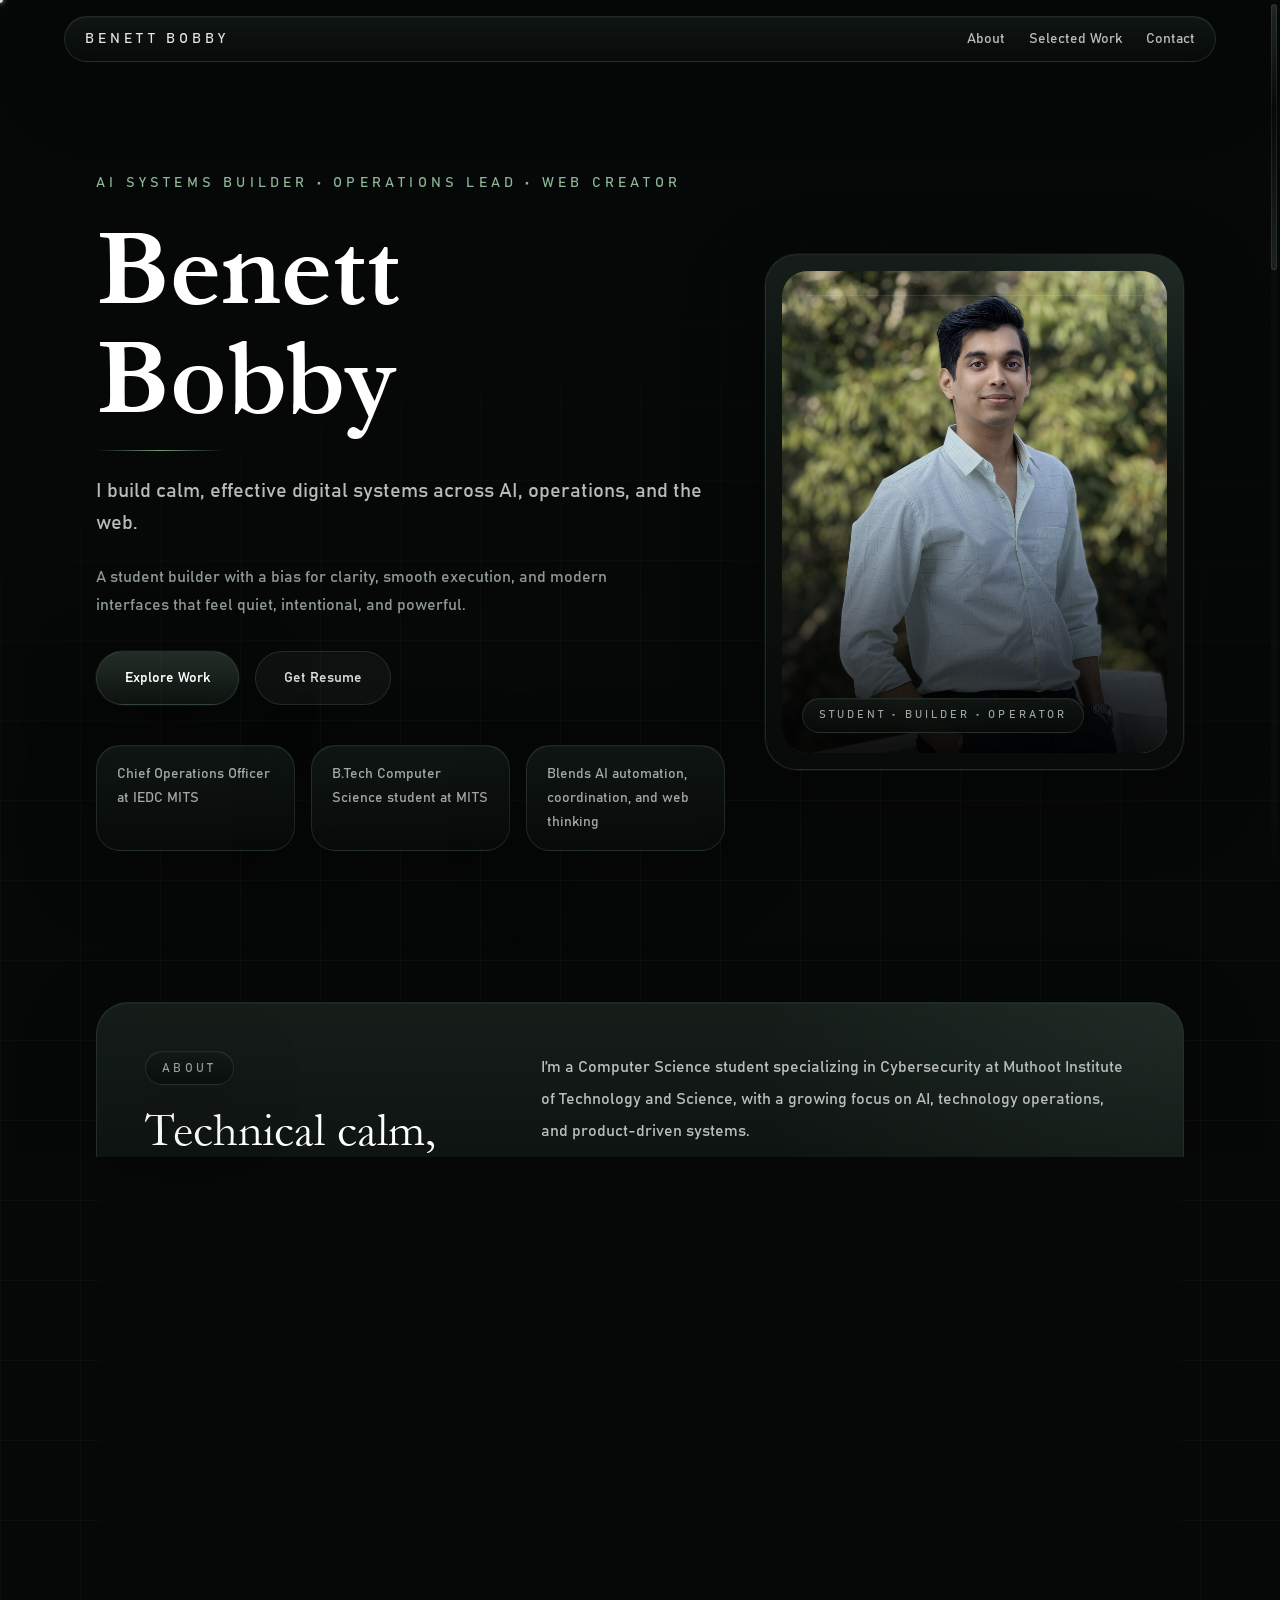
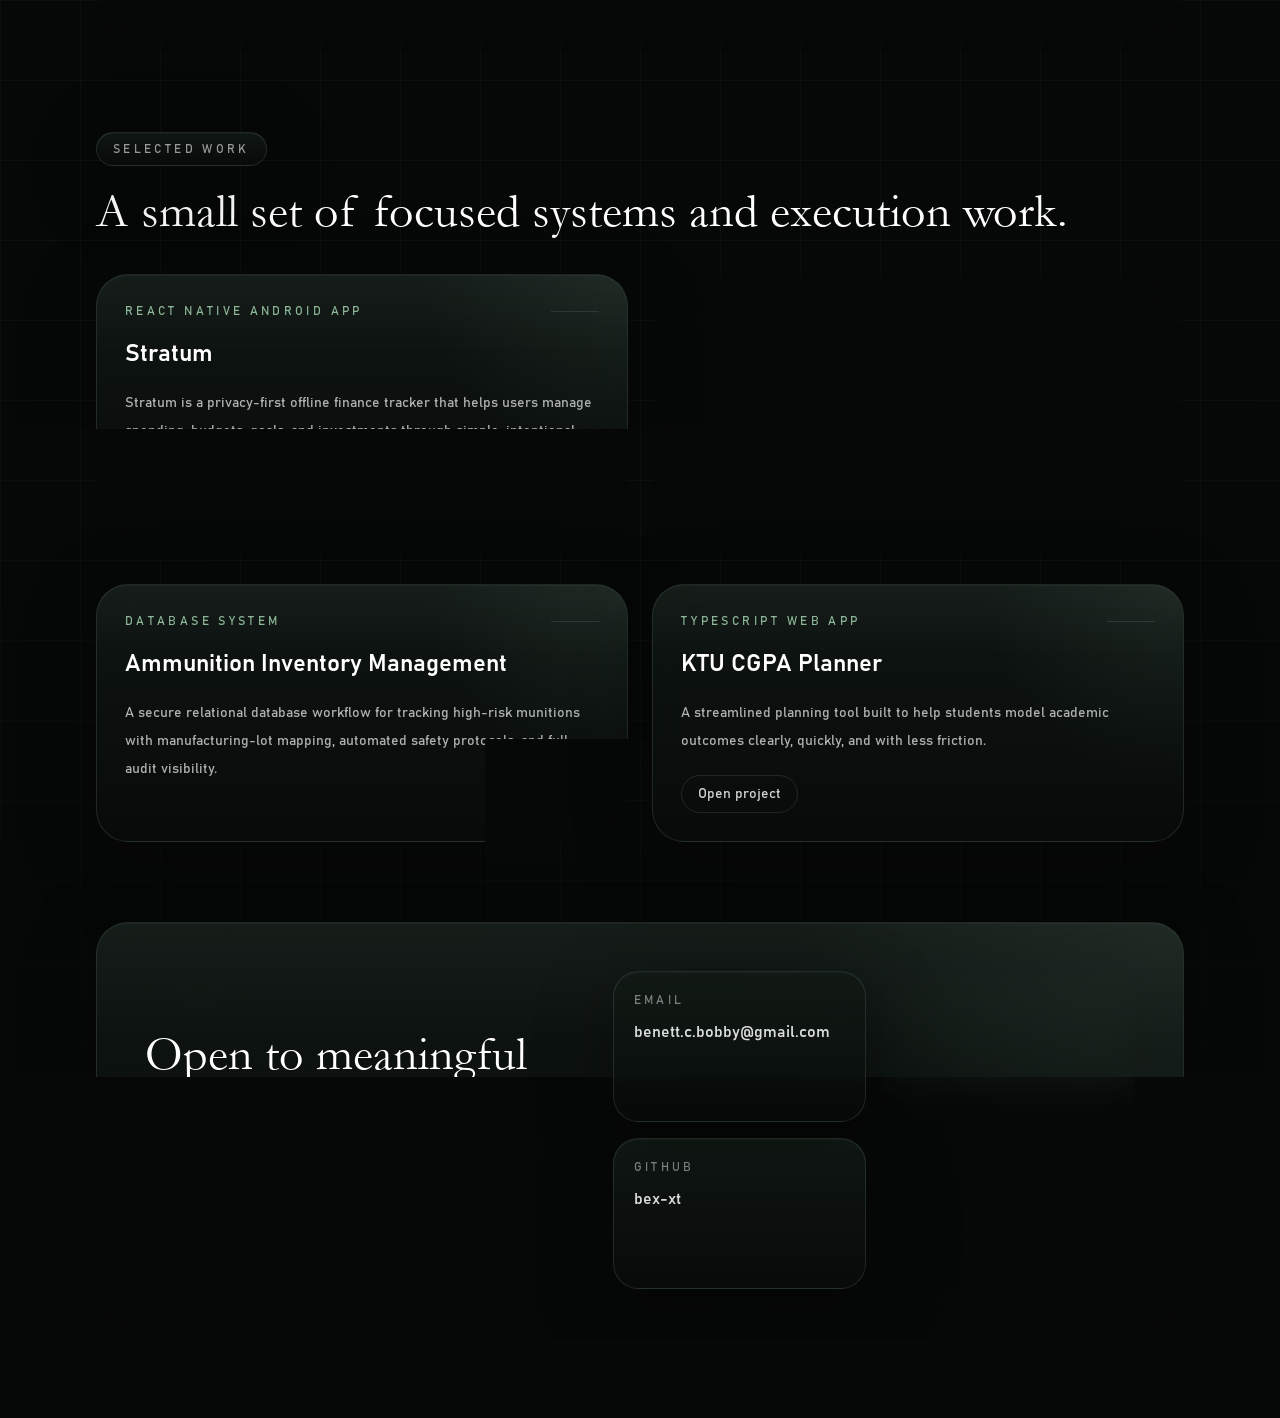
==== commit 57ea18d2: "Update portfolio about work and resume" ====
--- a/index.html
+++ b/index.html
@@ -1 +1 @@
-<!DOCTYPE html><html lang="en" data-scroll-behavior="smooth" class="sansfont_a5463ced-module__d_TR2a__variable displayfont_4c35dd18-module__zqW-TG__variable h-full scroll-smooth antialiased"><head><meta charSet="utf-8"/><meta name="viewport" content="width=device-width, initial-scale=1"/><link rel="preload" href="/_next/static/media/bahnschrift-s.p.0gec2mpvy3sn6.ttf" as="font" crossorigin="" type="font/ttf"/><link rel="preload" href="/_next/static/media/garamond_bold-s.p.0qt~~l81q7hei.ttf" as="font" crossorigin="" type="font/ttf"/><link rel="preload" href="/_next/static/media/garamond_regular-s.p.13cmv45fqg.0g.ttf" as="font" crossorigin="" type="font/ttf"/><link rel="preload" as="image" href="/benett-bobby.jpg"/><link rel="stylesheet" href="/_next/static/chunks/0dtizssyc0a~o.css" data-precedence="next"/><link rel="preload" as="script" fetchPriority="low" href="/_next/static/chunks/11qk_vpw_zwkf.js"/><script src="/_next/static/chunks/0pjq-hlddzx4h.js" async=""></script><script src="/_next/static/chunks/10~x95jhs6ns3.js" async=""></script><script src="/_next/static/chunks/turbopack-0ikejbk8pggqy.js" async=""></script><script src="/_next/static/chunks/0fsi8lw5utejl.js" async=""></script><script src="/_next/static/chunks/0d3tkj33oycf2.js" async=""></script><script src="/_next/static/chunks/13brmrq6-u1ft.js" async=""></script><meta name="next-size-adjust" content=""/><title>Benett Bobby</title><meta name="description" content="Premium dark portfolio for Benett Bobby, an AI systems builder, operations lead, and web creator."/><link rel="icon" href="/favicon.ico?v=2" sizes="256x256" type="image/x-icon"/><script src="/_next/static/chunks/03~yq9q893hmn.js" noModule=""></script></head><body class="min-h-full flex flex-col"><div hidden=""><!--$--><!--/$--></div><main class="relative overflow-hidden"><div class="pointer-events-none absolute inset-0 grid-fade opacity-70"></div><header class="sticky top-0 z-30 px-4 pt-4 md:px-8"><div class="glass-panel mx-auto flex max-w-6xl items-center justify-between rounded-full px-5 py-3 text-sm text-white/72"><a href="#home" class="tracking-[0.28em] text-white/88 uppercase">Benett Bobby</a><nav class="hidden gap-6 md:flex"><a href="#about" class="hover:text-white">About</a><a href="#work" class="hover:text-white">Selected Work</a><a href="#contact" class="hover:text-white">Contact</a></nav></div></header><section id="home" class="relative mx-auto flex min-h-screen w-full max-w-6xl items-center px-4 py-20 md:px-8"><div class="grid w-full gap-10 lg:grid-cols-[1.2fr_0.8fr] lg:items-center"><div class="space-y-8"><div class="space-y-6"><p class="text-sm tracking-[0.3em] text-[var(--accent-strong)] uppercase">AI Systems Builder • Operations Lead • Web Creator</p><div class="space-y-4"><h1 class="font-display max-w-4xl text-6xl leading-none font-semibold text-white sm:text-7xl md:text-[6.8rem]">Benett Bobby</h1><div class="accent-line h-px w-32"></div></div><p class="max-w-2xl text-lg leading-8 text-white/72 sm:text-xl">I build calm, effective digital systems across AI, operations, and the web.</p><p class="max-w-xl text-base leading-7 text-[var(--muted)]">A student builder with a bias for clarity, smooth execution, and modern interfaces that feel quiet, intentional, and powerful.</p></div><div class="flex flex-col gap-4 sm:flex-row"><a class="soft-shadow inline-flex items-center justify-center rounded-full border border-[var(--line)] bg-[linear-gradient(180deg,rgba(118,155,130,0.26),rgba(71,94,79,0.14))] px-7 py-4 text-sm font-medium text-white hover:-translate-y-0.5 hover:border-white/25 hover:text-white" href="#work">Explore Work</a><a class="inline-flex items-center justify-center rounded-full border border-white/10 bg-white/4 px-7 py-4 text-sm font-medium text-white/84 hover:-translate-y-0.5 hover:border-[var(--line)] hover:bg-white/8" href="/benett-bobby-resume.pdf" download="">Get Resume</a></div><div class="grid gap-4 pt-2 sm:grid-cols-3"><div class="glass-panel rounded-3xl px-5 py-4 text-sm leading-6 text-white/64">Chief Operations Officer at IEDC MITS</div><div class="glass-panel rounded-3xl px-5 py-4 text-sm leading-6 text-white/64">B.Tech Computer Science student at MITS</div><div class="glass-panel rounded-3xl px-5 py-4 text-sm leading-6 text-white/64">Blends AI automation, coordination, and web thinking</div></div></div><div class="relative"><div class="glass-panel section-shell soft-shadow float-slow relative overflow-hidden rounded-[2rem] p-4"><div class="hero-orb relative aspect-[4/5] overflow-hidden rounded-[1.6rem]"><img alt="Portrait of Benett Bobby" decoding="async" data-nimg="fill" class="object-cover object-center" style="position:absolute;height:100%;width:100%;left:0;top:0;right:0;bottom:0;color:transparent" src="/benett-bobby.jpg"/><div class="absolute inset-0 bg-[linear-gradient(180deg,rgba(6,8,7,0.08),rgba(6,8,7,0.12)_38%,rgba(6,8,7,0.72)_100%)]"></div><div class="absolute inset-0 bg-[radial-gradient(circle_at_top_right,rgba(125,167,140,0.18),transparent_28%)]"></div><div class="absolute inset-x-6 top-6 h-px bg-white/10"></div><div class="absolute inset-x-0 bottom-0 h-52 bg-gradient-to-t from-black/72 via-black/30 to-transparent"></div><div class="absolute right-5 bottom-5 left-5"><div class="glass-panel inline-flex rounded-full px-4 py-2 text-[11px] tracking-[0.28em] text-white/62 uppercase">Student • Builder • Operator</div></div></div></div></div></div></section><section id="about" class="mx-auto w-full max-w-6xl px-4 py-10 md:px-8"><div class="section-shell glass-panel rounded-[2rem] p-8 md:p-12"><div class="grid gap-10 lg:grid-cols-[0.75fr_1.25fr]"><div class="space-y-4"><div class="glass-panel inline-flex rounded-full px-4 py-2 text-xs tracking-[0.28em] text-white/58 uppercase">About</div><h2 class="font-display text-4xl leading-tight text-white md:text-5xl">Technical calm, operational clarity, and design restraint.</h2></div><div class="space-y-6 text-base leading-8 text-white/72"><p>I am a cybersecurity-focused Computer Science student at Muthoot Institute of Technology and Science who enjoys building systems that feel useful, efficient, and easy to trust.</p><p>My work sits at the intersection of AI-assisted automation, web creation, and real-world execution. I like solving problems both on-screen and on-ground, whether that means shipping a digital tool or coordinating the moving parts behind an event.</p><p>Alongside building software, I have led and supported innovation operations through IEDC MITS and IEEE SB MITS, focusing on planning, coordination, communication, and smooth delivery under pressure.</p></div></div></div></section><section id="work" class="mx-auto w-full max-w-6xl px-4 py-10 md:px-8"><div class="mb-8 flex items-end justify-between gap-4"><div class="space-y-4"><div class="glass-panel inline-flex rounded-full px-4 py-2 text-xs tracking-[0.28em] text-white/58 uppercase">Selected Work</div><h2 class="font-display text-4xl leading-tight text-white md:text-5xl">A small set of focused systems and execution work.</h2></div></div><div class="grid gap-6 md:grid-cols-2"><article class="section-shell glass-panel group rounded-[2rem] p-7"><div class="space-y-5"><div class="flex items-center justify-between gap-4"><p class="text-xs tracking-[0.28em] text-[var(--accent-strong)] uppercase">Database system</p><div class="h-px w-12 bg-white/10 transition-all group-hover:w-20 group-hover:bg-[var(--accent-strong)]"></div></div><h3 class="text-2xl leading-tight font-semibold text-white">Ammunition Inventory Management</h3><p class="text-sm leading-7 text-white/68">A secure relational database workflow for tracking high-risk munitions with manufacturing-lot mapping, automated safety protocols, and full audit visibility.</p></div></article><article class="section-shell glass-panel group rounded-[2rem] p-7"><div class="space-y-5"><div class="flex items-center justify-between gap-4"><p class="text-xs tracking-[0.28em] text-[var(--accent-strong)] uppercase">Python network project</p><div class="h-px w-12 bg-white/10 transition-all group-hover:w-20 group-hover:bg-[var(--accent-strong)]"></div></div><h3 class="text-2xl leading-tight font-semibold text-white">Instant Notify</h3><p class="text-sm leading-7 text-white/68">A hybrid client-server and peer-to-peer voice communication system that notifies callers the moment a busy user becomes available.</p><a class="inline-flex items-center rounded-full border border-white/10 px-4 py-2 text-sm text-white/82 hover:border-[var(--line)] hover:bg-white/6" href="https://github.com/bex-xt/Instant-Notify-Caller-Availability-System" target="_blank" rel="noopener noreferrer">View repository</a></div></article><article class="section-shell glass-panel group rounded-[2rem] p-7"><div class="space-y-5"><div class="flex items-center justify-between gap-4"><p class="text-xs tracking-[0.28em] text-[var(--accent-strong)] uppercase">TypeScript web app</p><div class="h-px w-12 bg-white/10 transition-all group-hover:w-20 group-hover:bg-[var(--accent-strong)]"></div></div><h3 class="text-2xl leading-tight font-semibold text-white">KTU CGPA Planner</h3><p class="text-sm leading-7 text-white/68">A streamlined planning tool built to help students model academic outcomes clearly, quickly, and with less friction.</p><a class="inline-flex items-center rounded-full border border-white/10 px-4 py-2 text-sm text-white/82 hover:border-[var(--line)] hover:bg-white/6" href="https://github.com/bex-xt/ktu-2024-scheme-cgpa-planner" target="_blank" rel="noopener noreferrer">Open project</a></div></article><article class="section-shell glass-panel group rounded-[2rem] p-7"><div class="space-y-5"><div class="flex items-center justify-between gap-4"><p class="text-xs tracking-[0.28em] text-[var(--accent-strong)] uppercase">Execution and coordination</p><div class="h-px w-12 bg-white/10 transition-all group-hover:w-20 group-hover:bg-[var(--accent-strong)]"></div></div><h3 class="text-2xl leading-tight font-semibold text-white">Innovation Event Operations</h3><p class="text-sm leading-7 text-white/68">Led and executed student innovation events, team coordination, and operational systems across IEDC and IEEE initiatives.</p></div></article></div></section><section id="contact" class="mx-auto w-full max-w-6xl px-4 pt-10 pb-20 md:px-8"><div class="section-shell glass-panel rounded-[2rem] p-8 md:p-12"><div class="grid gap-10 lg:grid-cols-[0.9fr_1.1fr]"><div class="space-y-5"><div class="glass-panel inline-flex rounded-full px-4 py-2 text-xs tracking-[0.28em] text-white/58 uppercase">Contact</div><h2 class="font-display text-4xl leading-tight text-white md:text-5xl">Open to meaningful work, collaborations, and conversations.</h2><p class="max-w-lg text-base leading-8 text-white/68">If you want someone who can think clearly, build calmly, and execute responsibly, let&#x27;s connect.</p></div><div class="grid gap-4 sm:grid-cols-2"><a href="mailto:benett.c.bobby@gmail.com" class="glass-panel rounded-[1.6rem] px-5 py-5 hover:-translate-y-0.5 hover:border-[var(--line)]"><p class="text-xs tracking-[0.28em] text-white/46 uppercase">Email</p><p class="mt-3 text-base font-medium text-white/86">benett.c.bobby@gmail.com</p></a><a href="https://www.instagram.com/bex_xt?igsh=NnIxdXU4NGN1a2Iy" target="_blank" rel="noopener noreferrer" class="glass-panel rounded-[1.6rem] px-5 py-5 hover:-translate-y-0.5 hover:border-[var(--line)]"><p class="text-xs tracking-[0.28em] text-white/46 uppercase">Instagram</p><p class="mt-3 text-base font-medium text-white/86">@bex_xt</p></a><a href="https://github.com/bex-xt" target="_blank" rel="noopener noreferrer" class="glass-panel rounded-[1.6rem] px-5 py-5 hover:-translate-y-0.5 hover:border-[var(--line)]"><p class="text-xs tracking-[0.28em] text-white/46 uppercase">GitHub</p><p class="mt-3 text-base font-medium text-white/86">bex-xt</p></a><a href="https://www.linkedin.com/in/benett-bobby-849290271?utm_source=share_via&amp;utm_content=profile&amp;utm_medium=member_android" target="_blank" rel="noopener noreferrer" class="glass-panel rounded-[1.6rem] px-5 py-5 hover:-translate-y-0.5 hover:border-[var(--line)]"><p class="text-xs tracking-[0.28em] text-white/46 uppercase">LinkedIn</p><p class="mt-3 text-base font-medium text-white/86">Benett Bobby</p></a></div></div></div></section></main><!--$--><!--/$--><script src="/_next/static/chunks/11qk_vpw_zwkf.js" id="_R_" async=""></script><script>(self.__next_f=self.__next_f||[]).push([0])</script><script>self.__next_f.push([1,"1:\"$Sreact.fragment\"\n2:I[39756,[\"/_next/static/chunks/0fsi8lw5utejl.js\",\"/_next/static/chunks/0d3tkj33oycf2.js\"],\"default\"]\n3:I[37457,[\"/_next/static/chunks/0fsi8lw5utejl.js\",\"/_next/static/chunks/0d3tkj33oycf2.js\"],\"default\"]\ne:I[68027,[\"/_next/static/chunks/0fsi8lw5utejl.js\",\"/_next/static/chunks/0d3tkj33oycf2.js\"],\"default\",1]\n:HL[\"/_next/static/chunks/0dtizssyc0a~o.css\",\"style\"]\n:HL[\"/_next/static/media/bahnschrift-s.p.0gec2mpvy3sn6.ttf\",\"font\",{\"crossOrigin\":\"\",\"type\":\"font/ttf\"}]\n:HL[\"/_next/static/media/garamond_bold-s.p.0qt~~l81q7hei.ttf\",\"font\",{\"crossOrigin\":\"\",\"type\":\"font/ttf\"}]\n:HL[\"/_next/static/media/garamond_regular-s.p.13cmv45fqg.0g.ttf\",\"font\",{\"crossOrigin\":\"\",\"type\":\"font/ttf\"}]\n"])</script><script>self.__next_f.push([1,"0:{\"P\":null,\"c\":[\"\",\"\"],\"q\":\"\",\"i\":false,\"f\":[[[\"\",{\"children\":[\"__PAGE__\",{}]},\"$undefined\",\"$undefined\",16],[[\"$\",\"$1\",\"c\",{\"children\":[[[\"$\",\"link\",\"0\",{\"rel\":\"stylesheet\",\"href\":\"/_next/static/chunks/0dtizssyc0a~o.css\",\"precedence\":\"next\",\"crossOrigin\":\"$undefined\",\"nonce\":\"$undefined\"}],[\"$\",\"script\",\"script-0\",{\"src\":\"/_next/static/chunks/0fsi8lw5utejl.js\",\"async\":true,\"nonce\":\"$undefined\"}],[\"$\",\"script\",\"script-1\",{\"src\":\"/_next/static/chunks/0d3tkj33oycf2.js\",\"async\":true,\"nonce\":\"$undefined\"}]],[\"$\",\"html\",null,{\"lang\":\"en\",\"data-scroll-behavior\":\"smooth\",\"className\":\"sansfont_a5463ced-module__d_TR2a__variable displayfont_4c35dd18-module__zqW-TG__variable h-full scroll-smooth antialiased\",\"children\":[\"$\",\"body\",null,{\"className\":\"min-h-full flex flex-col\",\"children\":[\"$\",\"$L2\",null,{\"parallelRouterKey\":\"children\",\"error\":\"$undefined\",\"errorStyles\":\"$undefined\",\"errorScripts\":\"$undefined\",\"template\":[\"$\",\"$L3\",null,{}],\"templateStyles\":\"$undefined\",\"templateScripts\":\"$undefined\",\"notFound\":[[[\"$\",\"title\",null,{\"children\":\"404: This page could not be found.\"}],[\"$\",\"div\",null,{\"style\":{\"fontFamily\":\"system-ui,\\\"Segoe UI\\\",Roboto,Helvetica,Arial,sans-serif,\\\"Apple Color Emoji\\\",\\\"Segoe UI Emoji\\\"\",\"height\":\"100vh\",\"textAlign\":\"center\",\"display\":\"flex\",\"flexDirection\":\"column\",\"alignItems\":\"center\",\"justifyContent\":\"center\"},\"children\":[\"$\",\"div\",null,{\"children\":[[\"$\",\"style\",null,{\"dangerouslySetInnerHTML\":{\"__html\":\"body{color:#000;background:#fff;margin:0}.next-error-h1{border-right:1px solid rgba(0,0,0,.3)}@media (prefers-color-scheme:dark){body{color:#fff;background:#000}.next-error-h1{border-right:1px solid rgba(255,255,255,.3)}}\"}}],[\"$\",\"h1\",null,{\"className\":\"next-error-h1\",\"style\":{\"display\":\"inline-block\",\"margin\":\"0 20px 0 0\",\"padding\":\"0 23px 0 0\",\"fontSize\":24,\"fontWeight\":500,\"verticalAlign\":\"top\",\"lineHeight\":\"49px\"},\"children\":404}],[\"$\",\"div\",null,{\"style\":{\"display\":\"inline-block\"},\"children\":[\"$\",\"h2\",null,{\"style\":{\"fontSize\":14,\"fontWeight\":400,\"lineHeight\":\"49px\",\"margin\":0},\"children\":\"This page could not be found.\"}]}]]}]}]],[]],\"forbidden\":\"$undefined\",\"unauthorized\":\"$undefined\"}]}]}]]}],{\"children\":[[\"$\",\"$1\",\"c\",{\"children\":[[\"$\",\"main\",null,{\"className\":\"relative overflow-hidden\",\"children\":[[\"$\",\"div\",null,{\"className\":\"pointer-events-none absolute inset-0 grid-fade opacity-70\"}],[\"$\",\"header\",null,{\"className\":\"sticky top-0 z-30 px-4 pt-4 md:px-8\",\"children\":[\"$\",\"div\",null,{\"className\":\"glass-panel mx-auto flex max-w-6xl items-center justify-between rounded-full px-5 py-3 text-sm text-white/72\",\"children\":[[\"$\",\"a\",null,{\"href\":\"#home\",\"className\":\"tracking-[0.28em] text-white/88 uppercase\",\"children\":\"Benett Bobby\"}],[\"$\",\"nav\",null,{\"className\":\"hidden gap-6 md:flex\",\"children\":[[\"$\",\"a\",null,{\"href\":\"#about\",\"className\":\"hover:text-white\",\"children\":\"About\"}],[\"$\",\"a\",null,{\"href\":\"#work\",\"className\":\"hover:text-white\",\"children\":\"Selected Work\"}],[\"$\",\"a\",null,{\"href\":\"#contact\",\"className\":\"hover:text-white\",\"children\":\"Contact\"}]]}]]}]}],[\"$\",\"section\",null,{\"id\":\"home\",\"className\":\"relative mx-auto flex min-h-screen w-full max-w-6xl items-center px-4 py-20 md:px-8\",\"children\":[\"$\",\"div\",null,{\"className\":\"grid w-full gap-10 lg:grid-cols-[1.2fr_0.8fr] lg:items-center\",\"children\":[[\"$\",\"div\",null,{\"className\":\"space-y-8\",\"children\":[[\"$\",\"div\",null,{\"className\":\"space-y-6\",\"children\":[[\"$\",\"p\",null,{\"className\":\"text-sm tracking-[0.3em] text-[var(--accent-strong)] uppercase\",\"children\":\"AI Systems Builder • Operations Lead • Web Creator\"}],[\"$\",\"div\",null,{\"className\":\"space-y-4\",\"children\":[[\"$\",\"h1\",null,{\"className\":\"font-display max-w-4xl text-6xl leading-none font-semibold text-white sm:text-7xl md:text-[6.8rem]\",\"children\":\"Benett Bobby\"}],[\"$\",\"div\",null,{\"className\":\"accent-line h-px w-32\"}]]}],[\"$\",\"p\",null,{\"className\":\"max-w-2xl text-lg leading-8 text-white/72 sm:text-xl\",\"children\":\"I build calm, effective digital systems across AI, operations, and the web.\"}],[\"$\",\"p\",null,{\"className\":\"max-w-xl text-base leading-7 text-[var(--muted)]\",\"children\":\"A student builder with a bias for clarity, smooth execution, and modern interfaces that feel quiet, intentional, and powerful.\"}]]}],[\"$\",\"div\",null,{\"className\":\"flex flex-col gap-4 sm:flex-row\",\"children\":[\"$L4\",\"$L5\"]}],\"$L6\"]}],\"$L7\"]}]}],\"$L8\",\"$L9\",\"$La\"]}],[\"$Lb\"],\"$Lc\"]}],{},null,false,null]},null,false,null],\"$Ld\",false]],\"m\":\"$undefined\",\"G\":[\"$e\",[\"$Lf\"]],\"S\":true,\"h\":null,\"s\":\"$undefined\",\"l\":\"$undefined\",\"p\":\"$undefined\",\"d\":\"$undefined\",\"b\":\"Jj6IYNLCClIDYcu46IVwV\"}\n"])</script><script>self.__next_f.push([1,"10:I[5500,[\"/_next/static/chunks/0fsi8lw5utejl.js\",\"/_next/static/chunks/0d3tkj33oycf2.js\",\"/_next/static/chunks/13brmrq6-u1ft.js\"],\"Image\"]\n12:I[97367,[\"/_next/static/chunks/0fsi8lw5utejl.js\",\"/_next/static/chunks/0d3tkj33oycf2.js\"],\"OutletBoundary\"]\n13:\"$Sreact.suspense\"\n15:I[97367,[\"/_next/static/chunks/0fsi8lw5utejl.js\",\"/_next/static/chunks/0d3tkj33oycf2.js\"],\"ViewportBoundary\"]\n17:I[97367,[\"/_next/static/chunks/0fsi8lw5utejl.js\",\"/_next/static/chunks/0d3tkj33oycf2.js\"],\"MetadataBoundary\"]\n4:[\"$\",\"a\",null,{\"className\":\"soft-shadow inline-flex items-center justify-center rounded-full border border-[var(--line)] bg-[linear-gradient(180deg,rgba(118,155,130,0.26),rgba(71,94,79,0.14))] px-7 py-4 text-sm font-medium text-white hover:-translate-y-0.5 hover:border-white/25 hover:text-white\",\"href\":\"#work\",\"children\":\"Explore Work\"}]\n5:[\"$\",\"a\",null,{\"className\":\"inline-flex items-center justify-center rounded-full border border-white/10 bg-white/4 px-7 py-4 text-sm font-medium text-white/84 hover:-translate-y-0.5 hover:border-[var(--line)] hover:bg-white/8\",\"href\":\"/benett-bobby-resume.pdf\",\"download\":true,\"children\":\"Get Resume\"}]\n6:[\"$\",\"div\",null,{\"className\":\"grid gap-4 pt-2 sm:grid-cols-3\",\"children\":[[\"$\",\"div\",\"Chief Operations Officer at IEDC MITS\",{\"className\":\"glass-panel rounded-3xl px-5 py-4 text-sm leading-6 text-white/64\",\"children\":\"Chief Operations Officer at IEDC MITS\"}],[\"$\",\"div\",\"B.Tech Computer Science student at MITS\",{\"className\":\"glass-panel rounded-3xl px-5 py-4 text-sm leading-6 text-white/64\",\"children\":\"B.Tech Computer Science student at MITS\"}],[\"$\",\"div\",\"Blends AI automation, coordination, and web thinking\",{\"className\":\"glass-panel rounded-3xl px-5 py-4 text-sm leading-6 text-white/64\",\"children\":\"Blends AI automation, coordination, and web thinking\"}]]}]\n7:[\"$\",\"div\",null,{\"className\":\"relative\",\"children\":[\"$\",\"div\",null,{\"className\":\"glass-panel section-shell soft-shadow float-slow relative overflow-hidden rounded-[2rem] p-4\",\"children\":[\"$\",\"div\",null,{\"className\":\"hero-orb relative aspect-[4/5] overflow-hidden rounded-[1.6rem]\",\"children\":[[\"$\",\"$L10\",null,{\"src\":\"/benett-bobby.jpg\",\"alt\":\"Portrait of Benett Bobby\",\"fill\":true,\"priority\":true,\"className\":\"object-cover object-center\",\"sizes\":\"(min-width: 1024px) 34vw, 90vw\"}],[\"$\",\"div\",null,{\"className\":\"absolute inset-0 bg-[linear-gradient(180deg,rgba(6,8,7,0.08),rgba(6,8,7,0.12)_38%,rgba(6,8,7,0.72)_100%)]\"}],[\"$\",\"div\",null,{\"className\":\"absolute inset-0 bg-[radial-gradient(circle_at_top_right,rgba(125,167,140,0.18),transparent_28%)]\"}],[\"$\",\"div\",null,{\"className\":\"absolute inset-x-6 top-6 h-px bg-white/10\"}],[\"$\",\"div\",null,{\"className\":\"absolute inset-x-0 bottom-0 h-52 bg-gradient-to-t from-black/72 via-black/30 to-transparent\"}],[\"$\",\"div\",null,{\"className\":\"absolute right-5 bottom-5 left-5\",\"children\":[\"$\",\"div\",null,{\"className\":\"glass-panel inline-flex rounded-full px-4 py-2 text-[11px] tracking-[0.28em] text-white/62 uppercase\",\"children\":\"Student • Builder • Operator\"}]}]]}]}]}]\n"])</script><script>self.__next_f.push([1,"8:[\"$\",\"section\",null,{\"id\":\"about\",\"className\":\"mx-auto w-full max-w-6xl px-4 py-10 md:px-8\",\"children\":[\"$\",\"div\",null,{\"className\":\"section-shell glass-panel rounded-[2rem] p-8 md:p-12\",\"children\":[\"$\",\"div\",null,{\"className\":\"grid gap-10 lg:grid-cols-[0.75fr_1.25fr]\",\"children\":[[\"$\",\"div\",null,{\"className\":\"space-y-4\",\"children\":[[\"$\",\"div\",null,{\"className\":\"glass-panel inline-flex rounded-full px-4 py-2 text-xs tracking-[0.28em] text-white/58 uppercase\",\"children\":\"About\"}],[\"$\",\"h2\",null,{\"className\":\"font-display text-4xl leading-tight text-white md:text-5xl\",\"children\":\"Technical calm, operational clarity, and design restraint.\"}]]}],[\"$\",\"div\",null,{\"className\":\"space-y-6 text-base leading-8 text-white/72\",\"children\":[[\"$\",\"p\",null,{\"children\":\"I am a cybersecurity-focused Computer Science student at Muthoot Institute of Technology and Science who enjoys building systems that feel useful, efficient, and easy to trust.\"}],[\"$\",\"p\",null,{\"children\":\"My work sits at the intersection of AI-assisted automation, web creation, and real-world execution. I like solving problems both on-screen and on-ground, whether that means shipping a digital tool or coordinating the moving parts behind an event.\"}],[\"$\",\"p\",null,{\"children\":\"Alongside building software, I have led and supported innovation operations through IEDC MITS and IEEE SB MITS, focusing on planning, coordination, communication, and smooth delivery under pressure.\"}]]}]]}]}]}]\n"])</script><script>self.__next_f.push([1,"9:[\"$\",\"section\",null,{\"id\":\"work\",\"className\":\"mx-auto w-full max-w-6xl px-4 py-10 md:px-8\",\"children\":[[\"$\",\"div\",null,{\"className\":\"mb-8 flex items-end justify-between gap-4\",\"children\":[\"$\",\"div\",null,{\"className\":\"space-y-4\",\"children\":[[\"$\",\"div\",null,{\"className\":\"glass-panel inline-flex rounded-full px-4 py-2 text-xs tracking-[0.28em] text-white/58 uppercase\",\"children\":\"Selected Work\"}],[\"$\",\"h2\",null,{\"className\":\"font-display text-4xl leading-tight text-white md:text-5xl\",\"children\":\"A small set of focused systems and execution work.\"}]]}]}],[\"$\",\"div\",null,{\"className\":\"grid gap-6 md:grid-cols-2\",\"children\":[[\"$\",\"article\",\"Ammunition Inventory Management\",{\"className\":\"section-shell glass-panel group rounded-[2rem] p-7\",\"children\":[\"$\",\"div\",null,{\"className\":\"space-y-5\",\"children\":[[\"$\",\"div\",null,{\"className\":\"flex items-center justify-between gap-4\",\"children\":[[\"$\",\"p\",null,{\"className\":\"text-xs tracking-[0.28em] text-[var(--accent-strong)] uppercase\",\"children\":\"Database system\"}],[\"$\",\"div\",null,{\"className\":\"h-px w-12 bg-white/10 transition-all group-hover:w-20 group-hover:bg-[var(--accent-strong)]\"}]]}],[\"$\",\"h3\",null,{\"className\":\"text-2xl leading-tight font-semibold text-white\",\"children\":\"Ammunition Inventory Management\"}],[\"$\",\"p\",null,{\"className\":\"text-sm leading-7 text-white/68\",\"children\":\"A secure relational database workflow for tracking high-risk munitions with manufacturing-lot mapping, automated safety protocols, and full audit visibility.\"}]]}]}],[\"$\",\"article\",\"Instant Notify\",{\"className\":\"section-shell glass-panel group rounded-[2rem] p-7\",\"children\":[\"$\",\"div\",null,{\"className\":\"space-y-5\",\"children\":[[\"$\",\"div\",null,{\"className\":\"flex items-center justify-between gap-4\",\"children\":[[\"$\",\"p\",null,{\"className\":\"text-xs tracking-[0.28em] text-[var(--accent-strong)] uppercase\",\"children\":\"Python network project\"}],[\"$\",\"div\",null,{\"className\":\"h-px w-12 bg-white/10 transition-all group-hover:w-20 group-hover:bg-[var(--accent-strong)]\"}]]}],[\"$\",\"h3\",null,{\"className\":\"text-2xl leading-tight font-semibold text-white\",\"children\":\"Instant Notify\"}],[\"$\",\"p\",null,{\"className\":\"text-sm leading-7 text-white/68\",\"children\":\"A hybrid client-server and peer-to-peer voice communication system that notifies callers the moment a busy user becomes available.\"}],[\"$\",\"a\",null,{\"className\":\"inline-flex items-center rounded-full border border-white/10 px-4 py-2 text-sm text-white/82 hover:border-[var(--line)] hover:bg-white/6\",\"href\":\"https://github.com/bex-xt/Instant-Notify-Caller-Availability-System\",\"target\":\"_blank\",\"rel\":\"noopener noreferrer\",\"children\":\"View repository\"}]]}]}],[\"$\",\"article\",\"KTU CGPA Planner\",{\"className\":\"section-shell glass-panel group rounded-[2rem] p-7\",\"children\":[\"$\",\"div\",null,{\"className\":\"space-y-5\",\"children\":[[\"$\",\"div\",null,{\"className\":\"flex items-center justify-between gap-4\",\"children\":[[\"$\",\"p\",null,{\"className\":\"text-xs tracking-[0.28em] text-[var(--accent-strong)] uppercase\",\"children\":\"TypeScript web app\"}],[\"$\",\"div\",null,{\"className\":\"h-px w-12 bg-white/10 transition-all group-hover:w-20 group-hover:bg-[var(--accent-strong)]\"}]]}],[\"$\",\"h3\",null,{\"className\":\"text-2xl leading-tight font-semibold text-white\",\"children\":\"KTU CGPA Planner\"}],[\"$\",\"p\",null,{\"className\":\"text-sm leading-7 text-white/68\",\"children\":\"A streamlined planning tool built to help students model academic outcomes clearly, quickly, and with less friction.\"}],[\"$\",\"a\",null,{\"className\":\"inline-flex items-center rounded-full border border-white/10 px-4 py-2 text-sm text-white/82 hover:border-[var(--line)] hover:bg-white/6\",\"href\":\"https://github.com/bex-xt/ktu-2024-scheme-cgpa-planner\",\"target\":\"_blank\",\"rel\":\"noopener noreferrer\",\"children\":\"Open project\"}]]}]}],\"$L11\"]}]]}]\n"])</script><script>self.__next_f.push([1,"a:[\"$\",\"section\",null,{\"id\":\"contact\",\"className\":\"mx-auto w-full max-w-6xl px-4 pt-10 pb-20 md:px-8\",\"children\":[\"$\",\"div\",null,{\"className\":\"section-shell glass-panel rounded-[2rem] p-8 md:p-12\",\"children\":[\"$\",\"div\",null,{\"className\":\"grid gap-10 lg:grid-cols-[0.9fr_1.1fr]\",\"children\":[[\"$\",\"div\",null,{\"className\":\"space-y-5\",\"children\":[[\"$\",\"div\",null,{\"className\":\"glass-panel inline-flex rounded-full px-4 py-2 text-xs tracking-[0.28em] text-white/58 uppercase\",\"children\":\"Contact\"}],[\"$\",\"h2\",null,{\"className\":\"font-display text-4xl leading-tight text-white md:text-5xl\",\"children\":\"Open to meaningful work, collaborations, and conversations.\"}],[\"$\",\"p\",null,{\"className\":\"max-w-lg text-base leading-8 text-white/68\",\"children\":\"If you want someone who can think clearly, build calmly, and execute responsibly, let's connect.\"}]]}],[\"$\",\"div\",null,{\"className\":\"grid gap-4 sm:grid-cols-2\",\"children\":[[\"$\",\"a\",\"Email\",{\"href\":\"mailto:benett.c.bobby@gmail.com\",\"target\":\"$undefined\",\"rel\":\"$undefined\",\"className\":\"glass-panel rounded-[1.6rem] px-5 py-5 hover:-translate-y-0.5 hover:border-[var(--line)]\",\"children\":[[\"$\",\"p\",null,{\"className\":\"text-xs tracking-[0.28em] text-white/46 uppercase\",\"children\":\"Email\"}],[\"$\",\"p\",null,{\"className\":\"mt-3 text-base font-medium text-white/86\",\"children\":\"benett.c.bobby@gmail.com\"}]]}],[\"$\",\"a\",\"Instagram\",{\"href\":\"https://www.instagram.com/bex_xt?igsh=NnIxdXU4NGN1a2Iy\",\"target\":\"_blank\",\"rel\":\"noopener noreferrer\",\"className\":\"glass-panel rounded-[1.6rem] px-5 py-5 hover:-translate-y-0.5 hover:border-[var(--line)]\",\"children\":[[\"$\",\"p\",null,{\"className\":\"text-xs tracking-[0.28em] text-white/46 uppercase\",\"children\":\"Instagram\"}],[\"$\",\"p\",null,{\"className\":\"mt-3 text-base font-medium text-white/86\",\"children\":\"@bex_xt\"}]]}],[\"$\",\"a\",\"GitHub\",{\"href\":\"https://github.com/bex-xt\",\"target\":\"_blank\",\"rel\":\"noopener noreferrer\",\"className\":\"glass-panel rounded-[1.6rem] px-5 py-5 hover:-translate-y-0.5 hover:border-[var(--line)]\",\"children\":[[\"$\",\"p\",null,{\"className\":\"text-xs tracking-[0.28em] text-white/46 uppercase\",\"children\":\"GitHub\"}],[\"$\",\"p\",null,{\"className\":\"mt-3 text-base font-medium text-white/86\",\"children\":\"bex-xt\"}]]}],[\"$\",\"a\",\"LinkedIn\",{\"href\":\"https://www.linkedin.com/in/benett-bobby-849290271?utm_source=share_via\u0026utm_content=profile\u0026utm_medium=member_android\",\"target\":\"_blank\",\"rel\":\"noopener noreferrer\",\"className\":\"glass-panel rounded-[1.6rem] px-5 py-5 hover:-translate-y-0.5 hover:border-[var(--line)]\",\"children\":[[\"$\",\"p\",null,{\"className\":\"text-xs tracking-[0.28em] text-white/46 uppercase\",\"children\":\"LinkedIn\"}],[\"$\",\"p\",null,{\"className\":\"mt-3 text-base font-medium text-white/86\",\"children\":\"Benett Bobby\"}]]}]]}]]}]}]}]\n"])</script><script>self.__next_f.push([1,"b:[\"$\",\"script\",\"script-0\",{\"src\":\"/_next/static/chunks/13brmrq6-u1ft.js\",\"async\":true,\"nonce\":\"$undefined\"}]\nc:[\"$\",\"$L12\",null,{\"children\":[\"$\",\"$13\",null,{\"name\":\"Next.MetadataOutlet\",\"children\":\"$@14\"}]}]\nd:[\"$\",\"$1\",\"h\",{\"children\":[null,[\"$\",\"$L15\",null,{\"children\":\"$L16\"}],[\"$\",\"div\",null,{\"hidden\":true,\"children\":[\"$\",\"$L17\",null,{\"children\":[\"$\",\"$13\",null,{\"name\":\"Next.Metadata\",\"children\":\"$L18\"}]}]}],[\"$\",\"meta\",null,{\"name\":\"next-size-adjust\",\"content\":\"\"}]]}]\nf:[\"$\",\"link\",\"0\",{\"rel\":\"stylesheet\",\"href\":\"/_next/static/chunks/0dtizssyc0a~o.css\",\"precedence\":\"next\",\"crossOrigin\":\"$undefined\",\"nonce\":\"$undefined\"}]\n"])</script><script>self.__next_f.push([1,"11:[\"$\",\"article\",\"Innovation Event Operations\",{\"className\":\"section-shell glass-panel group rounded-[2rem] p-7\",\"children\":[\"$\",\"div\",null,{\"className\":\"space-y-5\",\"children\":[[\"$\",\"div\",null,{\"className\":\"flex items-center justify-between gap-4\",\"children\":[[\"$\",\"p\",null,{\"className\":\"text-xs tracking-[0.28em] text-[var(--accent-strong)] uppercase\",\"children\":\"Execution and coordination\"}],[\"$\",\"div\",null,{\"className\":\"h-px w-12 bg-white/10 transition-all group-hover:w-20 group-hover:bg-[var(--accent-strong)]\"}]]}],[\"$\",\"h3\",null,{\"className\":\"text-2xl leading-tight font-semibold text-white\",\"children\":\"Innovation Event Operations\"}],[\"$\",\"p\",null,{\"className\":\"text-sm leading-7 text-white/68\",\"children\":\"Led and executed student innovation events, team coordination, and operational systems across IEDC and IEEE initiatives.\"}]]}]}]\n"])</script><script>self.__next_f.push([1,"16:[[\"$\",\"meta\",\"0\",{\"charSet\":\"utf-8\"}],[\"$\",\"meta\",\"1\",{\"name\":\"viewport\",\"content\":\"width=device-width, initial-scale=1\"}]]\n"])</script><script>self.__next_f.push([1,"19:I[27201,[\"/_next/static/chunks/0fsi8lw5utejl.js\",\"/_next/static/chunks/0d3tkj33oycf2.js\"],\"IconMark\"]\n14:null\n18:[[\"$\",\"title\",\"0\",{\"children\":\"Benett Bobby\"}],[\"$\",\"meta\",\"1\",{\"name\":\"description\",\"content\":\"Premium dark portfolio for Benett Bobby, an AI systems builder, operations lead, and web creator.\"}],[\"$\",\"link\",\"2\",{\"rel\":\"icon\",\"href\":\"/favicon.ico?v=2\",\"sizes\":\"256x256\",\"type\":\"image/x-icon\"}],[\"$\",\"$L19\",\"3\",{}]]\n"])</script><script src="/cursor.js" defer></script><script src="/scrollbar.js" defer></script></body></html>+<!DOCTYPE html><html lang="en" data-scroll-behavior="smooth" class="sansfont_a5463ced-module__d_TR2a__variable displayfont_4c35dd18-module__zqW-TG__variable h-full scroll-smooth antialiased"><head><meta charSet="utf-8"/><meta name="viewport" content="width=device-width, initial-scale=1"/><link rel="preload" href="/_next/static/media/bahnschrift-s.p.0gec2mpvy3sn6.ttf" as="font" crossorigin="" type="font/ttf"/><link rel="preload" href="/_next/static/media/garamond_bold-s.p.0qt~~l81q7hei.ttf" as="font" crossorigin="" type="font/ttf"/><link rel="preload" href="/_next/static/media/garamond_regular-s.p.13cmv45fqg.0g.ttf" as="font" crossorigin="" type="font/ttf"/><link rel="preload" as="image" href="/benett-bobby.jpg"/><link rel="stylesheet" href="/_next/static/chunks/0dtizssyc0a~o.css" data-precedence="next"/><link rel="preload" as="script" fetchPriority="low" href="/_next/static/chunks/11qk_vpw_zwkf.js"/><script src="/_next/static/chunks/0pjq-hlddzx4h.js" async=""></script><script src="/_next/static/chunks/10~x95jhs6ns3.js" async=""></script><script src="/_next/static/chunks/turbopack-0ikejbk8pggqy.js" async=""></script><script src="/_next/static/chunks/0fsi8lw5utejl.js" async=""></script><script src="/_next/static/chunks/0d3tkj33oycf2.js" async=""></script><script src="/_next/static/chunks/13brmrq6-u1ft.js" async=""></script><meta name="next-size-adjust" content=""/><title>Benett Bobby</title><meta name="description" content="Premium dark portfolio for Benett Bobby, an AI systems builder, operations lead, and web creator."/><link rel="icon" href="/favicon.ico?v=2" sizes="256x256" type="image/x-icon"/><script src="/_next/static/chunks/03~yq9q893hmn.js" noModule=""></script></head><body class="min-h-full flex flex-col"><div hidden=""><!--$--><!--/$--></div><main class="relative overflow-hidden"><div class="pointer-events-none absolute inset-0 grid-fade opacity-70"></div><header class="sticky top-0 z-30 px-4 pt-4 md:px-8"><div class="glass-panel mx-auto flex max-w-6xl items-center justify-between rounded-full px-5 py-3 text-sm text-white/72"><a href="#home" class="tracking-[0.28em] text-white/88 uppercase">Benett Bobby</a><nav class="hidden gap-6 md:flex"><a href="#about" class="hover:text-white">About</a><a href="#work" class="hover:text-white">Selected Work</a><a href="#contact" class="hover:text-white">Contact</a></nav></div></header><section id="home" class="relative mx-auto flex min-h-screen w-full max-w-6xl items-center px-4 py-20 md:px-8"><div class="grid w-full gap-10 lg:grid-cols-[1.2fr_0.8fr] lg:items-center"><div class="space-y-8"><div class="space-y-6"><p class="text-sm tracking-[0.3em] text-[var(--accent-strong)] uppercase">AI Systems Builder • Operations Lead • Web Creator</p><div class="space-y-4"><h1 class="font-display max-w-4xl text-6xl leading-none font-semibold text-white sm:text-7xl md:text-[6.8rem]">Benett Bobby</h1><div class="accent-line h-px w-32"></div></div><p class="max-w-2xl text-lg leading-8 text-white/72 sm:text-xl">I build calm, effective digital systems across AI, operations, and the web.</p><p class="max-w-xl text-base leading-7 text-[var(--muted)]">A student builder with a bias for clarity, smooth execution, and modern interfaces that feel quiet, intentional, and powerful.</p></div><div class="flex flex-col gap-4 sm:flex-row"><a class="soft-shadow inline-flex items-center justify-center rounded-full border border-[var(--line)] bg-[linear-gradient(180deg,rgba(118,155,130,0.26),rgba(71,94,79,0.14))] px-7 py-4 text-sm font-medium text-white hover:-translate-y-0.5 hover:border-white/25 hover:text-white" href="#work">Explore Work</a><a class="inline-flex items-center justify-center rounded-full border border-white/10 bg-white/4 px-7 py-4 text-sm font-medium text-white/84 hover:-translate-y-0.5 hover:border-[var(--line)] hover:bg-white/8" href="/benett-bobby-resume.pdf" download="">Get Resume</a></div><div class="grid gap-4 pt-2 sm:grid-cols-3"><div class="glass-panel rounded-3xl px-5 py-4 text-sm leading-6 text-white/64">Chief Operations Officer at IEDC MITS</div><div class="glass-panel rounded-3xl px-5 py-4 text-sm leading-6 text-white/64">B.Tech Computer Science student at MITS</div><div class="glass-panel rounded-3xl px-5 py-4 text-sm leading-6 text-white/64">Blends AI automation, coordination, and web thinking</div></div></div><div class="relative"><div class="glass-panel section-shell soft-shadow float-slow relative overflow-hidden rounded-[2rem] p-4"><div class="hero-orb relative aspect-[4/5] overflow-hidden rounded-[1.6rem]"><img alt="Portrait of Benett Bobby" decoding="async" data-nimg="fill" class="object-cover object-center" style="position:absolute;height:100%;width:100%;left:0;top:0;right:0;bottom:0;color:transparent" src="/benett-bobby.jpg"/><div class="absolute inset-0 bg-[linear-gradient(180deg,rgba(6,8,7,0.08),rgba(6,8,7,0.12)_38%,rgba(6,8,7,0.72)_100%)]"></div><div class="absolute inset-0 bg-[radial-gradient(circle_at_top_right,rgba(125,167,140,0.18),transparent_28%)]"></div><div class="absolute inset-x-6 top-6 h-px bg-white/10"></div><div class="absolute inset-x-0 bottom-0 h-52 bg-gradient-to-t from-black/72 via-black/30 to-transparent"></div><div class="absolute right-5 bottom-5 left-5"><div class="glass-panel inline-flex rounded-full px-4 py-2 text-[11px] tracking-[0.28em] text-white/62 uppercase">Student • Builder • Operator</div></div></div></div></div></div></section><section id="about" class="mx-auto w-full max-w-6xl px-4 py-10 md:px-8"><div class="section-shell glass-panel rounded-[2rem] p-8 md:p-12"><div class="grid gap-10 lg:grid-cols-[0.75fr_1.25fr]"><div class="space-y-4"><div class="glass-panel inline-flex rounded-full px-4 py-2 text-xs tracking-[0.28em] text-white/58 uppercase">About</div><h2 class="font-display text-4xl leading-tight text-white md:text-5xl">Technical calm, operational clarity, and design restraint.</h2></div><div class="space-y-6 text-base leading-8 text-white/72"><p>I’m a Computer Science student specializing in Cybersecurity at Muthoot Institute of Technology and Science, with a growing focus on AI, technology operations, and product-driven systems.</p><p>My work revolves around exploring AI workflows, building applications, experimenting with emerging tools, and understanding how technology can improve execution and solve real-world problems. I’m particularly interested in the intersection of AI, systems thinking, operations, and user-focused product development.</p><p>Beyond the technical side, I enjoy leading teams, managing communities, organizing initiatives, and working in collaborative environments where communication and execution are equally important. I’m drawn to opportunities that combine technology with operational thinking, coordination, and decision-making.</p><p>Currently, I’m focused on continuously learning, building, and contributing while helping people better understand and adapt to the rapidly evolving AI landscape.</p></div></div></div></section><section id="work" class="mx-auto w-full max-w-6xl px-4 py-10 md:px-8"><div class="mb-8 flex items-end justify-between gap-4"><div class="space-y-4"><div class="glass-panel inline-flex rounded-full px-4 py-2 text-xs tracking-[0.28em] text-white/58 uppercase">Selected Work</div><h2 class="font-display text-4xl leading-tight text-white md:text-5xl">A small set of focused systems and execution work.</h2></div></div><div class="grid gap-6 md:grid-cols-2"><article class="section-shell glass-panel group rounded-[2rem] p-7"><div class="space-y-5"><div class="flex items-center justify-between gap-4"><p class="text-xs tracking-[0.28em] text-[var(--accent-strong)] uppercase">React Native Android app</p><div class="h-px w-12 bg-white/10 transition-all group-hover:w-20 group-hover:bg-[var(--accent-strong)]"></div></div><h3 class="text-2xl leading-tight font-semibold text-white">Stratum</h3><p class="text-sm leading-7 text-white/68">Stratum is a privacy-first offline finance tracker that helps users manage spending, budgets, goals, and investments through simple, intentional manual tracking.</p><a class="inline-flex items-center rounded-full border border-white/10 px-4 py-2 text-sm text-white/82 hover:border-[var(--line)] hover:bg-white/6" href="https://github.com/bex-xt/Stratum" target="_blank" rel="noopener noreferrer">View repository</a></div></article><article class="section-shell glass-panel group rounded-[2rem] p-7"><div class="space-y-5"><div class="flex items-center justify-between gap-4"><p class="text-xs tracking-[0.28em] text-[var(--accent-strong)] uppercase">Python network project</p><div class="h-px w-12 bg-white/10 transition-all group-hover:w-20 group-hover:bg-[var(--accent-strong)]"></div></div><h3 class="text-2xl leading-tight font-semibold text-white">Instant Notify</h3><p class="text-sm leading-7 text-white/68">A hybrid client-server and peer-to-peer voice communication system that notifies callers the moment a busy user becomes available.</p><a class="inline-flex items-center rounded-full border border-white/10 px-4 py-2 text-sm text-white/82 hover:border-[var(--line)] hover:bg-white/6" href="https://github.com/bex-xt/Instant-Notify-Caller-Availability-System" target="_blank" rel="noopener noreferrer">View repository</a></div></article><article class="section-shell glass-panel group rounded-[2rem] p-7"><div class="space-y-5"><div class="flex items-center justify-between gap-4"><p class="text-xs tracking-[0.28em] text-[var(--accent-strong)] uppercase">Database system</p><div class="h-px w-12 bg-white/10 transition-all group-hover:w-20 group-hover:bg-[var(--accent-strong)]"></div></div><h3 class="text-2xl leading-tight font-semibold text-white">Ammunition Inventory Management</h3><p class="text-sm leading-7 text-white/68">A secure relational database workflow for tracking high-risk munitions with manufacturing-lot mapping, automated safety protocols, and full audit visibility.</p></div></article><article class="section-shell glass-panel group rounded-[2rem] p-7"><div class="space-y-5"><div class="flex items-center justify-between gap-4"><p class="text-xs tracking-[0.28em] text-[var(--accent-strong)] uppercase">TypeScript web app</p><div class="h-px w-12 bg-white/10 transition-all group-hover:w-20 group-hover:bg-[var(--accent-strong)]"></div></div><h3 class="text-2xl leading-tight font-semibold text-white">KTU CGPA Planner</h3><p class="text-sm leading-7 text-white/68">A streamlined planning tool built to help students model academic outcomes clearly, quickly, and with less friction.</p><a class="inline-flex items-center rounded-full border border-white/10 px-4 py-2 text-sm text-white/82 hover:border-[var(--line)] hover:bg-white/6" href="https://github.com/bex-xt/ktu-2024-scheme-cgpa-planner" target="_blank" rel="noopener noreferrer">Open project</a></div></article></div></section><section id="contact" class="mx-auto w-full max-w-6xl px-4 pt-10 pb-20 md:px-8"><div class="section-shell glass-panel rounded-[2rem] p-8 md:p-12"><div class="grid gap-10 lg:grid-cols-[0.9fr_1.1fr]"><div class="space-y-5"><div class="glass-panel inline-flex rounded-full px-4 py-2 text-xs tracking-[0.28em] text-white/58 uppercase">Contact</div><h2 class="font-display text-4xl leading-tight text-white md:text-5xl">Open to meaningful work, collaborations, and conversations.</h2><p class="max-w-lg text-base leading-8 text-white/68">If you want someone who can think clearly, build calmly, and execute responsibly, let&#x27;s connect.</p></div><div class="grid gap-4 sm:grid-cols-2"><a href="mailto:benett.c.bobby@gmail.com" class="glass-panel rounded-[1.6rem] px-5 py-5 hover:-translate-y-0.5 hover:border-[var(--line)]"><p class="text-xs tracking-[0.28em] text-white/46 uppercase">Email</p><p class="mt-3 text-base font-medium text-white/86">benett.c.bobby@gmail.com</p></a><a href="https://www.instagram.com/bex_xt?igsh=NnIxdXU4NGN1a2Iy" target="_blank" rel="noopener noreferrer" class="glass-panel rounded-[1.6rem] px-5 py-5 hover:-translate-y-0.5 hover:border-[var(--line)]"><p class="text-xs tracking-[0.28em] text-white/46 uppercase">Instagram</p><p class="mt-3 text-base font-medium text-white/86">@bex_xt</p></a><a href="https://github.com/bex-xt" target="_blank" rel="noopener noreferrer" class="glass-panel rounded-[1.6rem] px-5 py-5 hover:-translate-y-0.5 hover:border-[var(--line)]"><p class="text-xs tracking-[0.28em] text-white/46 uppercase">GitHub</p><p class="mt-3 text-base font-medium text-white/86">bex-xt</p></a><a href="https://www.linkedin.com/in/benett-bobby-849290271?utm_source=share_via&amp;utm_content=profile&amp;utm_medium=member_android" target="_blank" rel="noopener noreferrer" class="glass-panel rounded-[1.6rem] px-5 py-5 hover:-translate-y-0.5 hover:border-[var(--line)]"><p class="text-xs tracking-[0.28em] text-white/46 uppercase">LinkedIn</p><p class="mt-3 text-base font-medium text-white/86">Benett Bobby</p></a></div></div></div></section></main><!--$--><!--/$--><script src="/_next/static/chunks/11qk_vpw_zwkf.js" id="_R_" async=""></script><script>(self.__next_f=self.__next_f||[]).push([0])</script><script>self.__next_f.push([1,"1:\"$Sreact.fragment\"\n2:I[39756,[\"/_next/static/chunks/0fsi8lw5utejl.js\",\"/_next/static/chunks/0d3tkj33oycf2.js\"],\"default\"]\n3:I[37457,[\"/_next/static/chunks/0fsi8lw5utejl.js\",\"/_next/static/chunks/0d3tkj33oycf2.js\"],\"default\"]\ne:I[68027,[\"/_next/static/chunks/0fsi8lw5utejl.js\",\"/_next/static/chunks/0d3tkj33oycf2.js\"],\"default\",1]\n:HL[\"/_next/static/chunks/0dtizssyc0a~o.css\",\"style\"]\n:HL[\"/_next/static/media/bahnschrift-s.p.0gec2mpvy3sn6.ttf\",\"font\",{\"crossOrigin\":\"\",\"type\":\"font/ttf\"}]\n:HL[\"/_next/static/media/garamond_bold-s.p.0qt~~l81q7hei.ttf\",\"font\",{\"crossOrigin\":\"\",\"type\":\"font/ttf\"}]\n:HL[\"/_next/static/media/garamond_regular-s.p.13cmv45fqg.0g.ttf\",\"font\",{\"crossOrigin\":\"\",\"type\":\"font/ttf\"}]\n"])</script><script>self.__next_f.push([1,"0:{\"P\":null,\"c\":[\"\",\"\"],\"q\":\"\",\"i\":false,\"f\":[[[\"\",{\"children\":[\"__PAGE__\",{}]},\"$undefined\",\"$undefined\",16],[[\"$\",\"$1\",\"c\",{\"children\":[[[\"$\",\"link\",\"0\",{\"rel\":\"stylesheet\",\"href\":\"/_next/static/chunks/0dtizssyc0a~o.css\",\"precedence\":\"next\",\"crossOrigin\":\"$undefined\",\"nonce\":\"$undefined\"}],[\"$\",\"script\",\"script-0\",{\"src\":\"/_next/static/chunks/0fsi8lw5utejl.js\",\"async\":true,\"nonce\":\"$undefined\"}],[\"$\",\"script\",\"script-1\",{\"src\":\"/_next/static/chunks/0d3tkj33oycf2.js\",\"async\":true,\"nonce\":\"$undefined\"}]],[\"$\",\"html\",null,{\"lang\":\"en\",\"data-scroll-behavior\":\"smooth\",\"className\":\"sansfont_a5463ced-module__d_TR2a__variable displayfont_4c35dd18-module__zqW-TG__variable h-full scroll-smooth antialiased\",\"children\":[\"$\",\"body\",null,{\"className\":\"min-h-full flex flex-col\",\"children\":[\"$\",\"$L2\",null,{\"parallelRouterKey\":\"children\",\"error\":\"$undefined\",\"errorStyles\":\"$undefined\",\"errorScripts\":\"$undefined\",\"template\":[\"$\",\"$L3\",null,{}],\"templateStyles\":\"$undefined\",\"templateScripts\":\"$undefined\",\"notFound\":[[[\"$\",\"title\",null,{\"children\":\"404: This page could not be found.\"}],[\"$\",\"div\",null,{\"style\":{\"fontFamily\":\"system-ui,\\\"Segoe UI\\\",Roboto,Helvetica,Arial,sans-serif,\\\"Apple Color Emoji\\\",\\\"Segoe UI Emoji\\\"\",\"height\":\"100vh\",\"textAlign\":\"center\",\"display\":\"flex\",\"flexDirection\":\"column\",\"alignItems\":\"center\",\"justifyContent\":\"center\"},\"children\":[\"$\",\"div\",null,{\"children\":[[\"$\",\"style\",null,{\"dangerouslySetInnerHTML\":{\"__html\":\"body{color:#000;background:#fff;margin:0}.next-error-h1{border-right:1px solid rgba(0,0,0,.3)}@media (prefers-color-scheme:dark){body{color:#fff;background:#000}.next-error-h1{border-right:1px solid rgba(255,255,255,.3)}}\"}}],[\"$\",\"h1\",null,{\"className\":\"next-error-h1\",\"style\":{\"display\":\"inline-block\",\"margin\":\"0 20px 0 0\",\"padding\":\"0 23px 0 0\",\"fontSize\":24,\"fontWeight\":500,\"verticalAlign\":\"top\",\"lineHeight\":\"49px\"},\"children\":404}],[\"$\",\"div\",null,{\"style\":{\"display\":\"inline-block\"},\"children\":[\"$\",\"h2\",null,{\"style\":{\"fontSize\":14,\"fontWeight\":400,\"lineHeight\":\"49px\",\"margin\":0},\"children\":\"This page could not be found.\"}]}]]}]}]],[]],\"forbidden\":\"$undefined\",\"unauthorized\":\"$undefined\"}]}]}]]}],{\"children\":[[\"$\",\"$1\",\"c\",{\"children\":[[\"$\",\"main\",null,{\"className\":\"relative overflow-hidden\",\"children\":[[\"$\",\"div\",null,{\"className\":\"pointer-events-none absolute inset-0 grid-fade opacity-70\"}],[\"$\",\"header\",null,{\"className\":\"sticky top-0 z-30 px-4 pt-4 md:px-8\",\"children\":[\"$\",\"div\",null,{\"className\":\"glass-panel mx-auto flex max-w-6xl items-center justify-between rounded-full px-5 py-3 text-sm text-white/72\",\"children\":[[\"$\",\"a\",null,{\"href\":\"#home\",\"className\":\"tracking-[0.28em] text-white/88 uppercase\",\"children\":\"Benett Bobby\"}],[\"$\",\"nav\",null,{\"className\":\"hidden gap-6 md:flex\",\"children\":[[\"$\",\"a\",null,{\"href\":\"#about\",\"className\":\"hover:text-white\",\"children\":\"About\"}],[\"$\",\"a\",null,{\"href\":\"#work\",\"className\":\"hover:text-white\",\"children\":\"Selected Work\"}],[\"$\",\"a\",null,{\"href\":\"#contact\",\"className\":\"hover:text-white\",\"children\":\"Contact\"}]]}]]}]}],[\"$\",\"section\",null,{\"id\":\"home\",\"className\":\"relative mx-auto flex min-h-screen w-full max-w-6xl items-center px-4 py-20 md:px-8\",\"children\":[\"$\",\"div\",null,{\"className\":\"grid w-full gap-10 lg:grid-cols-[1.2fr_0.8fr] lg:items-center\",\"children\":[[\"$\",\"div\",null,{\"className\":\"space-y-8\",\"children\":[[\"$\",\"div\",null,{\"className\":\"space-y-6\",\"children\":[[\"$\",\"p\",null,{\"className\":\"text-sm tracking-[0.3em] text-[var(--accent-strong)] uppercase\",\"children\":\"AI Systems Builder • Operations Lead • Web Creator\"}],[\"$\",\"div\",null,{\"className\":\"space-y-4\",\"children\":[[\"$\",\"h1\",null,{\"className\":\"font-display max-w-4xl text-6xl leading-none font-semibold text-white sm:text-7xl md:text-[6.8rem]\",\"children\":\"Benett Bobby\"}],[\"$\",\"div\",null,{\"className\":\"accent-line h-px w-32\"}]]}],[\"$\",\"p\",null,{\"className\":\"max-w-2xl text-lg leading-8 text-white/72 sm:text-xl\",\"children\":\"I build calm, effective digital systems across AI, operations, and the web.\"}],[\"$\",\"p\",null,{\"className\":\"max-w-xl text-base leading-7 text-[var(--muted)]\",\"children\":\"A student builder with a bias for clarity, smooth execution, and modern interfaces that feel quiet, intentional, and powerful.\"}]]}],[\"$\",\"div\",null,{\"className\":\"flex flex-col gap-4 sm:flex-row\",\"children\":[\"$L4\",\"$L5\"]}],\"$L6\"]}],\"$L7\"]}]}],\"$L8\",\"$L9\",\"$La\"]}],[\"$Lb\"],\"$Lc\"]}],{},null,false,null]},null,false,null],\"$Ld\",false]],\"m\":\"$undefined\",\"G\":[\"$e\",[\"$Lf\"]],\"S\":true,\"h\":null,\"s\":\"$undefined\",\"l\":\"$undefined\",\"p\":\"$undefined\",\"d\":\"$undefined\",\"b\":\"Jj6IYNLCClIDYcu46IVwV\"}\n"])</script><script>self.__next_f.push([1,"10:I[5500,[\"/_next/static/chunks/0fsi8lw5utejl.js\",\"/_next/static/chunks/0d3tkj33oycf2.js\",\"/_next/static/chunks/13brmrq6-u1ft.js\"],\"Image\"]\n12:I[97367,[\"/_next/static/chunks/0fsi8lw5utejl.js\",\"/_next/static/chunks/0d3tkj33oycf2.js\"],\"OutletBoundary\"]\n13:\"$Sreact.suspense\"\n15:I[97367,[\"/_next/static/chunks/0fsi8lw5utejl.js\",\"/_next/static/chunks/0d3tkj33oycf2.js\"],\"ViewportBoundary\"]\n17:I[97367,[\"/_next/static/chunks/0fsi8lw5utejl.js\",\"/_next/static/chunks/0d3tkj33oycf2.js\"],\"MetadataBoundary\"]\n4:[\"$\",\"a\",null,{\"className\":\"soft-shadow inline-flex items-center justify-center rounded-full border border-[var(--line)] bg-[linear-gradient(180deg,rgba(118,155,130,0.26),rgba(71,94,79,0.14))] px-7 py-4 text-sm font-medium text-white hover:-translate-y-0.5 hover:border-white/25 hover:text-white\",\"href\":\"#work\",\"children\":\"Explore Work\"}]\n5:[\"$\",\"a\",null,{\"className\":\"inline-flex items-center justify-center rounded-full border border-white/10 bg-white/4 px-7 py-4 text-sm font-medium text-white/84 hover:-translate-y-0.5 hover:border-[var(--line)] hover:bg-white/8\",\"href\":\"/benett-bobby-resume.pdf\",\"download\":true,\"children\":\"Get Resume\"}]\n6:[\"$\",\"div\",null,{\"className\":\"grid gap-4 pt-2 sm:grid-cols-3\",\"children\":[[\"$\",\"div\",\"Chief Operations Officer at IEDC MITS\",{\"className\":\"glass-panel rounded-3xl px-5 py-4 text-sm leading-6 text-white/64\",\"children\":\"Chief Operations Officer at IEDC MITS\"}],[\"$\",\"div\",\"B.Tech Computer Science student at MITS\",{\"className\":\"glass-panel rounded-3xl px-5 py-4 text-sm leading-6 text-white/64\",\"children\":\"B.Tech Computer Science student at MITS\"}],[\"$\",\"div\",\"Blends AI automation, coordination, and web thinking\",{\"className\":\"glass-panel rounded-3xl px-5 py-4 text-sm leading-6 text-white/64\",\"children\":\"Blends AI automation, coordination, and web thinking\"}]]}]\n7:[\"$\",\"div\",null,{\"className\":\"relative\",\"children\":[\"$\",\"div\",null,{\"className\":\"glass-panel section-shell soft-shadow float-slow relative overflow-hidden rounded-[2rem] p-4\",\"children\":[\"$\",\"div\",null,{\"className\":\"hero-orb relative aspect-[4/5] overflow-hidden rounded-[1.6rem]\",\"children\":[[\"$\",\"$L10\",null,{\"src\":\"/benett-bobby.jpg\",\"alt\":\"Portrait of Benett Bobby\",\"fill\":true,\"priority\":true,\"className\":\"object-cover object-center\",\"sizes\":\"(min-width: 1024px) 34vw, 90vw\"}],[\"$\",\"div\",null,{\"className\":\"absolute inset-0 bg-[linear-gradient(180deg,rgba(6,8,7,0.08),rgba(6,8,7,0.12)_38%,rgba(6,8,7,0.72)_100%)]\"}],[\"$\",\"div\",null,{\"className\":\"absolute inset-0 bg-[radial-gradient(circle_at_top_right,rgba(125,167,140,0.18),transparent_28%)]\"}],[\"$\",\"div\",null,{\"className\":\"absolute inset-x-6 top-6 h-px bg-white/10\"}],[\"$\",\"div\",null,{\"className\":\"absolute inset-x-0 bottom-0 h-52 bg-gradient-to-t from-black/72 via-black/30 to-transparent\"}],[\"$\",\"div\",null,{\"className\":\"absolute right-5 bottom-5 left-5\",\"children\":[\"$\",\"div\",null,{\"className\":\"glass-panel inline-flex rounded-full px-4 py-2 text-[11px] tracking-[0.28em] text-white/62 uppercase\",\"children\":\"Student • Builder • Operator\"}]}]]}]}]}]\n"])</script><script>self.__next_f.push([1,"8:[\"$\",\"section\",null,{\"id\":\"about\",\"className\":\"mx-auto w-full max-w-6xl px-4 py-10 md:px-8\",\"children\":[\"$\",\"div\",null,{\"className\":\"section-shell glass-panel rounded-[2rem] p-8 md:p-12\",\"children\":[\"$\",\"div\",null,{\"className\":\"grid gap-10 lg:grid-cols-[0.75fr_1.25fr]\",\"children\":[[\"$\",\"div\",null,{\"className\":\"space-y-4\",\"children\":[[\"$\",\"div\",null,{\"className\":\"glass-panel inline-flex rounded-full px-4 py-2 text-xs tracking-[0.28em] text-white/58 uppercase\",\"children\":\"About\"}],[\"$\",\"h2\",null,{\"className\":\"font-display text-4xl leading-tight text-white md:text-5xl\",\"children\":\"Technical calm, operational clarity, and design restraint.\"}]]}],[\"$\",\"div\",null,{\"className\":\"space-y-6 text-base leading-8 text-white/72\",\"children\":[[\"$\",\"p\",null,{\"children\":\"I’m a Computer Science student specializing in Cybersecurity at Muthoot Institute of Technology and Science, with a growing focus on AI, technology operations, and product-driven systems.\"}],[\"$\",\"p\",null,{\"children\":\"My work revolves around exploring AI workflows, building applications, experimenting with emerging tools, and understanding how technology can improve execution and solve real-world problems. I’m particularly interested in the intersection of AI, systems thinking, operations, and user-focused product development.\"}],[\"$\",\"p\",null,{\"children\":\"Beyond the technical side, I enjoy leading teams, managing communities, organizing initiatives, and working in collaborative environments where communication and execution are equally important. I’m drawn to opportunities that combine technology with operational thinking, coordination, and decision-making.\"}],[\"$\",\"p\",null,{\"children\":\"Currently, I’m focused on continuously learning, building, and contributing while helping people better understand and adapt to the rapidly evolving AI landscape.\"}]]}]]}]}]}]\n"])</script><script>self.__next_f.push([1,"9:[\"$\",\"section\",null,{\"id\":\"work\",\"className\":\"mx-auto w-full max-w-6xl px-4 py-10 md:px-8\",\"children\":[[\"$\",\"div\",null,{\"className\":\"mb-8 flex items-end justify-between gap-4\",\"children\":[\"$\",\"div\",null,{\"className\":\"space-y-4\",\"children\":[[\"$\",\"div\",null,{\"className\":\"glass-panel inline-flex rounded-full px-4 py-2 text-xs tracking-[0.28em] text-white/58 uppercase\",\"children\":\"Selected Work\"}],[\"$\",\"h2\",null,{\"className\":\"font-display text-4xl leading-tight text-white md:text-5xl\",\"children\":\"A small set of focused systems and execution work.\"}]]}]}],[\"$\",\"div\",null,{\"className\":\"grid gap-6 md:grid-cols-2\",\"children\":[\"$L11\",[\"$\",\"article\",\"Instant Notify\",{\"className\":\"section-shell glass-panel group rounded-[2rem] p-7\",\"children\":[\"$\",\"div\",null,{\"className\":\"space-y-5\",\"children\":[[\"$\",\"div\",null,{\"className\":\"flex items-center justify-between gap-4\",\"children\":[[\"$\",\"p\",null,{\"className\":\"text-xs tracking-[0.28em] text-[var(--accent-strong)] uppercase\",\"children\":\"Python network project\"}],[\"$\",\"div\",null,{\"className\":\"h-px w-12 bg-white/10 transition-all group-hover:w-20 group-hover:bg-[var(--accent-strong)]\"}]]}],[\"$\",\"h3\",null,{\"className\":\"text-2xl leading-tight font-semibold text-white\",\"children\":\"Instant Notify\"}],[\"$\",\"p\",null,{\"className\":\"text-sm leading-7 text-white/68\",\"children\":\"A hybrid client-server and peer-to-peer voice communication system that notifies callers the moment a busy user becomes available.\"}],[\"$\",\"a\",null,{\"className\":\"inline-flex items-center rounded-full border border-white/10 px-4 py-2 text-sm text-white/82 hover:border-[var(--line)] hover:bg-white/6\",\"href\":\"https://github.com/bex-xt/Instant-Notify-Caller-Availability-System\",\"target\":\"_blank\",\"rel\":\"noopener noreferrer\",\"children\":\"View repository\"}]]}]}],[\"$\",\"article\",\"Ammunition Inventory Management\",{\"className\":\"section-shell glass-panel group rounded-[2rem] p-7\",\"children\":[\"$\",\"div\",null,{\"className\":\"space-y-5\",\"children\":[[\"$\",\"div\",null,{\"className\":\"flex items-center justify-between gap-4\",\"children\":[[\"$\",\"p\",null,{\"className\":\"text-xs tracking-[0.28em] text-[var(--accent-strong)] uppercase\",\"children\":\"Database system\"}],[\"$\",\"div\",null,{\"className\":\"h-px w-12 bg-white/10 transition-all group-hover:w-20 group-hover:bg-[var(--accent-strong)]\"}]]}],[\"$\",\"h3\",null,{\"className\":\"text-2xl leading-tight font-semibold text-white\",\"children\":\"Ammunition Inventory Management\"}],[\"$\",\"p\",null,{\"className\":\"text-sm leading-7 text-white/68\",\"children\":\"A secure relational database workflow for tracking high-risk munitions with manufacturing-lot mapping, automated safety protocols, and full audit visibility.\"}]]}]}],[\"$\",\"article\",\"KTU CGPA Planner\",{\"className\":\"section-shell glass-panel group rounded-[2rem] p-7\",\"children\":[\"$\",\"div\",null,{\"className\":\"space-y-5\",\"children\":[[\"$\",\"div\",null,{\"className\":\"flex items-center justify-between gap-4\",\"children\":[[\"$\",\"p\",null,{\"className\":\"text-xs tracking-[0.28em] text-[var(--accent-strong)] uppercase\",\"children\":\"TypeScript web app\"}],[\"$\",\"div\",null,{\"className\":\"h-px w-12 bg-white/10 transition-all group-hover:w-20 group-hover:bg-[var(--accent-strong)]\"}]]}],[\"$\",\"h3\",null,{\"className\":\"text-2xl leading-tight font-semibold text-white\",\"children\":\"KTU CGPA Planner\"}],[\"$\",\"p\",null,{\"className\":\"text-sm leading-7 text-white/68\",\"children\":\"A streamlined planning tool built to help students model academic outcomes clearly, quickly, and with less friction.\"}],[\"$\",\"a\",null,{\"className\":\"inline-flex items-center rounded-full border border-white/10 px-4 py-2 text-sm text-white/82 hover:border-[var(--line)] hover:bg-white/6\",\"href\":\"https://github.com/bex-xt/ktu-2024-scheme-cgpa-planner\",\"target\":\"_blank\",\"rel\":\"noopener noreferrer\",\"children\":\"Open project\"}]]}]}]]}]]}]\n"])</script><script>self.__next_f.push([1,"a:[\"$\",\"section\",null,{\"id\":\"contact\",\"className\":\"mx-auto w-full max-w-6xl px-4 pt-10 pb-20 md:px-8\",\"children\":[\"$\",\"div\",null,{\"className\":\"section-shell glass-panel rounded-[2rem] p-8 md:p-12\",\"children\":[\"$\",\"div\",null,{\"className\":\"grid gap-10 lg:grid-cols-[0.9fr_1.1fr]\",\"children\":[[\"$\",\"div\",null,{\"className\":\"space-y-5\",\"children\":[[\"$\",\"div\",null,{\"className\":\"glass-panel inline-flex rounded-full px-4 py-2 text-xs tracking-[0.28em] text-white/58 uppercase\",\"children\":\"Contact\"}],[\"$\",\"h2\",null,{\"className\":\"font-display text-4xl leading-tight text-white md:text-5xl\",\"children\":\"Open to meaningful work, collaborations, and conversations.\"}],[\"$\",\"p\",null,{\"className\":\"max-w-lg text-base leading-8 text-white/68\",\"children\":\"If you want someone who can think clearly, build calmly, and execute responsibly, let's connect.\"}]]}],[\"$\",\"div\",null,{\"className\":\"grid gap-4 sm:grid-cols-2\",\"children\":[[\"$\",\"a\",\"Email\",{\"href\":\"mailto:benett.c.bobby@gmail.com\",\"target\":\"$undefined\",\"rel\":\"$undefined\",\"className\":\"glass-panel rounded-[1.6rem] px-5 py-5 hover:-translate-y-0.5 hover:border-[var(--line)]\",\"children\":[[\"$\",\"p\",null,{\"className\":\"text-xs tracking-[0.28em] text-white/46 uppercase\",\"children\":\"Email\"}],[\"$\",\"p\",null,{\"className\":\"mt-3 text-base font-medium text-white/86\",\"children\":\"benett.c.bobby@gmail.com\"}]]}],[\"$\",\"a\",\"Instagram\",{\"href\":\"https://www.instagram.com/bex_xt?igsh=NnIxdXU4NGN1a2Iy\",\"target\":\"_blank\",\"rel\":\"noopener noreferrer\",\"className\":\"glass-panel rounded-[1.6rem] px-5 py-5 hover:-translate-y-0.5 hover:border-[var(--line)]\",\"children\":[[\"$\",\"p\",null,{\"className\":\"text-xs tracking-[0.28em] text-white/46 uppercase\",\"children\":\"Instagram\"}],[\"$\",\"p\",null,{\"className\":\"mt-3 text-base font-medium text-white/86\",\"children\":\"@bex_xt\"}]]}],[\"$\",\"a\",\"GitHub\",{\"href\":\"https://github.com/bex-xt\",\"target\":\"_blank\",\"rel\":\"noopener noreferrer\",\"className\":\"glass-panel rounded-[1.6rem] px-5 py-5 hover:-translate-y-0.5 hover:border-[var(--line)]\",\"children\":[[\"$\",\"p\",null,{\"className\":\"text-xs tracking-[0.28em] text-white/46 uppercase\",\"children\":\"GitHub\"}],[\"$\",\"p\",null,{\"className\":\"mt-3 text-base font-medium text-white/86\",\"children\":\"bex-xt\"}]]}],[\"$\",\"a\",\"LinkedIn\",{\"href\":\"https://www.linkedin.com/in/benett-bobby-849290271?utm_source=share_via\u0026utm_content=profile\u0026utm_medium=member_android\",\"target\":\"_blank\",\"rel\":\"noopener noreferrer\",\"className\":\"glass-panel rounded-[1.6rem] px-5 py-5 hover:-translate-y-0.5 hover:border-[var(--line)]\",\"children\":[[\"$\",\"p\",null,{\"className\":\"text-xs tracking-[0.28em] text-white/46 uppercase\",\"children\":\"LinkedIn\"}],[\"$\",\"p\",null,{\"className\":\"mt-3 text-base font-medium text-white/86\",\"children\":\"Benett Bobby\"}]]}]]}]]}]}]}]\n"])</script><script>self.__next_f.push([1,"b:[\"$\",\"script\",\"script-0\",{\"src\":\"/_next/static/chunks/13brmrq6-u1ft.js\",\"async\":true,\"nonce\":\"$undefined\"}]\nc:[\"$\",\"$L12\",null,{\"children\":[\"$\",\"$13\",null,{\"name\":\"Next.MetadataOutlet\",\"children\":\"$@14\"}]}]\nd:[\"$\",\"$1\",\"h\",{\"children\":[null,[\"$\",\"$L15\",null,{\"children\":\"$L16\"}],[\"$\",\"div\",null,{\"hidden\":true,\"children\":[\"$\",\"$L17\",null,{\"children\":[\"$\",\"$13\",null,{\"name\":\"Next.Metadata\",\"children\":\"$L18\"}]}]}],[\"$\",\"meta\",null,{\"name\":\"next-size-adjust\",\"content\":\"\"}]]}]\nf:[\"$\",\"link\",\"0\",{\"rel\":\"stylesheet\",\"href\":\"/_next/static/chunks/0dtizssyc0a~o.css\",\"precedence\":\"next\",\"crossOrigin\":\"$undefined\",\"nonce\":\"$undefined\"}]\n"])</script><script>self.__next_f.push([1,"11:[\"$\",\"article\",\"Stratum\",{\"className\":\"section-shell glass-panel group rounded-[2rem] p-7\",\"children\":[\"$\",\"div\",null,{\"className\":\"space-y-5\",\"children\":[[\"$\",\"div\",null,{\"className\":\"flex items-center justify-between gap-4\",\"children\":[[\"$\",\"p\",null,{\"className\":\"text-xs tracking-[0.28em] text-[var(--accent-strong)] uppercase\",\"children\":\"React Native Android app\"}],[\"$\",\"div\",null,{\"className\":\"h-px w-12 bg-white/10 transition-all group-hover:w-20 group-hover:bg-[var(--accent-strong)]\"}]]}],[\"$\",\"h3\",null,{\"className\":\"text-2xl leading-tight font-semibold text-white\",\"children\":\"Stratum\"}],[\"$\",\"p\",null,{\"className\":\"text-sm leading-7 text-white/68\",\"children\":\"Stratum is a privacy-first offline finance tracker that helps users manage spending, budgets, goals, and investments through simple, intentional manual tracking.\"}],[\"$\",\"a\",null,{\"className\":\"inline-flex items-center rounded-full border border-white/10 px-4 py-2 text-sm text-white/82 hover:border-[var(--line)] hover:bg-white/6\",\"href\":\"https://github.com/bex-xt/Stratum\",\"target\":\"_blank\",\"rel\":\"noopener noreferrer\",\"children\":\"View repository\"}]]}]}]\n"])</script><script>self.__next_f.push([1,"16:[[\"$\",\"meta\",\"0\",{\"charSet\":\"utf-8\"}],[\"$\",\"meta\",\"1\",{\"name\":\"viewport\",\"content\":\"width=device-width, initial-scale=1\"}]]\n"])</script><script>self.__next_f.push([1,"19:I[27201,[\"/_next/static/chunks/0fsi8lw5utejl.js\",\"/_next/static/chunks/0d3tkj33oycf2.js\"],\"IconMark\"]\n14:null\n18:[[\"$\",\"title\",\"0\",{\"children\":\"Benett Bobby\"}],[\"$\",\"meta\",\"1\",{\"name\":\"description\",\"content\":\"Premium dark portfolio for Benett Bobby, an AI systems builder, operations lead, and web creator.\"}],[\"$\",\"link\",\"2\",{\"rel\":\"icon\",\"href\":\"/favicon.ico?v=2\",\"sizes\":\"256x256\",\"type\":\"image/x-icon\"}],[\"$\",\"$L19\",\"3\",{}]]\n"])</script><script src="/cursor.js" defer></script><script src="/scrollbar.js" defer></script></body></html>
